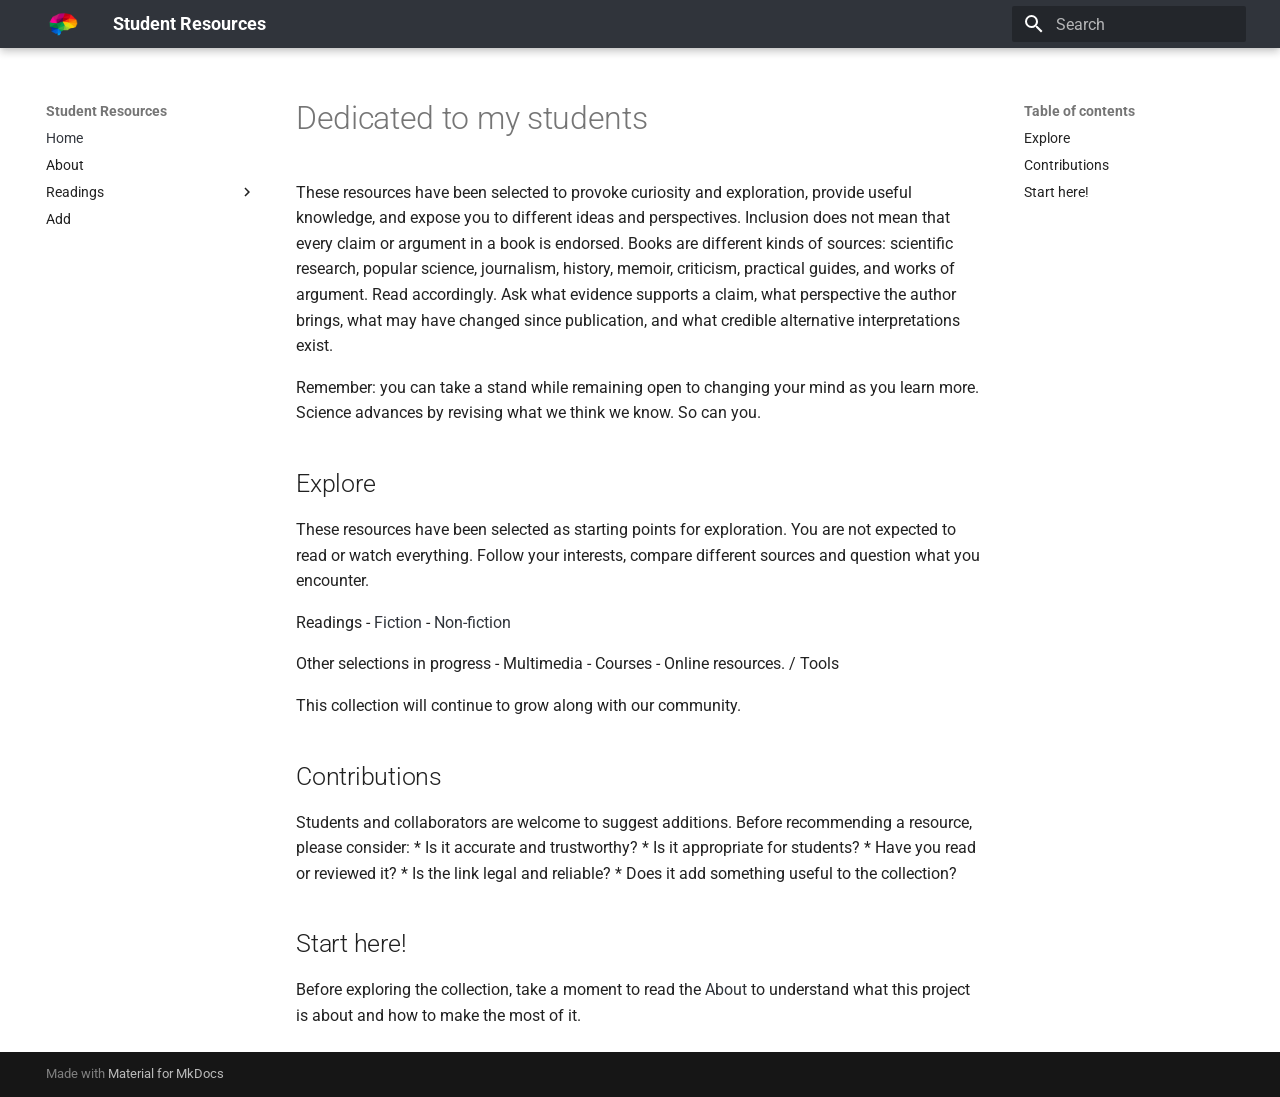
==== index.html @ 7e04d644 "Deployed b76cbcb with MkDocs version: 1.6.1" ====
<!doctype html>
<html lang="en" class="no-js">
  <head>
    
      <meta charset="utf-8">
      <meta name="viewport" content="width=device-width,initial-scale=1">
      
        <meta name="description" content="A curated collection of resources supporting curiosity, critical thinking and independent learning.">
      
      
        <meta name="author" content="cmr">
      
      
        <link rel="canonical" href="https://cr-1.github.io/student-resources-site/">
      
      
      
        <link rel="next" href="about/">
      
      
        
      
      
      <link rel="icon" href="assets/images/favicon.png">
      <meta name="generator" content="mkdocs-1.6.1, mkdocs-material-9.8.0">
    
    
      
        <title>Student Resources</title>
      
    
    
      <link rel="stylesheet" href="assets/stylesheets/main.57a0d79d.min.css">
      
        
        <link rel="stylesheet" href="assets/stylesheets/palette.fb2fffe2.min.css">
      
      


    
    
      
    
    
      
        
        
        <link rel="preconnect" href="https://fonts.gstatic.com" crossorigin>
        <link rel="stylesheet" href="https://fonts.googleapis.com/css?family=Roboto:300,300i,400,400i,700,700i%7CRoboto+Mono:400,400i,700,700i&display=fallback">
        <style>:root{--md-text-font:"Roboto";--md-code-font:"Roboto Mono"}</style>
      
    
    
      <link rel="stylesheet" href="assets/extra.css">
    
    <script>__md_scope=new URL(".",location),__md_hash=e=>[...e].reduce(((e,_)=>(e<<5)-e+_.charCodeAt(0)),0),__md_get=(e,_=localStorage,t=__md_scope)=>JSON.parse(_.getItem(t.pathname+"."+e)),__md_set=(e,_,t=localStorage,a=__md_scope)=>{try{t.setItem(a.pathname+"."+e,JSON.stringify(_))}catch(e){}}</script>
    
      

    
    
  </head>
  
  
    
    
    
    
    
    <body dir="ltr" data-md-color-scheme="default" data-md-color-primary="sage" data-md-color-accent="grey">
  
    
    <input class="md-toggle" data-md-toggle="drawer" type="checkbox" id="__drawer" autocomplete="off">
    <input class="md-toggle" data-md-toggle="search" type="checkbox" id="__search" autocomplete="off">
    <label class="md-overlay" for="__drawer"></label>
    <div data-md-component="skip">
      
        
        <a href="#dedicated-to-my-students" class="md-skip">
          Skip to content
        </a>
      
    </div>
    <div data-md-component="announce">
      
    </div>
    
    
      

  

<header class="md-header md-header--shadow" data-md-component="header">
  <nav class="md-header__inner md-grid" aria-label="Header">
    <a href="." title="Student Resources" class="md-header__button md-logo" aria-label="Student Resources" data-md-component="logo">
      
  <img src="assets/logo_cmr.png" alt="logo">

    </a>
    <label class="md-header__button md-icon" for="__drawer">
      
      <svg xmlns="http://www.w3.org/2000/svg" viewBox="0 0 24 24"><path d="M3 6h18v2H3zm0 5h18v2H3zm0 5h18v2H3z"/></svg>
    </label>
    <div class="md-header__title" data-md-component="header-title">
      <div class="md-header__ellipsis">
        <div class="md-header__topic">
          <span class="md-ellipsis">
            Student Resources
          </span>
        </div>
        <div class="md-header__topic" data-md-component="header-topic">
          <span class="md-ellipsis">
            
              Home
            
          </span>
        </div>
      </div>
    </div>
    
      
    
    
    
    
      
      
        <label class="md-header__button md-icon" for="__search">
          
          <svg xmlns="http://www.w3.org/2000/svg" viewBox="0 0 24 24"><path d="M9.5 3A6.5 6.5 0 0 1 16 9.5c0 1.61-.59 3.09-1.56 4.23l.27.27h.79l5 5-1.5 1.5-5-5v-.79l-.27-.27A6.52 6.52 0 0 1 9.5 16 6.5 6.5 0 0 1 3 9.5 6.5 6.5 0 0 1 9.5 3m0 2C7 5 5 7 5 9.5S7 14 9.5 14 14 12 14 9.5 12 5 9.5 5"/></svg>
        </label>
        <div class="md-search" data-md-component="search" role="dialog">
  <label class="md-search__overlay" for="__search"></label>
  <div class="md-search__inner" role="search">
    <form class="md-search__form" name="search">
      <input type="text" class="md-search__input" name="query" aria-label="Search" placeholder="Search" autocapitalize="off" autocorrect="off" autocomplete="off" spellcheck="false" data-md-component="search-query" required>
      <label class="md-search__icon md-icon" for="__search">
        
        <svg xmlns="http://www.w3.org/2000/svg" viewBox="0 0 24 24"><path d="M9.5 3A6.5 6.5 0 0 1 16 9.5c0 1.61-.59 3.09-1.56 4.23l.27.27h.79l5 5-1.5 1.5-5-5v-.79l-.27-.27A6.52 6.52 0 0 1 9.5 16 6.5 6.5 0 0 1 3 9.5 6.5 6.5 0 0 1 9.5 3m0 2C7 5 5 7 5 9.5S7 14 9.5 14 14 12 14 9.5 12 5 9.5 5"/></svg>
        
        <svg xmlns="http://www.w3.org/2000/svg" viewBox="0 0 24 24"><path d="M20 11v2H8l5.5 5.5-1.42 1.42L4.16 12l7.92-7.92L13.5 5.5 8 11z"/></svg>
      </label>
      <nav class="md-search__options" aria-label="Search">
        
        <button type="reset" class="md-search__icon md-icon" title="Clear" aria-label="Clear" tabindex="-1">
          
          <svg xmlns="http://www.w3.org/2000/svg" viewBox="0 0 24 24"><path d="M19 6.41 17.59 5 12 10.59 6.41 5 5 6.41 10.59 12 5 17.59 6.41 19 12 13.41 17.59 19 19 17.59 13.41 12z"/></svg>
        </button>
      </nav>
      
    </form>
    <div class="md-search__output">
      <div class="md-search__scrollwrap" tabindex="0" data-md-scrollfix>
        <div class="md-search-result" data-md-component="search-result">
          <div class="md-search-result__meta">
            Initializing search
          </div>
          <ol class="md-search-result__list" role="presentation"></ol>
        </div>
      </div>
    </div>
  </div>
</div>
      
    
    
  </nav>
  
</header>
    
    <div class="md-container" data-md-component="container">
      
      
        
          
        
      
      <main class="md-main" data-md-component="main">
        <div class="md-main__inner md-grid">
          
            
              
              <div class="md-sidebar md-sidebar--primary" data-md-component="sidebar" data-md-type="navigation" >
                <div class="md-sidebar__scrollwrap">
                  <div class="md-sidebar__inner">
                    



<nav class="md-nav md-nav--primary" aria-label="Navigation" data-md-level="0">
  <label class="md-nav__title" for="__drawer">
    <a href="." title="Student Resources" class="md-nav__button md-logo" aria-label="Student Resources" data-md-component="logo">
      
  <img src="assets/logo_cmr.png" alt="logo">

    </a>
    Student Resources
  </label>
  
  <ul class="md-nav__list" data-md-scrollfix>
    
      
      
  
  
    
  
  
  
    <li class="md-nav__item md-nav__item--active">
      
      <input class="md-nav__toggle md-toggle" type="checkbox" id="__toc">
      
      
        
      
      
        <label class="md-nav__link md-nav__link--active" for="__toc">
          
  
  
  <span class="md-ellipsis">
    
  
    Home
  

    
  </span>
  
  

          <span class="md-nav__icon md-icon"></span>
        </label>
      
      <a href="." class="md-nav__link md-nav__link--active">
        
  
  
  <span class="md-ellipsis">
    
  
    Home
  

    
  </span>
  
  

      </a>
      
        

<nav class="md-nav md-nav--secondary" aria-label="Table of contents">
  
  
  
    
  
  
    <label class="md-nav__title" for="__toc">
      <span class="md-nav__icon md-icon"></span>
      Table of contents
    </label>
    <ul class="md-nav__list" data-md-component="toc" data-md-scrollfix>
      
        <li class="md-nav__item">
  <a href="#explore" class="md-nav__link">
    <span class="md-ellipsis">
      
        Explore
      
    </span>
  </a>
  
</li>
      
        <li class="md-nav__item">
  <a href="#contributions" class="md-nav__link">
    <span class="md-ellipsis">
      
        Contributions
      
    </span>
  </a>
  
</li>
      
        <li class="md-nav__item">
  <a href="#start-here" class="md-nav__link">
    <span class="md-ellipsis">
      
        Start here!
      
    </span>
  </a>
  
</li>
      
    </ul>
  
</nav>
      
    </li>
  

    
      
      
  
  
  
  
    <li class="md-nav__item">
      <a href="about/" class="md-nav__link">
        
  
  
  <span class="md-ellipsis">
    
  
    About
  

    
  </span>
  
  

      </a>
    </li>
  

    
      
      
  
  
  
  
    
    
    
    
    
    <li class="md-nav__item md-nav__item--nested">
      
        
        
        <input class="md-nav__toggle md-toggle " type="checkbox" id="__nav_3" >
        
          
          <label class="md-nav__link" for="__nav_3" id="__nav_3_label" tabindex="0">
            
  
  
  <span class="md-ellipsis">
    
  
    Readings
  

    
  </span>
  
  

            <span class="md-nav__icon md-icon"></span>
          </label>
        
        <nav class="md-nav" data-md-level="1" aria-labelledby="__nav_3_label" aria-expanded="false">
          <label class="md-nav__title" for="__nav_3">
            <span class="md-nav__icon md-icon"></span>
            
  
    Readings
  

          </label>
          <ul class="md-nav__list" data-md-scrollfix>
            
              
                
  
  
  
  
    <li class="md-nav__item">
      <a href="readings/" class="md-nav__link">
        
  
  
  <span class="md-ellipsis">
    
  
    Overview
  

    
  </span>
  
  

      </a>
    </li>
  

              
            
              
                
  
  
  
  
    <li class="md-nav__item">
      <a href="Fiction/" class="md-nav__link">
        
  
  
  <span class="md-ellipsis">
    
  
    Fiction
  

    
  </span>
  
  

      </a>
    </li>
  

              
            
              
                
  
  
  
  
    <li class="md-nav__item">
      <a href="Non-fiction/" class="md-nav__link">
        
  
  
  <span class="md-ellipsis">
    
  
    Non-Fiction
  

    
  </span>
  
  

      </a>
    </li>
  

              
            
          </ul>
        </nav>
      
    </li>
  

    
      
      
  
  
  
  
    <li class="md-nav__item">
      <a href="contributing/" class="md-nav__link">
        
  
  
  <span class="md-ellipsis">
    
  
    Add
  

    
  </span>
  
  

      </a>
    </li>
  

    
  </ul>
</nav>
                  </div>
                </div>
              </div>
            
            
              
              <div class="md-sidebar md-sidebar--secondary" data-md-component="sidebar" data-md-type="toc" >
                <div class="md-sidebar__scrollwrap">
                  <div class="md-sidebar__inner">
                    

<nav class="md-nav md-nav--secondary" aria-label="Table of contents">
  
  
  
    
  
  
    <label class="md-nav__title" for="__toc">
      <span class="md-nav__icon md-icon"></span>
      Table of contents
    </label>
    <ul class="md-nav__list" data-md-component="toc" data-md-scrollfix>
      
        <li class="md-nav__item">
  <a href="#explore" class="md-nav__link">
    <span class="md-ellipsis">
      
        Explore
      
    </span>
  </a>
  
</li>
      
        <li class="md-nav__item">
  <a href="#contributions" class="md-nav__link">
    <span class="md-ellipsis">
      
        Contributions
      
    </span>
  </a>
  
</li>
      
        <li class="md-nav__item">
  <a href="#start-here" class="md-nav__link">
    <span class="md-ellipsis">
      
        Start here!
      
    </span>
  </a>
  
</li>
      
    </ul>
  
</nav>
                  </div>
                </div>
              </div>
            
          
          
            <div class="md-content" data-md-component="content">
              
              <article class="md-content__inner md-typeset">
                
                  



<h1 id="dedicated-to-my-students">Dedicated to my students</h1>
<p>These resources have been selected to provoke curiosity and exploration, provide useful knowledge, and expose you to different ideas and perspectives. Inclusion does not mean that every claim or argument in a book is endorsed.
Books are different kinds of sources: scientific research, popular science, journalism, history, memoir, criticism, practical guides, and works of argument. Read accordingly.
Ask what evidence supports a claim, what perspective the author brings, what may have changed since publication, and what credible alternative interpretations exist.</p>
<p>Remember: you can take a stand while remaining open to changing your mind as you learn more. Science advances by revising what we think we know. So can you.</p>
<h2 id="explore">Explore</h2>
<p>These resources have been selected as starting points for exploration. You are not expected to read or watch everything. Follow your interests, compare different sources and question what you encounter.</p>
<p>Readings
- <a href="Fiction/">Fiction</a>
- <a href="Non-fiction/">Non-fiction</a></p>
<p>Other selections in progress 
- Multimedia
- Courses
- Online resources. / Tools</p>
<p>This collection will continue to grow along with our community.</p>
<h2 id="contributions">Contributions</h2>
<p>Students and collaborators are welcome to suggest additions.
Before recommending a resource, please consider:
* Is it accurate and trustworthy?
* Is it appropriate for students?
* Have you read or reviewed it?
* Is the link legal and reliable?
* Does it add something useful to the collection?</p>
<h2 id="start-here">Start here!</h2>
<p>Before exploring the collection, take a moment to read the <a href="about/">About</a> to understand what this project is about and how to make the most of it.</p>












                
              </article>
            </div>
          
          
<script>var target=document.getElementById(location.hash.slice(1));target&&target.name&&(target.checked=target.name.startsWith("__tabbed_"))</script>
        </div>
        
      </main>
      
        <footer class="md-footer">
  
  <div class="md-footer-meta md-typeset">
    <div class="md-footer-meta__inner md-grid">
      <div class="md-copyright">
  
  
    Made with
    <a href="https://squidfunk.github.io/mkdocs-material/" target="_blank" rel="noopener">
      Material for MkDocs
    </a>
  
</div>
      
    </div>
  </div>
</footer>
      
    </div>
    <div class="md-dialog" data-md-component="dialog">
      <div class="md-dialog__inner md-typeset"></div>
    </div>
    
    
    
      
      
      <script id="__config" type="application/json">{"annotate": null, "base": ".", "features": [], "search": "assets/javascripts/workers/search.a7633da7.min.js", "tags": null, "translations": {"clipboard.copied": "Copied to clipboard", "clipboard.copy": "Copy to clipboard", "search.result.more.one": "1 more on this page", "search.result.more.other": "# more on this page", "search.result.none": "No matching documents", "search.result.one": "1 matching document", "search.result.other": "# matching documents", "search.result.placeholder": "Type to start searching", "search.result.term.missing": "Missing", "select.version": "Select version"}, "version": null}</script>
    
    
      <script src="assets/javascripts/bundle.c21346df.min.js"></script>
      
    
  </body>
</html>
---- assets/stylesheets/main.57a0d79d.min.css ----
@charset "UTF-8";html{box-sizing:border-box;-webkit-text-size-adjust:none;-moz-text-size-adjust:none;text-size-adjust:none}*,:after,:before{box-sizing:inherit}@media(prefers-reduced-motion){*,:after,:before{transition:none!important}}body{margin:0;-webkit-font-smoothing:antialiased;-moz-osx-font-smoothing:grayscale;--md-text-font-family:var(--md-text-font, _),
    -apple-system, BlinkMacSystemFont, Helvetica, Arial, sans-serif;--md-code-font-family:var(--md-code-font, _),
    SFMono-Regular, Consolas, Menlo, monospace}.md-typeset code:not(.focus-visible),a,button,input,label{-webkit-tap-highlight-color:transparent}a{color:inherit;text-decoration:none}hr{box-sizing:initial;display:block;height:.05rem;padding:0;overflow:visible;border:0}small{font-size:80%}sub,sup{line-height:1em}img{border-style:none}table{border-spacing:0;border-collapse:initial}td,th{font-weight:400;vertical-align:top}button{padding:0;margin:0;font-family:inherit;font-size:inherit;background:#0000;border:0}input{border:0;outline:none}:root{--md-primary-fg-color:#4051b5;--md-primary-fg-color--light:#5d6cc0;--md-primary-fg-color--dark:#303fa1;--md-primary-bg-color:#fff;--md-primary-bg-color--light:#ffffffb3;--md-accent-fg-color:#526cfe;--md-accent-fg-color--transparent:#526cfe1a;--md-accent-bg-color:#fff;--md-accent-bg-color--light:#ffffffb3;--md-typeset-table-sort-icon:url("data:image/svg+xml;charset=utf-8,<svg xmlns='http://www.w3.org/2000/svg' viewBox='0 0 24 24'><path d='m18 21-4-4h3V7h-3l4-4 4 4h-3v10h3M2 19v-2h10v2M2 13v-2h7v2M2 7V5h4v2z'/></svg>");--md-typeset-table-sort-icon--asc:url("data:image/svg+xml;charset=utf-8,<svg xmlns='http://www.w3.org/2000/svg' viewBox='0 0 24 24'><path d='M19 17h3l-4 4-4-4h3V3h2M2 17h10v2H2M6 5v2H2V5m0 6h7v2H2z'/></svg>");--md-typeset-table-sort-icon--desc:url("data:image/svg+xml;charset=utf-8,<svg xmlns='http://www.w3.org/2000/svg' viewBox='0 0 24 24'><path d='M19 7h3l-4-4-4 4h3v14h2M2 17h10v2H2M6 5v2H2V5m0 6h7v2H2z'/></svg>")}[data-md-color-scheme=default]{color-scheme:light}[data-md-color-scheme=default] img[src$="#gh-dark-mode-only"],[data-md-color-scheme=default] img[src$="#only-dark"]{display:none}:root,[data-md-color-scheme=default]{--md-hue:225deg;--md-default-fg-color:#000000de;--md-default-fg-color--light:#0000008a;--md-default-fg-color--lighter:#00000052;--md-default-fg-color--lightest:#00000012;--md-default-bg-color:#fff;--md-default-bg-color--light:#ffffffb3;--md-default-bg-color--lighter:#ffffff4d;--md-default-bg-color--lightest:#ffffff1f;--md-code-fg-color:#36464e;--md-code-bg-color:#f5f5f5;--md-code-bg-color--light:#f5f5f5b3;--md-code-bg-color--lighter:#f5f5f54d;--md-code-hl-color:#4287ff;--md-code-hl-color--light:#4287ff1a;--md-code-hl-number-color:#d52a2a;--md-code-hl-special-color:#db1457;--md-code-hl-function-color:#a846b9;--md-code-hl-constant-color:#6e59d9;--md-code-hl-keyword-color:#3f6ec6;--md-code-hl-string-color:#1c7d4d;--md-code-hl-name-color:var(--md-code-fg-color);--md-code-hl-operator-color:var(--md-default-fg-color--light);--md-code-hl-punctuation-color:var(--md-default-fg-color--light);--md-code-hl-comment-color:var(--md-default-fg-color--light);--md-code-hl-generic-color:var(--md-default-fg-color--light);--md-code-hl-variable-color:var(--md-default-fg-color--light);--md-typeset-color:var(--md-default-fg-color);--md-typeset-a-color:var(--md-primary-fg-color);--md-typeset-del-color:#f5503d26;--md-typeset-ins-color:#0bd57026;--md-typeset-kbd-color:#fafafa;--md-typeset-kbd-accent-color:#fff;--md-typeset-kbd-border-color:#b8b8b8;--md-typeset-mark-color:#ffff0080;--md-typeset-table-color:#0000001f;--md-typeset-table-color--light:#00000009;--md-admonition-fg-color:var(--md-default-fg-color);--md-admonition-bg-color:var(--md-default-bg-color);--md-warning-fg-color:#000000de;--md-warning-bg-color:#ff9;--md-footer-fg-color:#fff;--md-footer-fg-color--light:#ffffffb3;--md-footer-fg-color--lighter:#ffffff73;--md-footer-bg-color:#000000de;--md-footer-bg-color--dark:#00000052;--md-shadow-z1:0 0.2rem 0.5rem #0000000d,
    0 0 0.05rem #0000001a;--md-shadow-z2:0 0.2rem 0.5rem #0000001a,
    0 0 0.05rem #00000040;--md-shadow-z3:0 0.2rem 0.5rem #0003,
    0 0 0.05rem #00000059}.md-icon svg{display:block;width:1.2rem;height:1.2rem;fill:currentcolor}aside,body,input{font-family:var(--md-text-font-family);font-feature-settings:"kern","liga";color:var(--md-typeset-color)}code,kbd,pre{font-family:var(--md-code-font-family);font-feature-settings:"kern"}.md-typeset{font-size:.8rem;line-height:1.6;overflow-wrap:break-word;-webkit-print-color-adjust:exact;color-adjust:exact}@media print{.md-typeset{font-size:.68rem}.md-typeset code,.md-typeset kbd,.md-typeset pre{white-space:pre-wrap}}.md-typeset blockquote,.md-typeset dl,.md-typeset figure,.md-typeset ol,.md-typeset pre,.md-typeset ul{margin-top:1em;margin-bottom:1em}.md-typeset h1{margin:0 0 1.25em;font-size:2em;line-height:1.3;color:var(--md-default-fg-color--light)}.md-typeset h1,.md-typeset h2{font-weight:300;letter-spacing:-.01em}.md-typeset h2{margin:1.6em 0 .64em;font-size:1.5625em;line-height:1.4}.md-typeset h3{margin:1.6em 0 .8em;font-size:1.25em;font-weight:400;line-height:1.5;letter-spacing:-.01em}.md-typeset h2+h3{margin-top:.8em}.md-typeset h4{margin:1em 0;font-weight:700;letter-spacing:-.01em}.md-typeset h5,.md-typeset h6{margin:1.25em 0;font-size:.8em;font-weight:700;color:var(--md-default-fg-color--light);letter-spacing:-.01em}.md-typeset h5{text-transform:uppercase}.md-typeset h5 code{text-transform:none}.md-typeset hr{display:flow-root;margin:1.5em 0;border-bottom:.05rem solid var(--md-default-fg-color--lightest)}.md-typeset a{color:var(--md-typeset-a-color);word-break:break-word}.md-typeset a,.md-typeset a:before{transition:color 125ms}.md-typeset a:focus,.md-typeset a:hover{color:var(--md-accent-fg-color)}.md-typeset a:focus code,.md-typeset a:hover code{color:var(--md-accent-fg-color);background-color:var(--md-accent-fg-color--transparent)}.md-typeset a code{color:var(--md-typeset-a-color)}.md-typeset a.focus-visible{outline-color:var(--md-accent-fg-color);outline-offset:.2rem}.md-typeset code,.md-typeset kbd,.md-typeset pre{font-variant-ligatures:none;color:var(--md-code-fg-color);direction:ltr;transition:background-color 125ms}.md-typeset code{padding:0 .2941176471em;font-size:.85em;word-break:break-word;background-color:var(--md-code-bg-color);border-radius:.1rem;-webkit-box-decoration-break:clone;box-decoration-break:clone;transition:color 125ms,background-color 125ms}.md-typeset code:not(.focus-visible){outline:none}.md-typeset pre{position:relative;display:flow-root;line-height:1.4}.md-typeset pre>code{display:block;padding:.7720588235em 1.1764705882em;margin:0;overflow:auto;word-break:normal;touch-action:auto;scrollbar-color:var(--md-default-fg-color--lighter) #0000;scrollbar-width:thin;outline-color:var(--md-accent-fg-color);box-shadow:none;-webkit-box-decoration-break:slice;box-decoration-break:slice}.md-typeset pre>code:hover{scrollbar-color:var(--md-accent-fg-color) #0000}.md-typeset pre>code::-webkit-scrollbar{width:.2rem;height:.2rem}.md-typeset pre>code::-webkit-scrollbar-thumb{background-color:var(--md-default-fg-color--lighter)}.md-typeset pre>code::-webkit-scrollbar-thumb:hover{background-color:var(--md-accent-fg-color)}.md-typeset kbd{display:inline-block;padding:0 .6666666667em;font-size:.75em;color:var(--md-default-fg-color);word-break:break-word;vertical-align:text-top;background-color:var(--md-typeset-kbd-color);border-radius:.1rem;box-shadow:0 .1rem 0 .05rem var(--md-typeset-kbd-border-color),0 .1rem 0 var(--md-typeset-kbd-border-color),0 -.1rem .2rem var(--md-typeset-kbd-accent-color) inset}.md-typeset mark{color:inherit;word-break:break-word;background-color:var(--md-typeset-mark-color);-webkit-box-decoration-break:clone;box-decoration-break:clone}.md-typeset abbr{text-decoration:none;cursor:help}.md-typeset [data-preview],.md-typeset abbr{border-bottom:.05rem dotted var(--md-default-fg-color--light)}.md-typeset small{opacity:.75}[dir=ltr] .md-typeset sub,[dir=ltr] .md-typeset sup{margin-left:.078125em}[dir=rtl] .md-typeset sub,[dir=rtl] .md-typeset sup{margin-right:.078125em}[dir=ltr] .md-typeset blockquote{padding-left:.6rem;border-left:.2rem solid var(--md-default-fg-color--lighter)}[dir=rtl] .md-typeset blockquote{padding-right:.6rem;border-right:.2rem solid var(--md-default-fg-color--lighter)}.md-typeset blockquote{margin-left:0;margin-right:0;color:var(--md-default-fg-color--light)}.md-typeset ul{list-style-type:disc}.md-typeset ul[type]{list-style-type:revert-layer}[dir=ltr] .md-typeset ol,[dir=ltr] .md-typeset ol li ol,[dir=ltr] .md-typeset ol li ul,[dir=ltr] .md-typeset ul,[dir=ltr] .md-typeset ul li ol,[dir=ltr] .md-typeset ul li ul{margin-left:.625em}[dir=rtl] .md-typeset ol,[dir=rtl] .md-typeset ol li ol,[dir=rtl] .md-typeset ol li ul,[dir=rtl] .md-typeset ul,[dir=rtl] .md-typeset ul li ol,[dir=rtl] .md-typeset ul li ul{margin-right:.625em}.md-typeset ol,.md-typeset ul{padding:0}.md-typeset ol:not([hidden]),.md-typeset ul:not([hidden]){display:flow-root}.md-typeset ol ol,.md-typeset ul ol{list-style-type:lower-alpha}.md-typeset ol ol ol,.md-typeset ul ol ol{list-style-type:lower-roman}.md-typeset ol ol ol ol,.md-typeset ul ol ol ol{list-style-type:upper-alpha}.md-typeset ol ol ol ol ol,.md-typeset ul ol ol ol ol{list-style-type:upper-roman}.md-typeset ol[type],.md-typeset ul[type]{list-style-type:revert-layer}[dir=ltr] .md-typeset ol li,[dir=ltr] .md-typeset ul li{margin-left:1.25em}[dir=rtl] .md-typeset ol li,[dir=rtl] .md-typeset ul li{margin-right:1.25em}.md-typeset ol li,.md-typeset ul li{margin-bottom:.5em}.md-typeset ol li blockquote,.md-typeset ol li p,.md-typeset ul li blockquote,.md-typeset ul li p{margin:.5em 0}.md-typeset ol li:last-child,.md-typeset ul li:last-child{margin-bottom:0}.md-typeset ol li ol,.md-typeset ol li ul,.md-typeset ul li ol,.md-typeset ul li ul{margin-top:.5em;margin-bottom:.5em}[dir=ltr] .md-typeset dd{margin-left:1.875em}[dir=rtl] .md-typeset dd{margin-right:1.875em}.md-typeset dd{margin-top:1em;margin-bottom:1.5em}.md-typeset img,.md-typeset svg,.md-typeset video{max-width:100%;height:auto}.md-typeset img[align=left]{margin:1em 1em 1em 0}.md-typeset img[align=right]{margin:1em 0 1em 1em}.md-typeset img[align]:only-child{margin-top:0}.md-typeset figure{display:flow-root;width:fit-content;max-width:100%;margin:1em auto;text-align:center}.md-typeset figure img{display:block;margin:0 auto}.md-typeset figcaption{max-width:24rem;margin:1em auto;font-style:italic}.md-typeset iframe{max-width:100%}.md-typeset table:not([class]){display:inline-block;max-width:100%;overflow:auto;font-size:.64rem;touch-action:auto;background-color:var(--md-default-bg-color);border:.05rem solid var(--md-typeset-table-color);border-radius:.1rem}@media print{.md-typeset table:not([class]){display:table}}.md-typeset table:not([class])+*{margin-top:1.5em}.md-typeset table:not([class]) td>:first-child,.md-typeset table:not([class]) th>:first-child{margin-top:0}.md-typeset table:not([class]) td>:last-child,.md-typeset table:not([class]) th>:last-child{margin-bottom:0}.md-typeset table:not([class]) td:not([align]),.md-typeset table:not([class]) th:not([align]){text-align:left}[dir=rtl] .md-typeset table:not([class]) td:not([align]),[dir=rtl] .md-typeset table:not([class]) th:not([align]){text-align:right}.md-typeset table:not([class]) th{min-width:5rem;padding:.9375em 1.25em;font-weight:700;vertical-align:top}.md-typeset table:not([class]) td{padding:.9375em 1.25em;vertical-align:top;border-top:.05rem solid var(--md-typeset-table-color)}.md-typeset table:not([class]) tbody tr{transition:background-color 125ms}.md-typeset table:not([class]) tbody tr:hover{background-color:var(--md-typeset-table-color--light);box-shadow:0 .05rem 0 var(--md-default-bg-color) inset}.md-typeset table:not([class]) a{word-break:normal}.md-typeset table th[role=columnheader]{cursor:pointer}[dir=ltr] .md-typeset table th[role=columnheader]:after{margin-left:.5em}[dir=rtl] .md-typeset table th[role=columnheader]:after{margin-right:.5em}.md-typeset table th[role=columnheader]:after{display:inline-block;width:1.2em;height:1.2em;vertical-align:text-bottom;content:"";-webkit-mask-image:var(--md-typeset-table-sort-icon);mask-image:var(--md-typeset-table-sort-icon);-webkit-mask-repeat:no-repeat;mask-repeat:no-repeat;-webkit-mask-size:contain;mask-size:contain;transition:background-color 125ms}.md-typeset table th[role=columnheader]:hover:after{background-color:var(--md-default-fg-color--lighter)}.md-typeset table th[role=columnheader][aria-sort=ascending]:after{background-color:var(--md-default-fg-color--light);-webkit-mask-image:var(--md-typeset-table-sort-icon--asc);mask-image:var(--md-typeset-table-sort-icon--asc)}.md-typeset table th[role=columnheader][aria-sort=descending]:after{background-color:var(--md-default-fg-color--light);-webkit-mask-image:var(--md-typeset-table-sort-icon--desc);mask-image:var(--md-typeset-table-sort-icon--desc)}.md-typeset__scrollwrap{margin:1em -.8rem;overflow-x:auto;touch-action:auto}.md-typeset__table{display:inline-block;padding:0 .8rem;margin-bottom:.5em}@media print{.md-typeset__table{display:block}}html .md-typeset__table table{display:table;width:100%;margin:0;overflow:hidden}@media screen and (max-width:44.984375em){.md-content__inner>pre{margin:1em -.8rem}.md-content__inner>pre code{border-radius:0}}.md-typeset .md-author{position:relative;display:block;flex-shrink:0;width:1.6rem;height:1.6rem;overflow:hidden;border-radius:100%;transition:color 125ms,transform 125ms}.md-typeset .md-author img{display:block}.md-typeset .md-author--more{font-size:.6rem;font-weight:700;line-height:1.6rem;color:var(--md-default-fg-color--lighter);text-align:center;background:var(--md-default-fg-color--lightest)}.md-typeset .md-author--long{width:2.4rem;height:2.4rem}.md-typeset a.md-author{transform:scale(1)}.md-typeset a.md-author img{filter:grayscale(100%) opacity(75%);border-radius:100%;transition:filter 125ms}.md-typeset a.md-author:focus,.md-typeset a.md-author:hover{z-index:1;transform:scale(1.1)}.md-typeset a.md-author:focus img,.md-typeset a.md-author:hover img{filter:grayscale(0)}.md-banner{overflow:auto;color:var(--md-footer-fg-color);background-color:var(--md-footer-bg-color)}@media print{.md-banner{display:none}}.md-banner--warning{color:var(--md-warning-fg-color);background-color:var(--md-warning-bg-color)}.md-banner__inner{padding:0 .8rem;margin:.6rem auto;font-size:.7rem}[dir=ltr] .md-banner__button{float:right}[dir=rtl] .md-banner__button{float:left}.md-banner__button{color:inherit;cursor:pointer;transition:opacity .25s}.no-js .md-banner__button{display:none}.md-banner__button:hover{opacity:.7}html{height:100%;overflow-x:hidden;font-size:125%}@media screen and (min-width:100em){html{font-size:137.5%}}@media screen and (min-width:125em){html{font-size:150%}}body{position:relative;display:flex;flex-direction:column;width:100%;min-height:100%;font-size:.5rem;background-color:var(--md-default-bg-color)}@media print{body{display:block}}@media screen and (max-width:59.984375em){body[data-md-scrolllock]{position:fixed}}.md-grid{max-width:61rem;margin-left:auto;margin-right:auto}.md-container{display:flex;flex-grow:1;flex-direction:column}@media print{.md-container{display:block}}.md-main{flex-grow:1}.md-main__inner{display:flex;height:100%;margin-top:1.5rem}.md-ellipsis{overflow:hidden;text-overflow:ellipsis}.md-toggle{display:none}.md-option{position:absolute;width:0;height:0;opacity:0}.md-option:checked+label:not([hidden]){display:block}.md-option.focus-visible+label{outline-style:auto;outline-color:var(--md-accent-fg-color)}.md-skip{position:fixed;z-index:-1;padding:.3rem .5rem;margin:.5rem;font-size:.64rem;color:var(--md-default-bg-color);background-color:var(--md-default-fg-color);border-radius:.1rem;outline-color:var(--md-accent-fg-color);opacity:0;transform:translateY(.4rem)}.md-skip:focus{z-index:10;opacity:1;transition:transform .25s cubic-bezier(.4,0,.2,1),opacity 175ms 75ms;transform:translateY(0)}@page{margin:25mm}:root{--md-clipboard-icon:url("data:image/svg+xml;charset=utf-8,<svg xmlns='http://www.w3.org/2000/svg' viewBox='0 0 24 24'><path d='M19 21H8V7h11m0-2H8a2 2 0 0 0-2 2v14a2 2 0 0 0 2 2h11a2 2 0 0 0 2-2V7a2 2 0 0 0-2-2m-3-4H4a2 2 0 0 0-2 2v14h2V3h12z'/></svg>");--md-code-select-icon:url("data:image/svg+xml;charset=utf-8,<svg xmlns='http://www.w3.org/2000/svg' viewBox='0 0 24 24'><path d='M19 19h-4v2h4c1.1 0 2-.9 2-2v-4h-2m0-12h-4v2h4v4h2V5c0-1.1-.9-2-2-2M5 5h4V3H5c-1.1 0-2 .9-2 2v4h2m0 6H3v4c0 1.1.9 2 2 2h4v-2H5zm2-4h2v2H7zm4 0h2v2h-2zm4 0h2v2h-2zM7 7h2v2H7zm4 0h2v2h-2zm4 0h2v2h-2zm-8 8h2v2H7zm4 0h2v2h-2zm4 0h2v2h-2z'/></svg>");--md-code-copy-icon:url("data:image/svg+xml;charset=utf-8,<svg xmlns='http://www.w3.org/2000/svg' viewBox='0 0 24 24'><path d='M19 21H8V7h11m0-2H8a2 2 0 0 0-2 2v14a2 2 0 0 0 2 2h11a2 2 0 0 0 2-2V7a2 2 0 0 0-2-2m-3-4H4a2 2 0 0 0-2 2v14h2V3h12z'/></svg>")}.md-clipboard{z-index:1;width:1.5em;height:1.5em;color:var(--md-default-fg-color--lightest);cursor:pointer;border-radius:.1rem;outline-color:var(--md-accent-fg-color);outline-offset:.1rem;transition:color .25s}@media print{.md-clipboard{display:none}}.md-clipboard:not(.focus-visible){outline:none;-webkit-tap-highlight-color:transparent}:hover>.md-clipboard{color:var(--md-default-fg-color--light)}.md-clipboard:focus,.md-clipboard:hover{color:var(--md-accent-fg-color)}.md-clipboard:after{display:block;width:1.125em;height:1.125em;margin:0 auto;content:"";background-color:currentcolor;-webkit-mask-image:var(--md-clipboard-icon);mask-image:var(--md-clipboard-icon);-webkit-mask-repeat:no-repeat;mask-repeat:no-repeat;-webkit-mask-position:center;mask-position:center;-webkit-mask-size:contain;mask-size:contain}.md-clipboard--inline{cursor:pointer}.md-clipboard--inline code{transition:color .25s,background-color .25s}.md-clipboard--inline:focus code,.md-clipboard--inline:hover code{color:var(--md-accent-fg-color);background-color:var(--md-accent-fg-color--transparent)}.md-typeset .md-code__content{display:grid}.md-code__nav{position:absolute;top:.25em;right:.25em;z-index:1;display:flex;gap:.2rem;padding:.2rem;background-color:var(--md-code-bg-color--lighter);border-radius:.1rem;transition:background-color .25s}:hover>.md-code__nav{background-color:var(--md-code-bg-color--light)}.md-code__button{display:block;width:1.5em;height:1.5em;color:var(--md-default-fg-color--lightest);cursor:pointer;outline-color:var(--md-accent-fg-color);outline-offset:.1rem;transition:color .25s}:hover>*>.md-code__button{color:var(--md-default-fg-color--light)}.md-code__button.focus-visible,.md-code__button:hover{color:var(--md-accent-fg-color)}.md-code__button--active{color:var(--md-default-fg-color)!important}.md-code__button:after{display:block;width:1.125em;height:1.125em;margin:0 auto;content:"";background-color:currentcolor;-webkit-mask-repeat:no-repeat;mask-repeat:no-repeat;-webkit-mask-position:center;mask-position:center;-webkit-mask-size:contain;mask-size:contain}.md-code__button[data-md-type=select]:after{-webkit-mask-image:var(--md-code-select-icon);mask-image:var(--md-code-select-icon)}.md-code__button[data-md-type=copy]:after{-webkit-mask-image:var(--md-code-copy-icon);mask-image:var(--md-code-copy-icon)}@keyframes consent{0%{opacity:0;transform:translateY(100%)}to{opacity:1;transform:translateY(0)}}@keyframes overlay{0%{opacity:0}to{opacity:1}}.md-consent__overlay{position:fixed;top:0;z-index:5;width:100%;height:100%;background-color:#0000008a;-webkit-backdrop-filter:blur(.1rem);backdrop-filter:blur(.1rem);opacity:1;animation:overlay .25s both}.md-consent__inner{position:fixed;bottom:0;z-index:5;width:100%;max-height:100%;padding:0;overflow:auto;background-color:var(--md-default-bg-color);border:0;border-radius:.1rem;box-shadow:0 0 .2rem #0000001a,0 .2rem .4rem #0003;animation:consent .5s cubic-bezier(.1,.7,.1,1) both}.md-consent__form{padding:.8rem}.md-consent__settings{display:none;margin:1em 0}input:checked+.md-consent__settings{display:block}.md-consent__controls{margin-bottom:.8rem}.md-typeset .md-consent__controls .md-button{display:inline}@media screen and (max-width:44.984375em){.md-typeset .md-consent__controls .md-button{display:block;width:100%;margin-top:.4rem;text-align:center}}.md-consent label{cursor:pointer}.md-content{flex-grow:1;min-width:0}.md-content__inner{padding-top:.6rem;margin:0 .8rem 1.2rem}@media screen and (min-width:76.25em){[dir=ltr] .md-sidebar--primary:not([hidden])~.md-content>.md-content__inner,[dir=rtl] .md-sidebar--secondary:not([hidden])~.md-content>.md-content__inner{margin-left:1.2rem}[dir=ltr] .md-sidebar--secondary:not([hidden])~.md-content>.md-content__inner,[dir=rtl] .md-sidebar--primary:not([hidden])~.md-content>.md-content__inner{margin-right:1.2rem}}.md-content__inner:before{display:block;height:.4rem;content:""}.md-content__inner>:last-child{margin-bottom:0}[dir=ltr] .md-content__button{float:right;margin-left:.4rem}[dir=rtl] .md-content__button{float:left;margin-right:.4rem}.md-content__button{padding:0;margin:.4rem 0}@media print{.md-content__button{display:none}}.md-typeset .md-content__button{color:var(--md-default-fg-color--lighter)}.md-content__button svg{display:inline;vertical-align:top}[dir=rtl] .md-content__button svg{transform:scaleX(-1)}[dir=ltr] .md-dialog{right:.8rem}[dir=rtl] .md-dialog{left:.8rem}.md-dialog{position:fixed;bottom:.8rem;z-index:4;min-width:11.1rem;padding:.4rem .6rem;pointer-events:none;background-color:var(--md-default-fg-color);border-radius:.1rem;box-shadow:var(--md-shadow-z3);opacity:0;transition:transform 0s .4s,opacity .4s;transform:translateY(100%)}@media print{.md-dialog{display:none}}.md-dialog--active{pointer-events:auto;opacity:1;transition:transform .4s cubic-bezier(.075,.85,.175,1),opacity .4s;transform:translateY(0)}.md-dialog__inner{font-size:.7rem;color:var(--md-default-bg-color)}.md-feedback{margin:2em 0 1em;text-align:center}.md-feedback fieldset{padding:0;margin:0;border:none}.md-feedback__title{margin:1em auto;font-weight:700}.md-feedback__inner{position:relative}.md-feedback__list{position:relative;display:flex;flex-wrap:wrap;place-content:baseline center}.md-feedback__list:hover .md-icon:not(:disabled){color:var(--md-default-fg-color--lighter)}:disabled .md-feedback__list{min-height:1.8rem}.md-feedback__icon{flex-shrink:0;margin:0 .1rem;color:var(--md-default-fg-color--light);cursor:pointer;transition:color 125ms}.md-feedback__icon:not(:disabled).md-icon:hover{color:var(--md-accent-fg-color)}.md-feedback__icon:disabled{color:var(--md-default-fg-color--lightest);pointer-events:none}.md-feedback__note{position:relative;opacity:0;transition:transform .4s cubic-bezier(.1,.7,.1,1),opacity .15s;transform:translateY(.4rem)}.md-feedback__note>*{max-width:16rem;margin:0 auto}:disabled .md-feedback__note{opacity:1;transform:translateY(0)}@media print{.md-feedback,.md-footer{display:none}}.md-footer{color:var(--md-footer-fg-color);background-color:var(--md-footer-bg-color)}.md-footer__inner{justify-content:space-between;padding:.2rem;overflow:auto}.md-footer__inner:not([hidden]){display:flex}.md-footer__link{display:flex;flex-grow:.01;align-items:end;max-width:100%;margin-top:1rem;margin-bottom:.4rem;overflow:hidden;outline-color:var(--md-accent-fg-color);transition:opacity .25s}.md-footer__link:focus,.md-footer__link:hover{opacity:.7}[dir=rtl] .md-footer__link svg{transform:scaleX(-1)}@media screen and (max-width:44.984375em){.md-footer__link--prev{flex-shrink:0}.md-footer__link--prev .md-footer__title{display:none}}[dir=ltr] .md-footer__link--next{margin-left:auto}.md-footer__link--next{text-align:right}[dir=rtl] .md-footer__link--next{margin-right:auto;text-align:left}.md-footer__title{flex-grow:1;max-width:calc(100% - 2.4rem);padding:0 1rem;margin-bottom:.7rem;font-size:.9rem;white-space:nowrap}.md-footer__button{padding:.4rem;margin:.2rem}.md-footer__direction{font-size:.64rem;opacity:.7}.md-footer-meta{background-color:var(--md-footer-bg-color--dark)}.md-footer-meta__inner{display:flex;flex-wrap:wrap;justify-content:space-between;padding:.2rem}html .md-footer-meta.md-typeset a{color:var(--md-footer-fg-color--light)}html .md-footer-meta.md-typeset a:focus,html .md-footer-meta.md-typeset a:hover{color:var(--md-footer-fg-color)}.md-copyright{width:100%;padding:.4rem 0;margin:auto .6rem;font-size:.64rem;color:var(--md-footer-fg-color--lighter)}.md-copyright__highlight{color:var(--md-footer-fg-color--light)}.md-social{display:inline-flex;gap:.2rem;padding:.2rem 0 .6rem;margin:0 .4rem}@media screen and (min-width:45em){.md-copyright{width:auto}.md-social{padding:.6rem 0}}.md-social__link{display:inline-block;width:1.6rem;height:1.6rem;text-align:center}.md-social__link:before{line-height:1.9}.md-social__link svg{max-height:.8rem;vertical-align:-25%;fill:currentcolor}.md-typeset .md-button{display:inline-block;padding:.625em 2em;font-weight:700;color:var(--md-primary-fg-color);cursor:pointer;border:.1rem solid;border-radius:.1rem;transition:color 125ms,background-color 125ms,border-color 125ms}.md-typeset .md-button--primary{color:var(--md-primary-bg-color);background-color:var(--md-primary-fg-color);border-color:var(--md-primary-fg-color)}.md-typeset .md-button:focus,.md-typeset .md-button:hover{color:var(--md-accent-bg-color);background-color:var(--md-accent-fg-color);border-color:var(--md-accent-fg-color)}[dir=ltr] .md-typeset .md-input,[dir=rtl] .md-typeset .md-input{border-top-left-radius:.1rem}[dir=ltr] .md-typeset .md-input,[dir=rtl] .md-typeset .md-input{border-top-right-radius:.1rem}.md-typeset .md-input{height:1.8rem;padding:0 .6rem;font-size:.8rem;border-bottom:.1rem solid var(--md-default-fg-color--lighter);box-shadow:var(--md-shadow-z1);transition:border .25s,box-shadow .25s}.md-typeset .md-input:focus,.md-typeset .md-input:hover{border-bottom-color:var(--md-accent-fg-color);box-shadow:var(--md-shadow-z2)}.md-typeset .md-input--stretch{width:100%}.md-header{position:sticky;left:0;right:0;top:0;z-index:4;display:block;color:var(--md-primary-bg-color);background-color:var(--md-primary-fg-color);box-shadow:0 0 .2rem #0000,0 .2rem .4rem #0000}@media print{.md-header{display:none}}.md-header[hidden]{transition:transform .25s cubic-bezier(.8,0,.6,1),box-shadow .25s;transform:translateY(-100%)}.md-header--shadow{box-shadow:0 0 .2rem #0000001a,0 .2rem .4rem #0003;transition:transform .25s cubic-bezier(.1,.7,.1,1),box-shadow .25s}.md-header__inner{display:flex;align-items:center;padding:0 .2rem}.md-header__button{position:relative;z-index:1;padding:.4rem;margin:.2rem;color:currentcolor;vertical-align:middle;cursor:pointer;outline-color:var(--md-accent-fg-color);transition:opacity .25s}.md-header__button:hover{opacity:.7}.md-header__button:not([hidden]){display:inline-block}.md-header__button:not(.focus-visible){outline:none;-webkit-tap-highlight-color:transparent}.md-header__button.md-logo{padding:.4rem;margin:.2rem}@media screen and (max-width:76.234375em){.md-header__button.md-logo{display:none}}.md-header__button.md-logo img,.md-header__button.md-logo svg{display:block;width:auto;height:1.2rem;fill:currentcolor}@media screen and (min-width:60em){.md-header__button[for=__search]{display:none}}.no-js .md-header__button[for=__search]{display:none}[dir=rtl] .md-header__button[for=__search] svg{transform:scaleX(-1)}@media screen and (min-width:76.25em){.md-header__button[for=__drawer]{display:none}}.md-header__topic{position:absolute;display:flex;max-width:100%;white-space:nowrap;transition:transform .4s cubic-bezier(.1,.7,.1,1),opacity .15s}.md-header__topic+.md-header__topic{z-index:-1;pointer-events:none;opacity:0;transition:transform .4s cubic-bezier(1,.7,.1,.1),opacity .15s;transform:translateX(1.25rem)}[dir=rtl] .md-header__topic+.md-header__topic{transform:translateX(-1.25rem)}.md-draft,.md-header__topic:first-child,.md-nav__title{font-weight:700}[dir=ltr] .md-header__title{margin-left:1rem;margin-right:.4rem}[dir=rtl] .md-header__title{margin-right:1rem;margin-left:.4rem}.md-header__title{flex-grow:1;height:2.4rem;font-size:.9rem;line-height:2.4rem}.md-header__title--active .md-header__topic{z-index:-1;pointer-events:none;opacity:0;transition:transform .4s cubic-bezier(1,.7,.1,.1),opacity .15s;transform:translateX(-1.25rem)}[dir=rtl] .md-header__title--active .md-header__topic{transform:translateX(1.25rem)}.md-header__title--active .md-header__topic+.md-header__topic{z-index:0;pointer-events:auto;opacity:1;transition:transform .4s cubic-bezier(.1,.7,.1,1),opacity .15s;transform:translateX(0)}.md-header__title>.md-header__ellipsis{position:relative;width:100%;height:100%}.md-header__option{display:flex;flex-shrink:0;max-width:100%;white-space:nowrap;transition:max-width 0s .25s,opacity .25s .25s}[data-md-toggle=search]:checked~.md-header .md-header__option{max-width:0;opacity:0;transition:max-width,opacity}.md-header__option>input{bottom:0}.md-header__source{display:none}@media screen and (min-width:60em){[dir=ltr] .md-header__source{margin-left:1rem}[dir=rtl] .md-header__source{margin-right:1rem}.md-header__source{display:block;width:11.7rem;max-width:11.7rem}}@media screen and (min-width:76.25em){[dir=ltr] .md-header__source{margin-left:1.4rem}[dir=rtl] .md-header__source{margin-right:1.4rem}}.md-meta{font-size:.7rem;line-height:1.3;color:var(--md-default-fg-color--light)}.md-meta__list{display:inline-flex;flex-wrap:wrap;padding:0;margin:0;list-style:none}.md-meta__item:not(:last-child):after{margin-left:.2rem;margin-right:.2rem;content:"·"}.md-meta__link{color:var(--md-typeset-a-color)}.md-meta__link:focus,.md-meta__link:hover{color:var(--md-accent-fg-color)}.md-draft{display:inline-block;padding-left:.5714285714em;padding-right:.5714285714em;color:#fff;background-color:#ff1744;border-radius:.125em}:root{--md-nav-icon--prev:url("data:image/svg+xml;charset=utf-8,<svg xmlns='http://www.w3.org/2000/svg' viewBox='0 0 24 24'><path d='M20 11v2H8l5.5 5.5-1.42 1.42L4.16 12l7.92-7.92L13.5 5.5 8 11z'/></svg>");--md-nav-icon--next:url("data:image/svg+xml;charset=utf-8,<svg xmlns='http://www.w3.org/2000/svg' viewBox='0 0 24 24'><path d='M8.59 16.58 13.17 12 8.59 7.41 10 6l6 6-6 6z'/></svg>");--md-toc-icon:url("data:image/svg+xml;charset=utf-8,<svg xmlns='http://www.w3.org/2000/svg' viewBox='0 0 24 24'><path d='M3 9h14V7H3zm0 4h14v-2H3zm0 4h14v-2H3zm16 0h2v-2h-2zm0-10v2h2V7zm0 6h2v-2h-2z'/></svg>");--md-path-icon:url("data:image/svg+xml;charset=utf-8,<svg xmlns='http://www.w3.org/2000/svg' viewBox='0 0 24 24'><path d='M8.59 16.58 13.17 12 8.59 7.41 10 6l6 6-6 6z'/></svg>");--md-post-pin-icon:url("data:image/svg+xml;charset=utf-8,<svg xmlns='http://www.w3.org/2000/svg' viewBox='0 0 24 24'><path d='M16 12V4h1V2H7v2h1v8l-2 2v2h5.2v6h1.6v-6H18v-2z'/></svg>");--md-progress-value:0;--md-progress-delay:400ms;--md-search-result-icon:url("data:image/svg+xml;charset=utf-8,<svg xmlns='http://www.w3.org/2000/svg' viewBox='0 0 24 24'><path d='M14 2H6a2 2 0 0 0-2 2v16a2 2 0 0 0 2 2h7c-.41-.25-.8-.56-1.14-.9-.33-.33-.61-.7-.86-1.1H6V4h7v5h5v1.18c.71.16 1.39.43 2 .82V8zm6.31 16.9c1.33-2.11.69-4.9-1.4-6.22-2.11-1.33-4.91-.68-6.22 1.4-1.34 2.11-.69 4.89 1.4 6.22 1.46.93 3.32.93 4.79.02L22 23.39 23.39 22zm-3.81.1a2.5 2.5 0 0 1-2.5-2.5 2.5 2.5 0 0 1 2.5-2.5 2.5 2.5 0 0 1 2.5 2.5 2.5 2.5 0 0 1-2.5 2.5'/></svg>")}.md-nav,.md-nav__link .md-typeset{font-size:.7rem;line-height:1.3}.md-nav__title{display:block;padding:0 .6rem;overflow:hidden;color:var(--md-default-fg-color--light);text-overflow:ellipsis}.md-nav__title .md-nav__button{display:none}.md-nav__title .md-nav__button img{width:auto;height:100%}.md-nav__title .md-nav__button.md-logo img,.md-nav__title .md-nav__button.md-logo svg{display:block;width:auto;max-width:100%;height:2.4rem;object-fit:contain;fill:currentcolor}.md-nav__list{padding:0;margin:0;list-style:none}.md-nav__link{display:flex;gap:.4rem;align-items:flex-start;margin-top:.625em;scroll-snap-align:start;transition:color 125ms}.md-nav__link--passed,.md-nav__link--passed code{color:var(--md-default-fg-color--light)}.md-nav__item .md-nav__link--active,.md-nav__item .md-nav__link--active code{color:var(--md-typeset-a-color)}.md-nav__link .md-ellipsis{position:relative}.md-nav__link .md-ellipsis code{word-break:normal}[dir=ltr] .md-nav__link .md-icon:last-child{margin-left:auto}[dir=rtl] .md-nav__link .md-icon:last-child{margin-right:auto}.md-nav__link svg{position:relative;flex-shrink:0;height:1.3em;fill:currentcolor}.md-nav__link[for]:focus,.md-nav__link[for]:hover,.md-nav__link[href]:focus,.md-nav__link[href]:hover{color:var(--md-accent-fg-color);cursor:pointer}.md-nav__link[for]:focus code,.md-nav__link[for]:hover code,.md-nav__link[href]:focus code,.md-nav__link[href]:hover code{color:var(--md-accent-fg-color);background-color:var(--md-accent-fg-color--transparent)}.md-nav__link.focus-visible,.md-pagination__link.focus-visible{outline-color:var(--md-accent-fg-color);outline-offset:.2rem}.md-nav--primary .md-nav__link[for=__toc]{display:none}.md-nav--primary .md-nav__link[for=__toc] .md-icon:after{display:block;width:100%;height:100%;background-color:currentcolor;-webkit-mask-image:var(--md-toc-icon);mask-image:var(--md-toc-icon)}.md-nav--primary .md-nav__link[for=__toc]~.md-nav,.md-nav__source{display:none}.md-nav__container>.md-nav__link{margin-top:0}.md-nav__container>.md-nav__link:first-child{flex-grow:1;min-width:0}.md-nav__icon{flex-shrink:0}@media screen and (max-width:76.234375em){.md-nav--primary,.md-nav--primary .md-nav{position:absolute;left:0;right:0;top:0;z-index:1;display:flex;flex-direction:column;height:100%;background-color:var(--md-default-bg-color)}.md-nav--primary .md-nav__item,.md-nav--primary .md-nav__title{font-size:.8rem;line-height:1.5}.md-nav--primary .md-nav__title{position:relative;height:5.6rem;padding:3rem .8rem .2rem;line-height:2.4rem;color:var(--md-default-fg-color--light);white-space:nowrap;cursor:pointer;background-color:var(--md-default-fg-color--lightest)}[dir=ltr] .md-nav--primary .md-nav__title .md-nav__icon{left:.4rem}[dir=rtl] .md-nav--primary .md-nav__title .md-nav__icon{right:.4rem}.md-nav--primary .md-nav__title .md-nav__icon{position:absolute;top:.4rem;display:block;width:1.2rem;height:1.2rem;margin:.2rem}.md-nav--primary .md-nav__title .md-nav__icon:after{display:block;width:100%;height:100%;content:"";background-color:currentcolor;-webkit-mask-image:var(--md-nav-icon--prev);mask-image:var(--md-nav-icon--prev);-webkit-mask-repeat:no-repeat;mask-repeat:no-repeat;-webkit-mask-position:center;mask-position:center;-webkit-mask-size:contain;mask-size:contain}.md-nav--primary .md-nav__title~.md-nav__list{overflow-y:auto;touch-action:pan-y;scroll-snap-type:y mandatory;background-color:var(--md-default-bg-color);box-shadow:0 .05rem 0 var(--md-default-fg-color--lightest) inset}.md-nav--primary .md-nav__title~.md-nav__list>:first-child{border-top:0}.md-nav--primary .md-nav__title[for=__drawer]{font-weight:700;color:var(--md-primary-bg-color);background-color:var(--md-primary-fg-color)}.md-nav--primary .md-nav__title .md-logo{position:absolute;left:.2rem;right:.2rem;top:.2rem;display:block;padding:.4rem;margin:.2rem}.md-nav--primary .md-nav__list{flex:1}.md-nav--primary .md-nav__item{border-top:.05rem solid var(--md-default-fg-color--lightest)}.md-nav--primary .md-nav__item--active>.md-nav__link{color:var(--md-typeset-a-color)}.md-nav--primary .md-nav__item--active>.md-nav__link:focus,.md-nav--primary .md-nav__item--active>.md-nav__link:hover{color:var(--md-accent-fg-color)}.md-nav--primary .md-nav__link{padding:.6rem .8rem;margin-top:0}.md-nav--primary .md-nav__link svg{margin-top:.1em}.md-nav--primary .md-nav__link>.md-nav__link{padding:0}[dir=ltr] .md-nav--primary .md-nav__link .md-nav__icon{margin-right:-.2rem}[dir=rtl] .md-nav--primary .md-nav__link .md-nav__icon{margin-left:-.2rem}.md-nav--primary .md-nav__link .md-nav__icon{width:1.2rem;height:1.2rem;font-size:1.2rem}.md-nav--primary .md-nav__link .md-nav__icon:after{display:block;width:100%;height:100%;content:"";background-color:currentcolor;-webkit-mask-image:var(--md-nav-icon--next);mask-image:var(--md-nav-icon--next);-webkit-mask-repeat:no-repeat;mask-repeat:no-repeat;-webkit-mask-position:center;mask-position:center;-webkit-mask-size:contain;mask-size:contain}[dir=rtl] .md-nav--primary .md-nav__icon:after{transform:scale(-1)}.md-nav--primary .md-nav--secondary .md-nav{position:static;background-color:initial}[dir=ltr] .md-nav--primary .md-nav--secondary .md-nav .md-nav__link{padding-left:1.4rem}[dir=rtl] .md-nav--primary .md-nav--secondary .md-nav .md-nav__link{padding-right:1.4rem}[dir=ltr] .md-nav--primary .md-nav--secondary .md-nav .md-nav .md-nav__link{padding-left:2rem}[dir=rtl] .md-nav--primary .md-nav--secondary .md-nav .md-nav .md-nav__link{padding-right:2rem}[dir=ltr] .md-nav--primary .md-nav--secondary .md-nav .md-nav .md-nav .md-nav__link{padding-left:2.6rem}[dir=rtl] .md-nav--primary .md-nav--secondary .md-nav .md-nav .md-nav .md-nav__link{padding-right:2.6rem}[dir=ltr] .md-nav--primary .md-nav--secondary .md-nav .md-nav .md-nav .md-nav .md-nav__link{padding-left:3.2rem}[dir=rtl] .md-nav--primary .md-nav--secondary .md-nav .md-nav .md-nav .md-nav .md-nav__link{padding-right:3.2rem}.md-nav--secondary{background-color:initial}.md-nav__toggle~.md-nav{display:flex;opacity:0;transition:transform .25s cubic-bezier(.8,0,.6,1),opacity 125ms 50ms;transform:translateX(100%)}[dir=rtl] .md-nav__toggle~.md-nav{transform:translateX(-100%)}.md-nav__toggle:checked~.md-nav{opacity:1;transition:transform .25s cubic-bezier(.4,0,.2,1),opacity 125ms 125ms;transform:translateX(0)}.md-nav__toggle:checked~.md-nav>.md-nav__list{backface-visibility:hidden}}@media screen and (max-width:59.984375em){.md-nav--primary .md-nav__link[for=__toc]{display:flex}.md-nav--primary .md-nav__link[for=__toc] .md-icon:after{content:""}.md-nav--primary .md-nav__link[for=__toc]+.md-nav__link{display:none}.md-nav--primary .md-nav__link[for=__toc]~.md-nav{display:flex}.md-nav__source{display:block;padding:0 .2rem;color:var(--md-primary-bg-color);background-color:var(--md-primary-fg-color--dark)}}@media screen and (min-width:60em) and (max-width:76.234375em){.md-nav--integrated .md-nav__link[for=__toc]{display:flex}.md-nav--integrated .md-nav__link[for=__toc] .md-icon:after{content:""}.md-nav--integrated .md-nav__link[for=__toc]+.md-nav__link{display:none}.md-nav--integrated .md-nav__link[for=__toc]~.md-nav{display:flex}}@media screen and (min-width:60em){.md-nav{margin-bottom:-.4rem}.md-nav--secondary .md-nav__title{position:sticky;top:0;z-index:1;background:var(--md-default-bg-color);box-shadow:0 0 .4rem .4rem var(--md-default-bg-color)}.md-nav--secondary .md-nav__title[for=__toc]{scroll-snap-align:start}.md-nav--secondary .md-nav__title .md-nav__icon{display:none}[dir=ltr] .md-nav--secondary .md-nav__list{padding-left:.6rem}[dir=rtl] .md-nav--secondary .md-nav__list{padding-right:.6rem}.md-nav--secondary .md-nav__list{padding-bottom:.4rem}[dir=ltr] .md-nav--secondary .md-nav__item>.md-nav__link{margin-right:.4rem}[dir=rtl] .md-nav--secondary .md-nav__item>.md-nav__link{margin-left:.4rem}}@media screen and (min-width:76.25em){.md-nav{margin-bottom:-.4rem;transition:max-height .25s cubic-bezier(.86,0,.07,1)}.md-nav--primary .md-nav__title{position:sticky;top:0;z-index:1;background:var(--md-default-bg-color);box-shadow:0 0 .4rem .4rem var(--md-default-bg-color)}.md-nav--primary .md-nav__title[for=__drawer]{scroll-snap-align:start}.md-nav--primary .md-nav__title .md-nav__icon{display:none}[dir=ltr] .md-nav--primary .md-nav__list{padding-left:.6rem}[dir=rtl] .md-nav--primary .md-nav__list{padding-right:.6rem}.md-nav--primary .md-nav__list{padding-bottom:.4rem}[dir=ltr] .md-nav--primary .md-nav__item>.md-nav__link{margin-right:.4rem}[dir=rtl] .md-nav--primary .md-nav__item>.md-nav__link{margin-left:.4rem}.md-nav__toggle~.md-nav{display:grid;grid-template-rows:minmax(.4rem,0fr);visibility:collapse;opacity:0;transition:grid-template-rows .25s cubic-bezier(.86,0,.07,1),opacity .25s,visibility 0s .25s}.md-nav__toggle~.md-nav>.md-nav__list{overflow:hidden}.md-nav__toggle.md-toggle--indeterminate~.md-nav,.md-nav__toggle:checked~.md-nav{grid-template-rows:minmax(.4rem,1fr);visibility:visible;opacity:1;transition:grid-template-rows .25s cubic-bezier(.86,0,.07,1),opacity .15s .1s,visibility}.md-nav__toggle.md-toggle--indeterminate~.md-nav{transition:none}.md-nav__item--nested>.md-nav>.md-nav__title{display:none}.md-nav__item--section{display:block;margin:1.25em 0}.md-nav__item--section:last-child{margin-bottom:0}.md-nav__item--section>.md-nav__link{font-weight:700}.md-nav--lifted>.md-nav__list>.md-nav__item>[for],.md-nav__item--section>.md-nav__link[for]{color:var(--md-default-fg-color--light)}.md-nav--lifted>.md-nav__list>.md-nav__item--active>.md-nav__link:not(.md-nav__container),.md-nav__item--section>.md-nav__link:not(.md-nav__container){pointer-events:none}.md-nav__item--section>.md-nav__link .md-icon,.md-nav__item--section>.md-nav__link>[for]{display:none}[dir=ltr] .md-nav__item--section>.md-nav{margin-left:-.6rem}[dir=rtl] .md-nav__item--section>.md-nav{margin-right:-.6rem}.md-nav__item--section>.md-nav{display:block;visibility:visible;opacity:1}.md-nav__item--section>.md-nav>.md-nav__list>.md-nav__item{padding:0}.md-nav__icon{width:.9rem;height:.9rem;border-radius:100%;transition:background-color .25s}.md-nav__icon:hover{background-color:var(--md-accent-fg-color--transparent)}.md-nav__icon:after{display:inline-block;width:100%;height:100%;vertical-align:-.1rem;content:"";background-color:currentcolor;border-radius:100%;-webkit-mask-image:var(--md-nav-icon--next);mask-image:var(--md-nav-icon--next);-webkit-mask-repeat:no-repeat;mask-repeat:no-repeat;-webkit-mask-position:center;mask-position:center;-webkit-mask-size:contain;mask-size:contain;transition:transform .25s}[dir=rtl] .md-nav__icon:after{transform:rotate(180deg)}.md-nav__item--nested .md-nav__toggle:checked~.md-nav__link .md-nav__icon:after,.md-nav__item--nested .md-toggle--indeterminate~.md-nav__link .md-nav__icon:after{transform:rotate(90deg)}.md-nav--lifted>.md-nav__list>.md-nav__item,.md-nav--lifted>.md-nav__title{display:none}.md-nav--lifted>.md-nav__list>.md-nav__item--active{display:block}.md-nav--lifted>.md-nav__list>.md-nav__item--active>.md-nav__link{position:sticky;top:0;z-index:1;margin-top:0;background:var(--md-default-bg-color);box-shadow:0 0 .4rem .4rem var(--md-default-bg-color)}.md-nav--lifted>.md-nav__list>.md-nav__item--active.md-nav__item--section{margin:0}[dir=ltr] .md-nav--lifted>.md-nav__list>.md-nav__item>.md-nav:not(.md-nav--secondary){margin-left:-.6rem}[dir=rtl] .md-nav--lifted>.md-nav__list>.md-nav__item>.md-nav:not(.md-nav--secondary){margin-right:-.6rem}.md-nav--lifted .md-nav[data-md-level="1"]{grid-template-rows:minmax(.4rem,1fr);visibility:visible;opacity:1}[dir=ltr] .md-nav--integrated>.md-nav__list>.md-nav__item--active .md-nav--secondary{border-left:.05rem solid var(--md-primary-fg-color)}[dir=rtl] .md-nav--integrated>.md-nav__list>.md-nav__item--active .md-nav--secondary{border-right:.05rem solid var(--md-primary-fg-color)}.md-nav--integrated>.md-nav__list>.md-nav__item--active .md-nav--secondary{display:block;margin-bottom:1.25em;visibility:visible;opacity:1}.md-nav--integrated>.md-nav__list>.md-nav__item--active .md-nav--secondary>.md-nav__list{padding-bottom:0;overflow:visible}.md-nav--integrated>.md-nav__list>.md-nav__item--active .md-nav--secondary>.md-nav__title{display:none}}.md-pagination{gap:.4rem;font-size:.8rem;font-weight:700}.md-pagination,.md-pagination>*{display:flex;align-items:center;justify-content:center}.md-pagination>*{min-width:1.8rem;height:1.8rem;text-align:center;border-radius:.2rem}.md-pagination__current{color:var(--md-default-fg-color--light);background-color:var(--md-default-fg-color--lightest)}.md-pagination__link{transition:color 125ms,background-color 125ms}.md-pagination__link:focus,.md-pagination__link:hover{color:var(--md-accent-fg-color);background-color:var(--md-accent-fg-color--transparent)}.md-pagination__link:focus svg,.md-pagination__link:hover svg{color:var(--md-accent-fg-color)}.md-pagination__link svg{display:block;width:1.2rem;max-height:100%;color:var(--md-default-fg-color--lighter);fill:currentcolor}.md-path{padding-top:1.2rem;margin:0 .8rem;overflow:auto;font-size:.7rem}.md-path:not([hidden]){display:block}@media screen and (min-width:76.25em){.md-path{margin:0 1.2rem}}.md-path__list{display:flex;gap:.2rem;align-items:center;padding:0;margin:0;list-style:none}.md-path__item:not(:first-child){display:inline-flex;gap:.2rem;white-space:nowrap}.md-path__item:not(:first-child):before{display:inline;width:.8rem;height:.8rem;content:"";background-color:var(--md-default-fg-color--lighter);-webkit-mask-image:var(--md-path-icon);mask-image:var(--md-path-icon)}.md-path__link{display:flex;align-items:center;color:var(--md-default-fg-color--light)}.md-path__link:focus,.md-path__link:hover,.md-post .md-post__meta a:focus,.md-post .md-post__meta a:hover{color:var(--md-accent-fg-color)}.md-post__back{padding-bottom:1.2rem;margin-bottom:1.2rem;border-bottom:.05rem solid var(--md-default-fg-color--lightest)}@media screen and (max-width:76.234375em){.md-post__back{display:none}}[dir=rtl] .md-post__back svg{transform:scaleX(-1)}.md-post__authors{display:flex;flex-direction:column;gap:.6rem;margin:0 .6rem 1.2rem}.md-post .md-post__meta a{transition:color 125ms}.md-post__title{font-weight:700;color:var(--md-default-fg-color--light)}.md-post--excerpt{margin-bottom:3.2rem}.md-post--excerpt .md-post__header{display:flex;gap:.6rem;align-items:center;min-height:1.6rem}.md-post--excerpt .md-post__authors{display:inline-flex;flex-direction:row;gap:.2rem;align-items:center;min-height:2.4rem;margin:0}[dir=ltr] .md-post--excerpt .md-post__meta .md-meta__list{margin-right:.4rem}[dir=rtl] .md-post--excerpt .md-post__meta .md-meta__list{margin-left:.4rem}.md-post--excerpt .md-post__content>:first-child{--md-scroll-margin:6rem;margin-top:0}.md-post>.md-nav--secondary{margin:1em 0}.md-pin{padding:.2rem;margin-top:-.05rem;background:var(--md-default-fg-color--lightest);border-radius:1rem}.md-pin:after{display:block;width:.6rem;height:.6rem;margin:0 auto;content:"";background-color:currentcolor;-webkit-mask-image:var(--md-post-pin-icon);mask-image:var(--md-post-pin-icon);-webkit-mask-repeat:no-repeat;mask-repeat:no-repeat;-webkit-mask-position:center;mask-position:center;-webkit-mask-size:contain;mask-size:contain}.md-profile{display:flex;gap:.6rem;align-items:center;width:100%;font-size:.7rem;line-height:1.4}.md-profile__description{flex-grow:1}.md-content--post{display:flex}.md-content--post>.md-content__inner{flex-grow:1;min-width:0}@media screen and (min-width:76.25em){[dir=ltr] .md-content--post>.md-content__inner{margin-left:1.2rem}[dir=rtl] .md-content--post>.md-content__inner{margin-right:1.2rem}}@media screen and (max-width:76.234375em){.md-content--post{flex-flow:column-reverse}.md-sidebar.md-sidebar--post{position:static;width:100%;padding:0}.md-sidebar.md-sidebar--post .md-sidebar__scrollwrap{overflow:visible}.md-sidebar.md-sidebar--post .md-sidebar__inner{padding:0}.md-sidebar.md-sidebar--post .md-post__meta{margin-left:.6rem;margin-right:.6rem}.md-sidebar.md-sidebar--post .md-nav__item{display:inline;border:none}.md-sidebar.md-sidebar--post .md-nav__list{display:inline-flex;flex-wrap:wrap;gap:.6rem;padding-top:.6rem;padding-bottom:.6rem}.md-sidebar.md-sidebar--post .md-nav__link{padding:0}.md-sidebar.md-sidebar--post .md-nav{position:static;height:auto;margin-bottom:0}}.md-progress{position:fixed;top:0;z-index:4;width:100%;height:.075rem;background:var(--md-primary-bg-color);opacity:min(clamp(0,var(--md-progress-value),1),clamp(0,100 - var(--md-progress-value),1));transition:transform .5s cubic-bezier(.19,1,.22,1),opacity .25s var(--md-progress-delay);transform:scaleX(calc(var(--md-progress-value) * 1%));transform-origin:left}.md-search{position:relative}.no-js .md-search{display:none}.md-search__overlay{z-index:1;opacity:0}@media screen and (max-width:59.984375em){[dir=ltr] .md-search__overlay{left:-2.2rem}[dir=rtl] .md-search__overlay{right:-2.2rem}.md-search__overlay{position:absolute;top:-1rem;width:2rem;height:2rem;overflow:hidden;pointer-events:none;background-color:var(--md-default-bg-color);border-radius:1rem;transition:transform .3s .1s,opacity .2s .2s;transform-origin:center}[data-md-toggle=search]:checked~.md-header .md-search__overlay{opacity:1;transition:transform .4s,opacity .1s}}@media screen and (min-width:60em){.md-search{padding:.2rem 0}[dir=ltr] .md-search__overlay{left:0}[dir=rtl] .md-search__overlay{right:0}.md-search__overlay{position:fixed;top:0;width:0;height:0;cursor:pointer;background-color:#0000008a;transition:width 0s .25s,height 0s .25s,opacity .25s}[data-md-toggle=search]:checked~.md-header .md-search__overlay{width:100%;height:200vh;opacity:1;transition:width,height,opacity .25s}}@media screen and (max-width:29.984375em){[data-md-toggle=search]:checked~.md-header .md-search__overlay{transform:scale(45)}}@media screen and (min-width:30em) and (max-width:44.984375em){[data-md-toggle=search]:checked~.md-header .md-search__overlay{transform:scale(60)}}@media screen and (min-width:45em) and (max-width:59.984375em){[data-md-toggle=search]:checked~.md-header .md-search__overlay{transform:scale(75)}}.md-search__inner,.md-search__scrollwrap,.md-sidebar__scrollwrap{backface-visibility:hidden}@media screen and (max-width:59.984375em){[dir=ltr] .md-search__inner{left:0}.md-search__inner{position:fixed;top:0;z-index:2;width:0;height:0;overflow:hidden;opacity:0;transition:width 0s .3s,height 0s .3s,transform .15s cubic-bezier(.4,0,.2,1) .15s,opacity .15s .15s;transform:translateX(5%)}[dir=rtl] .md-search__inner{right:0;transform:translateX(-5%)}[data-md-toggle=search]:checked~.md-header .md-search__inner{width:100%;height:100%;opacity:1;transition:width,height,transform .15s cubic-bezier(.1,.7,.1,1) .15s,opacity .15s .15s;transform:translateX(0)}}@media screen and (min-width:60em){[dir=ltr] .md-search__inner{float:right}[dir=rtl] .md-search__inner{float:left}.md-search__inner{position:relative;width:11.7rem;padding:.1rem 0;transition:width .25s cubic-bezier(.1,.7,.1,1)}}@media screen and (min-width:60em) and (max-width:76.234375em){[data-md-toggle=search]:checked~.md-header .md-search__inner{width:23.4rem}}@media screen and (min-width:76.25em){[data-md-toggle=search]:checked~.md-header .md-search__inner{width:34.4rem}}.md-search__form{position:relative;z-index:2;height:2.4rem;background-color:var(--md-default-bg-color);box-shadow:0 0 .6rem #0000;transition:color .25s,background-color .25s}@media screen and (min-width:60em){.md-search__form{height:1.8rem;background-color:#00000042;border-radius:.1rem}.md-search__form:hover{background-color:#ffffff1f}}[data-md-toggle=search]:checked~.md-header .md-search__form{color:var(--md-default-fg-color);background-color:var(--md-default-bg-color);border-radius:.1rem .1rem 0 0;box-shadow:0 0 .6rem #00000012}[dir=ltr] .md-search__input{padding-left:3.6rem;padding-right:2.2rem}[dir=rtl] .md-search__input{padding-right:3.6rem;padding-left:2.2rem}.md-search__input{position:relative;z-index:2;width:100%;height:100%;font-size:.9rem;text-overflow:ellipsis;background:#0000}.md-search__input::placeholder{transition:color .25s}.md-search__input::placeholder,.md-search__input~.md-search__icon{color:var(--md-default-fg-color--light)}.md-search__input::-ms-clear{display:none}@media screen and (max-width:59.984375em){.md-search__input{width:100%;height:2.4rem;font-size:.9rem}}.md-search__icon{display:inline-block;width:1.2rem;height:1.2rem;cursor:pointer;transition:color .25s,opacity .25s}.md-search__icon:hover{opacity:.7}[dir=ltr] .md-search__icon[for=__search]{left:.5rem}[dir=rtl] .md-search__icon[for=__search]{right:.5rem}.md-search__icon[for=__search]{position:absolute;top:.3rem;z-index:2}[dir=rtl] .md-search__icon[for=__search] svg{transform:scaleX(-1)}@media screen and (max-width:59.984375em){[dir=ltr] .md-search__icon[for=__search]{left:.8rem}[dir=rtl] .md-search__icon[for=__search]{right:.8rem}.md-search__icon[for=__search]{top:.6rem}.md-search__icon[for=__search] svg:first-child{display:none}}@media screen and (min-width:60em){[dir=ltr] .md-search__input{padding-left:2.2rem}[dir=rtl] .md-search__input{padding-right:2.2rem}.md-search__input{font-size:.8rem;color:inherit}.md-search__input::placeholder{color:var(--md-primary-bg-color--light)}.md-search__input+.md-search__icon{color:var(--md-primary-bg-color)}[data-md-toggle=search]:checked~.md-header .md-search__input{text-overflow:clip}[data-md-toggle=search]:checked~.md-header .md-search__input+.md-search__icon{color:var(--md-default-fg-color--light)}[data-md-toggle=search]:checked~.md-header .md-search__input::placeholder{color:#0000}.md-search__icon[for=__search]{pointer-events:none}.md-search__icon[for=__search] svg:last-child{display:none}}[dir=ltr] .md-search__options{right:.5rem}[dir=rtl] .md-search__options{left:.5rem}.md-search__options{position:absolute;top:.3rem;z-index:2;pointer-events:none}@media screen and (max-width:59.984375em){[dir=ltr] .md-search__options{right:.8rem}[dir=rtl] .md-search__options{left:.8rem}.md-search__options{top:.6rem}}[dir=ltr] .md-search__options>.md-icon{margin-left:.2rem}[dir=rtl] .md-search__options>.md-icon{margin-right:.2rem}.md-search__options>.md-icon{color:var(--md-default-fg-color--light);opacity:0;transition:transform .15s cubic-bezier(.1,.7,.1,1),opacity .15s;transform:scale(.75)}.md-search__options>.md-icon:not(.focus-visible){outline:none;-webkit-tap-highlight-color:transparent}[data-md-toggle=search]:checked~.md-header .md-search__input:valid~.md-search__options>.md-icon{pointer-events:auto;opacity:1;transform:scale(1)}[data-md-toggle=search]:checked~.md-header .md-search__input:valid~.md-search__options>.md-icon:hover{opacity:.7}[dir=ltr] .md-search__suggest{padding-left:3.6rem;padding-right:2.2rem}[dir=rtl] .md-search__suggest{padding-right:3.6rem;padding-left:2.2rem}.md-search__suggest{position:absolute;top:0;display:flex;align-items:center;width:100%;height:100%;font-size:.9rem;color:var(--md-default-fg-color--lighter);white-space:pre;opacity:0;transition:opacity 50ms}[data-md-toggle=search]:checked~.md-header .md-search__suggest{opacity:1;transition:opacity .3s .1s}[dir=ltr] .md-search__output,[dir=rtl] .md-search__output{border-bottom-left-radius:.1rem}[dir=ltr] .md-search__output,[dir=rtl] .md-search__output{border-bottom-right-radius:.1rem}.md-search__output{position:absolute;z-index:1;width:100%;overflow:hidden}@media screen and (max-width:59.984375em){.md-search__output{top:2.4rem;bottom:0}}.md-search__scrollwrap{height:100%;overflow-y:auto;touch-action:pan-y;background-color:var(--md-default-bg-color)}@media(max-resolution:1dppx){.md-search__scrollwrap{transform:translateZ(0)}}@media screen and (min-width:60em) and (max-width:76.234375em){.md-search__scrollwrap{width:23.4rem}}@media screen and (min-width:76.25em){.md-search__scrollwrap{width:34.4rem}}@media screen and (min-width:60em){[dir=ltr] .md-search__suggest{padding-left:2.2rem}[dir=rtl] .md-search__suggest{padding-right:2.2rem}.md-search__suggest{font-size:.8rem}.md-search__output{top:1.9rem;opacity:0;transition:opacity .4s}[data-md-toggle=search]:checked~.md-header .md-search__output{box-shadow:var(--md-shadow-z3);opacity:1}.md-search__scrollwrap{max-height:0;scrollbar-color:var(--md-default-fg-color--lighter) #0000;scrollbar-width:thin}[data-md-toggle=search]:checked~.md-header .md-search__scrollwrap{max-height:75vh}.md-search__scrollwrap:hover{scrollbar-color:var(--md-accent-fg-color) #0000}.md-search__scrollwrap::-webkit-scrollbar{width:.2rem;height:.2rem}.md-search__scrollwrap::-webkit-scrollbar-thumb{background-color:var(--md-default-fg-color--lighter)}.md-search__scrollwrap::-webkit-scrollbar-thumb:hover{background-color:var(--md-accent-fg-color)}}.md-search-result{color:var(--md-default-fg-color);word-break:break-word}.md-search-result__meta{padding:0 .8rem;font-size:.64rem;line-height:1.8rem;color:var(--md-default-fg-color--light);scroll-snap-align:start;background-color:var(--md-default-fg-color--lightest)}@media screen and (min-width:60em){[dir=ltr] .md-search-result__meta{padding-left:2.2rem}[dir=rtl] .md-search-result__meta{padding-right:2.2rem}}.md-search-result__list{padding:0;margin:0;list-style:none;-webkit-user-select:none;user-select:none}.md-search-result__item{box-shadow:0 -.05rem var(--md-default-fg-color--lightest)}.md-search-result__item:first-child{box-shadow:none}.md-search-result__link{display:block;scroll-snap-align:start;outline:none;transition:background-color .25s}.md-search-result__link:focus,.md-search-result__link:hover{background-color:var(--md-accent-fg-color--transparent)}.md-search-result__link:last-child p:last-child{margin-bottom:.6rem}.md-search-result__more>summary{position:sticky;top:0;z-index:1;display:block;cursor:pointer;scroll-snap-align:start;outline:none}.md-search-result__more>summary::marker{display:none}.md-search-result__more>summary::-webkit-details-marker{display:none}.md-search-result__more>summary>div{padding:.75em .8rem;font-size:.64rem;color:var(--md-typeset-a-color);transition:color .25s,background-color .25s}@media screen and (min-width:60em){[dir=ltr] .md-search-result__more>summary>div{padding-left:2.2rem}[dir=rtl] .md-search-result__more>summary>div{padding-right:2.2rem}}.md-search-result__more>summary:focus>div,.md-search-result__more>summary:hover>div{color:var(--md-accent-fg-color);background-color:var(--md-accent-fg-color--transparent)}.md-search-result__more[open]>summary{background-color:var(--md-default-bg-color)}.md-search-result__article{position:relative;padding:0 .8rem;overflow:hidden}@media screen and (min-width:60em){[dir=ltr] .md-search-result__article{padding-left:2.2rem}[dir=rtl] .md-search-result__article{padding-right:2.2rem}}[dir=ltr] .md-search-result__icon{left:0}[dir=rtl] .md-search-result__icon{right:0}.md-search-result__icon{position:absolute;width:1.2rem;height:1.2rem;margin:.5rem;color:var(--md-default-fg-color--light)}@media screen and (max-width:59.984375em){.md-search-result__icon{display:none}}.md-search-result__icon:after{display:inline-block;width:100%;height:100%;content:"";background-color:currentcolor;-webkit-mask-image:var(--md-search-result-icon);mask-image:var(--md-search-result-icon);-webkit-mask-repeat:no-repeat;mask-repeat:no-repeat;-webkit-mask-position:center;mask-position:center;-webkit-mask-size:contain;mask-size:contain}[dir=rtl] .md-search-result__icon:after{transform:scaleX(-1)}.md-search-result .md-typeset{font-size:.64rem;line-height:1.6;color:var(--md-default-fg-color--light)}.md-search-result .md-typeset h1{margin:.55rem 0;font-size:.8rem;font-weight:400;line-height:1.4;color:var(--md-default-fg-color)}.md-search-result .md-typeset h1 mark,.md-search-result .md-typeset h2 mark{text-decoration:none}.md-search-result .md-typeset h2{font-weight:700;line-height:1.6}.md-search-result .md-typeset h2,.md-search-result__terms{margin:.5em 0;font-size:.64rem;color:var(--md-default-fg-color)}.md-search-result__terms{display:block;font-style:italic}.md-search-result mark{color:var(--md-accent-fg-color);text-decoration:underline;background-color:initial}.md-select{position:relative;z-index:1}.md-select__inner{position:absolute;top:calc(100% - .2rem);left:50%;max-height:0;margin-top:.2rem;color:var(--md-default-fg-color);background-color:var(--md-default-bg-color);border-radius:.1rem;box-shadow:var(--md-shadow-z2);opacity:0;transition:transform .25s 375ms,opacity .25s .25s,max-height 0s .5s;transform:translate3d(-50%,.3rem,0)}.md-select:focus-within .md-select__inner,.md-select:hover .md-select__inner{max-height:10rem;opacity:1;transition:transform .25s cubic-bezier(.1,.7,.1,1),opacity .25s,max-height;transform:translate3d(-50%,0,0)}.md-select__inner:after{position:absolute;top:0;left:50%;width:0;height:0;margin-top:-.2rem;margin-left:-.2rem;content:"";border:.2rem solid #0000;border-top:0;border-bottom-color:var(--md-default-bg-color)}.md-select__list{max-height:inherit;padding:0;margin:0;overflow:auto;font-size:.8rem;list-style-type:none;border-radius:.1rem}.md-select__item{line-height:1.8rem}[dir=ltr] .md-select__link{padding-left:.6rem;padding-right:1.2rem}[dir=rtl] .md-select__link{padding-right:.6rem;padding-left:1.2rem}.md-select__link{display:block;width:100%;cursor:pointer;scroll-snap-align:start;outline:none;transition:background-color .25s,color .25s}.md-select__link:focus,.md-select__link:hover{color:var(--md-accent-fg-color)}.md-select__link:focus{background-color:var(--md-default-fg-color--lightest)}.md-sidebar{position:sticky;top:2.4rem;flex-shrink:0;align-self:flex-start;width:12.1rem;padding:1.2rem 0}@media print{.md-sidebar{display:none}}@media screen and (max-width:76.234375em){[dir=ltr] .md-sidebar--primary{left:-12.1rem}[dir=rtl] .md-sidebar--primary{right:-12.1rem}.md-sidebar--primary{position:fixed;top:0;z-index:5;display:block;width:12.1rem;height:100%;background-color:var(--md-default-bg-color);transition:transform .25s cubic-bezier(.4,0,.2,1),box-shadow .25s;transform:translateX(0)}[data-md-toggle=drawer]:checked~.md-container .md-sidebar--primary{box-shadow:var(--md-shadow-z3);transform:translateX(12.1rem)}[dir=rtl] [data-md-toggle=drawer]:checked~.md-container .md-sidebar--primary{transform:translateX(-12.1rem)}.md-sidebar--primary .md-sidebar__scrollwrap{position:absolute;top:0;right:0;bottom:0;left:0;margin:0;overflow:hidden;scroll-snap-type:none}}@media screen and (min-width:76.25em){.md-sidebar{height:0}.no-js .md-sidebar{height:auto}.md-header--lifted~.md-container .md-sidebar{top:4.8rem}}.md-sidebar--secondary{display:none;order:2}@media screen and (min-width:60em){.md-sidebar--secondary{height:0}.no-js .md-sidebar--secondary{height:auto}.md-sidebar--secondary:not([hidden]){display:block}.md-sidebar--secondary .md-sidebar__scrollwrap{touch-action:pan-y}.md-sidebar__scrollwrap{scrollbar-gutter:stable;scrollbar-width:thin}}.md-sidebar__scrollwrap{margin:0 .2rem;overflow-y:auto;scrollbar-color:var(--md-default-fg-color--lighter) #0000}.md-sidebar__scrollwrap::-webkit-scrollbar{width:.2rem;height:.2rem}.md-sidebar__scrollwrap:focus-within,.md-sidebar__scrollwrap:hover{scrollbar-color:var(--md-accent-fg-color) #0000}.md-sidebar__scrollwrap:focus-within::-webkit-scrollbar-thumb,.md-sidebar__scrollwrap:hover::-webkit-scrollbar-thumb{background-color:var(--md-default-fg-color--lighter)}.md-sidebar__scrollwrap:focus-within::-webkit-scrollbar-thumb:hover,.md-sidebar__scrollwrap:hover::-webkit-scrollbar-thumb:hover{background-color:var(--md-accent-fg-color)}@supports selector(::-webkit-scrollbar){.md-sidebar__scrollwrap{scrollbar-gutter:auto}[dir=ltr] .md-sidebar__inner{padding-right:calc(100% - 11.5rem)}[dir=rtl] .md-sidebar__inner{padding-left:calc(100% - 11.5rem)}}@media screen and (max-width:76.234375em){.md-overlay{position:fixed;top:0;z-index:5;width:0;height:0;background-color:#0000008a;opacity:0;transition:width 0s .25s,height 0s .25s,opacity .25s}[data-md-toggle=drawer]:checked~.md-overlay{width:100%;height:100%;opacity:1;transition:width,height,opacity .25s}}@keyframes facts{0%{height:0}to{height:.65rem}}@keyframes fact{0%{opacity:0;transform:translateY(100%)}50%{opacity:0}to{opacity:1;transform:translateY(0)}}:root{--md-source-forks-icon:url("data:image/svg+xml;charset=utf-8,<svg xmlns='http://www.w3.org/2000/svg' viewBox='0 0 16 16'><path d='M5 5.372v.878c0 .414.336.75.75.75h4.5a.75.75 0 0 0 .75-.75v-.878a2.25 2.25 0 1 1 1.5 0v.878a2.25 2.25 0 0 1-2.25 2.25h-1.5v2.128a2.251 2.251 0 1 1-1.5 0V8.5h-1.5A2.25 2.25 0 0 1 3.5 6.25v-.878a2.25 2.25 0 1 1 1.5 0M5 3.25a.75.75 0 1 0-1.5 0 .75.75 0 0 0 1.5 0m6.75.75a.75.75 0 1 0 0-1.5.75.75 0 0 0 0 1.5m-3 8.75a.75.75 0 1 0-1.5 0 .75.75 0 0 0 1.5 0'/></svg>");--md-source-repositories-icon:url("data:image/svg+xml;charset=utf-8,<svg xmlns='http://www.w3.org/2000/svg' viewBox='0 0 16 16'><path d='M2 2.5A2.5 2.5 0 0 1 4.5 0h8.75a.75.75 0 0 1 .75.75v12.5a.75.75 0 0 1-.75.75h-2.5a.75.75 0 0 1 0-1.5h1.75v-2h-8a1 1 0 0 0-.714 1.7.75.75 0 1 1-1.072 1.05A2.5 2.5 0 0 1 2 11.5Zm10.5-1h-8a1 1 0 0 0-1 1v6.708A2.5 2.5 0 0 1 4.5 9h8ZM5 12.25a.25.25 0 0 1 .25-.25h3.5a.25.25 0 0 1 .25.25v3.25a.25.25 0 0 1-.4.2l-1.45-1.087a.25.25 0 0 0-.3 0L5.4 15.7a.25.25 0 0 1-.4-.2Z'/></svg>");--md-source-stars-icon:url("data:image/svg+xml;charset=utf-8,<svg xmlns='http://www.w3.org/2000/svg' viewBox='0 0 16 16'><path d='M8 .25a.75.75 0 0 1 .673.418l1.882 3.815 4.21.612a.75.75 0 0 1 .416 1.279l-3.046 2.97.719 4.192a.751.751 0 0 1-1.088.791L8 12.347l-3.766 1.98a.75.75 0 0 1-1.088-.79l.72-4.194L.818 6.374a.75.75 0 0 1 .416-1.28l4.21-.611L7.327.668A.75.75 0 0 1 8 .25m0 2.445L6.615 5.5a.75.75 0 0 1-.564.41l-3.097.45 2.24 2.184a.75.75 0 0 1 .216.664l-.528 3.084 2.769-1.456a.75.75 0 0 1 .698 0l2.77 1.456-.53-3.084a.75.75 0 0 1 .216-.664l2.24-2.183-3.096-.45a.75.75 0 0 1-.564-.41z'/></svg>");--md-source-version-icon:url("data:image/svg+xml;charset=utf-8,<svg xmlns='http://www.w3.org/2000/svg' viewBox='0 0 16 16'><path d='M1 7.775V2.75C1 1.784 1.784 1 2.75 1h5.025c.464 0 .91.184 1.238.513l6.25 6.25a1.75 1.75 0 0 1 0 2.474l-5.026 5.026a1.75 1.75 0 0 1-2.474 0l-6.25-6.25A1.75 1.75 0 0 1 1 7.775m1.5 0c0 .066.026.13.073.177l6.25 6.25a.25.25 0 0 0 .354 0l5.025-5.025a.25.25 0 0 0 0-.354l-6.25-6.25a.25.25 0 0 0-.177-.073H2.75a.25.25 0 0 0-.25.25ZM6 5a1 1 0 1 1 0 2 1 1 0 0 1 0-2'/></svg>");--md-status:url("data:image/svg+xml;charset=utf-8,<svg xmlns='http://www.w3.org/2000/svg' viewBox='0 0 24 24'><path d='M11 9h2V7h-2m1 13c-4.41 0-8-3.59-8-8s3.59-8 8-8 8 3.59 8 8-3.59 8-8 8m0-18A10 10 0 0 0 2 12a10 10 0 0 0 10 10 10 10 0 0 0 10-10A10 10 0 0 0 12 2m-1 15h2v-6h-2z'/></svg>");--md-status--new:url("data:image/svg+xml;charset=utf-8,<svg xmlns='http://www.w3.org/2000/svg' viewBox='0 0 24 24'><path d='m23 12-2.44-2.78.34-3.68-3.61-.82-1.89-3.18L12 3 8.6 1.54 6.71 4.72l-3.61.81.34 3.68L1 12l2.44 2.78-.34 3.69 3.61.82 1.89 3.18L12 21l3.4 1.46 1.89-3.18 3.61-.82-.34-3.68zm-10 5h-2v-2h2zm0-4h-2V7h2z'/></svg>");--md-status--deprecated:url("data:image/svg+xml;charset=utf-8,<svg xmlns='http://www.w3.org/2000/svg' viewBox='0 0 24 24'><path d='M9 3v1H4v2h1v13a2 2 0 0 0 2 2h10a2 2 0 0 0 2-2V6h1V4h-5V3zm0 5h2v9H9zm4 0h2v9h-2z'/></svg>");--md-status--encrypted:url("data:image/svg+xml;charset=utf-8,<svg xmlns='http://www.w3.org/2000/svg' viewBox='0 0 24 24'><path d='M12 1 3 5v6c0 5.55 3.84 10.74 9 12 5.16-1.26 9-6.45 9-12V5zm0 6c1.4 0 2.8 1.1 2.8 2.5V11c.6 0 1.2.6 1.2 1.3v3.5c0 .6-.6 1.2-1.3 1.2H9.2c-.6 0-1.2-.6-1.2-1.3v-3.5c0-.6.6-1.2 1.2-1.2V9.5C9.2 8.1 10.6 7 12 7m0 1.2c-.8 0-1.5.5-1.5 1.3V11h3V9.5c0-.8-.7-1.3-1.5-1.3'/></svg>");--md-tag-icon:url("data:image/svg+xml;charset=utf-8,<svg xmlns='http://www.w3.org/2000/svg' viewBox='0 0 24 24'><path d='m5.41 21 .71-4h-4l.35-2h4l1.06-6h-4l.35-2h4l.71-4h2l-.71 4h6l.71-4h2l-.71 4h4l-.35 2h-4l-1.06 6h4l-.35 2h-4l-.71 4h-2l.71-4h-6l-.71 4zM9.53 9l-1.06 6h6l1.06-6z'/></svg>")}.md-source{display:block;font-size:.65rem;line-height:1.2;white-space:nowrap;outline-color:var(--md-accent-fg-color);backface-visibility:hidden;transition:opacity .25s}.md-source:hover{opacity:.7}.md-source__icon{display:inline-block;width:2rem;height:2.4rem;vertical-align:middle}[dir=ltr] .md-source__icon svg{margin-left:.6rem}[dir=rtl] .md-source__icon svg{margin-right:.6rem}.md-source__icon svg{margin-top:.6rem}[dir=ltr] .md-source__icon+.md-source__repository{padding-left:2rem;margin-left:-2rem}[dir=rtl] .md-source__icon+.md-source__repository{padding-right:2rem;margin-right:-2rem}[dir=ltr] .md-source__repository{margin-left:.6rem}[dir=rtl] .md-source__repository{margin-right:.6rem}.md-source__repository{display:inline-block;max-width:calc(100% - 1.2rem);overflow:hidden;text-overflow:ellipsis;vertical-align:middle}.md-source__facts{display:flex;gap:.4rem;width:100%;padding:0;margin:.1rem 0 0;overflow:hidden;font-size:.55rem;list-style-type:none;opacity:.75}.md-source__repository--active .md-source__facts{animation:facts .25s ease-in}.md-source__fact{overflow:hidden;text-overflow:ellipsis}.md-source__repository--active .md-source__fact{animation:fact .4s ease-out}[dir=ltr] .md-source__fact:before{margin-right:.1rem}[dir=rtl] .md-source__fact:before{margin-left:.1rem}.md-source__fact:before{display:inline-block;width:.6rem;height:.6rem;vertical-align:text-top;content:"";background-color:currentcolor;-webkit-mask-repeat:no-repeat;mask-repeat:no-repeat;-webkit-mask-position:center;mask-position:center;-webkit-mask-size:contain;mask-size:contain}.md-source__fact:nth-child(1n+2){flex-shrink:0}.md-source__fact--version:before{-webkit-mask-image:var(--md-source-version-icon);mask-image:var(--md-source-version-icon)}.md-source__fact--stars:before{-webkit-mask-image:var(--md-source-stars-icon);mask-image:var(--md-source-stars-icon)}.md-source__fact--forks:before{-webkit-mask-image:var(--md-source-forks-icon);mask-image:var(--md-source-forks-icon)}.md-source__fact--repositories:before{-webkit-mask-image:var(--md-source-repositories-icon);mask-image:var(--md-source-repositories-icon)}.md-source-file{margin:1em 0}[dir=ltr] .md-source-file__fact{margin-right:.6rem}[dir=rtl] .md-source-file__fact{margin-left:.6rem}.md-source-file__fact{display:inline-flex;gap:.3rem;align-items:center;font-size:.68rem;color:var(--md-default-fg-color--light)}.md-source-file__fact .md-icon{flex-shrink:0;margin-bottom:.05rem}[dir=ltr] .md-source-file__fact .md-author{float:left}[dir=rtl] .md-source-file__fact .md-author{float:right}.md-source-file__fact .md-author,[dir=rtl] .md-tabs__list{margin-right:.2rem}.md-source-file__fact svg{width:.9rem}.md-status:after{display:inline-block;width:1.125em;height:1.125em;vertical-align:text-bottom;content:"";background-color:var(--md-default-fg-color--light);-webkit-mask-image:var(--md-status);mask-image:var(--md-status);-webkit-mask-repeat:no-repeat;mask-repeat:no-repeat;-webkit-mask-position:center;mask-position:center;-webkit-mask-size:contain;mask-size:contain}.md-status:hover:after{background-color:currentcolor}.md-status--new:after{-webkit-mask-image:var(--md-status--new);mask-image:var(--md-status--new)}.md-status--deprecated:after{-webkit-mask-image:var(--md-status--deprecated);mask-image:var(--md-status--deprecated)}.md-status--encrypted:after{-webkit-mask-image:var(--md-status--encrypted);mask-image:var(--md-status--encrypted)}.md-tabs{z-index:3;display:block;width:100%;overflow:auto;line-height:1.3;color:var(--md-primary-bg-color);background-color:var(--md-primary-fg-color)}@media print{.md-tabs{display:none}}@media screen and (max-width:76.234375em){.md-tabs{display:none}}.md-tabs[hidden]{pointer-events:none}[dir=ltr] .md-tabs__list{margin-left:.2rem}.md-tabs__list{display:flex;padding:0;margin:0;overflow:auto;white-space:nowrap;list-style:none;contain:content;scrollbar-width:none}.md-tabs__list::-webkit-scrollbar{display:none}.md-tabs__item{height:2.4rem;padding-left:.6rem;padding-right:.6rem}.md-tabs__item--active .md-tabs__link{color:inherit;opacity:1}.md-tabs__link{display:flex;margin-top:.8rem;font-size:.7rem;outline-color:var(--md-accent-fg-color);outline-offset:.2rem;backface-visibility:hidden;opacity:.7;transition:transform .4s cubic-bezier(.1,.7,.1,1),opacity .25s}.md-tabs__link:focus,.md-tabs__link:hover{color:inherit;opacity:1}[dir=ltr] .md-tabs__link svg{margin-right:.4rem}[dir=rtl] .md-tabs__link svg{margin-left:.4rem}.md-tabs__link svg{height:1.3em;fill:currentcolor}.md-tabs__item:nth-child(2) .md-tabs__link{transition-delay:20ms}.md-tabs__item:nth-child(3) .md-tabs__link{transition-delay:40ms}.md-tabs__item:nth-child(4) .md-tabs__link{transition-delay:60ms}.md-tabs__item:nth-child(5) .md-tabs__link{transition-delay:80ms}.md-tabs__item:nth-child(6) .md-tabs__link{transition-delay:.1s}.md-tabs__item:nth-child(7) .md-tabs__link{transition-delay:.12s}.md-tabs__item:nth-child(8) .md-tabs__link{transition-delay:.14s}.md-tabs__item:nth-child(9) .md-tabs__link{transition-delay:.16s}.md-tabs__item:nth-child(10) .md-tabs__link{transition-delay:.18s}.md-tabs__item:nth-child(11) .md-tabs__link{transition-delay:.2s}.md-tabs__item:nth-child(12) .md-tabs__link{transition-delay:.22s}.md-tabs__item:nth-child(13) .md-tabs__link{transition-delay:.24s}.md-tabs__item:nth-child(14) .md-tabs__link{transition-delay:.26s}.md-tabs__item:nth-child(15) .md-tabs__link{transition-delay:.28s}.md-tabs__item:nth-child(16) .md-tabs__link{transition-delay:.3s}.md-tabs[hidden] .md-tabs__link{opacity:0;transition:transform 0s .1s,opacity .1s;transform:translateY(50%)}.md-typeset .md-tags:not([hidden]){display:inline-flex;flex-wrap:wrap;gap:.5em;margin-top:-.125em;margin-bottom:.75em}.md-typeset .md-tag{display:inline-flex;gap:.5em;align-items:center;padding:.3125em .78125em;font-size:.64rem;font-size:calc(min(.8em,.64rem));font-weight:700;line-height:1.6;letter-spacing:normal;background:var(--md-default-fg-color--lightest);border-radius:2.4rem}.md-typeset .md-tag[href]{color:inherit;outline:none;-webkit-tap-highlight-color:transparent;transition:color 125ms,background-color 125ms}.md-typeset .md-tag[href]:focus,.md-typeset .md-tag[href]:hover{color:var(--md-accent-bg-color);background-color:var(--md-accent-fg-color)}[id]>.md-typeset .md-tag{vertical-align:text-top}.md-typeset .md-tag-shadow{opacity:.5}.md-typeset .md-tag-icon:before{display:inline-block;width:1.2em;height:1.2em;vertical-align:text-bottom;content:"";background-color:var(--md-default-fg-color--lighter);-webkit-mask-image:var(--md-tag-icon);mask-image:var(--md-tag-icon);-webkit-mask-repeat:no-repeat;mask-repeat:no-repeat;-webkit-mask-position:center;mask-position:center;-webkit-mask-size:contain;mask-size:contain;transition:background-color 125ms}.md-typeset .md-tag-icon[href]:focus:before,.md-typeset .md-tag-icon[href]:hover:before{background-color:var(--md-accent-bg-color)}@keyframes pulse{0%{transform:scale(.95)}75%{transform:scale(1)}to{transform:scale(.95)}}:root{--md-annotation-bg-icon:url("data:image/svg+xml;charset=utf-8,<svg xmlns='http://www.w3.org/2000/svg' viewBox='0 0 24 24'><path d='M12 2A10 10 0 0 0 2 12a10 10 0 0 0 10 10 10 10 0 0 0 10-10A10 10 0 0 0 12 2'/></svg>");--md-annotation-icon:url("data:image/svg+xml;charset=utf-8,<svg xmlns='http://www.w3.org/2000/svg' viewBox='0 0 24 24'><path d='M17 13h-4v4h-2v-4H7v-2h4V7h2v4h4m-5-9A10 10 0 0 0 2 12a10 10 0 0 0 10 10 10 10 0 0 0 10-10A10 10 0 0 0 12 2'/></svg>");--md-tooltip-width:20rem;--md-tooltip-tail:0.3rem}.md-tooltip{position:absolute;top:var(--md-tooltip-y);left:clamp(.8rem + var(--md-tooltip-0,0rem),var(--md-tooltip-x),100vw - .8rem + var(--md-tooltip-0,0rem) - var(--md-tooltip-width));z-index:0;width:var(--md-tooltip-width);max-width:calc(100vw - 1.6rem);font-family:var(--md-text-font-family);color:var(--md-default-fg-color);background-color:var(--md-default-bg-color);border-radius:.1rem;box-shadow:var(--md-shadow-z2);opacity:0;transition:transform 0s .25s,opacity .25s,z-index .25s;transform:translateY(-.4rem);backface-visibility:hidden}.md-tooltip--active{z-index:2;opacity:1;transition:transform .25s cubic-bezier(.1,.7,.1,1),opacity .25s,z-index;transform:translateY(0)}.md-tooltip--inline{width:auto;font-weight:700;-webkit-user-select:none;user-select:none}.md-tooltip--inline:not(.md-tooltip--active){transform:translateY(.2rem) scale(.9)}.md-tooltip--inline .md-tooltip__inner{padding:.2rem .4rem;font-size:.5rem}[hidden]+.md-tooltip--inline{display:none}.focus-visible>.md-tooltip,.md-tooltip:target{outline:var(--md-accent-fg-color) auto}.md-tooltip__inner{padding:.8rem;font-size:.64rem}.md-tooltip2__inner.md-typeset>:first-child,.md-tooltip__inner.md-typeset>:first-child{margin-top:0}.md-tooltip2__inner.md-typeset>:last-child,.md-tooltip__inner.md-typeset>:last-child{margin-bottom:0}.md-annotation{font-style:normal;font-weight:400;text-align:initial;white-space:normal;vertical-align:text-bottom;outline:none}[dir=rtl] .md-annotation{direction:rtl}code .md-annotation{font-family:var(--md-code-font-family);font-size:inherit}.md-annotation:not([hidden]){display:inline-block;line-height:1.25}.md-annotation__index{position:relative;z-index:0;display:inline-block;margin-left:.4ch;margin-right:.4ch;vertical-align:text-top;cursor:pointer;-webkit-user-select:none;user-select:none;outline:none;overflow:hidden;border-radius:.01px}.md-annotation .md-annotation__index{transition:z-index .25s}@media screen{.md-annotation__index{width:2.2ch}[data-md-visible]>.md-annotation__index{animation:pulse 2s infinite}.md-annotation__index:before{background:var(--md-default-bg-color);-webkit-mask-image:var(--md-annotation-bg-icon);mask-image:var(--md-annotation-bg-icon)}.md-annotation__index:after,.md-annotation__index:before{position:absolute;top:-.1ch;z-index:-1;width:2.2ch;height:2.2ch;content:"";-webkit-mask-repeat:no-repeat;mask-repeat:no-repeat;-webkit-mask-position:center;mask-position:center;-webkit-mask-size:contain;mask-size:contain}.md-annotation__index:after{background-color:var(--md-default-fg-color--lighter);-webkit-mask-image:var(--md-annotation-icon);mask-image:var(--md-annotation-icon);transition:background-color .25s,transform .25s;transform:scale(1.0001)}.md-tooltip--active+.md-annotation__index:after{transform:rotate(45deg)}.md-tooltip--active+.md-annotation__index:after,:hover>.md-annotation__index:after{background-color:var(--md-accent-fg-color)}}.md-tooltip--active+.md-annotation__index{z-index:2;transition-duration:0s;animation-play-state:paused}.md-annotation__index [data-md-annotation-id]{display:inline-block}@media print{.md-annotation__index [data-md-annotation-id]{padding:0 .6ch;font-weight:700;color:var(--md-default-bg-color);white-space:nowrap;background:var(--md-default-fg-color--lighter);border-radius:2ch}.md-annotation__index [data-md-annotation-id]:after{content:attr(data-md-annotation-id)}}.md-typeset .md-annotation-list{list-style:none!important;counter-reset:annotation}.md-typeset .md-annotation-list li{position:relative}[dir=ltr] .md-typeset .md-annotation-list li:before{left:-2.125em}[dir=rtl] .md-typeset .md-annotation-list li:before{right:-2.125em}.md-typeset .md-annotation-list li:before{position:absolute;top:.25em;min-width:2ch;height:2ch;padding:0 .6ch;font-size:.8875em;font-weight:700;line-height:1.25;color:var(--md-default-bg-color);text-align:center;content:counter(annotation);counter-increment:annotation;background:var(--md-default-fg-color--lighter);border-radius:2ch}.md-tooltip2{position:absolute;top:calc(var(--md-tooltip-host-y) + var(--md-tooltip-y));z-index:0;width:100%;font-family:var(--md-text-font-family);color:var(--md-default-fg-color);pointer-events:none;opacity:0;transition:transform 0s .25s,opacity .25s,z-index .25s;transform:translateY(-.4rem);transform-origin:calc(var(--md-tooltip-host-x) + var(--md-tooltip-x)) 0;backface-visibility:hidden}.md-tooltip2:before{position:absolute;left:clamp(1.2rem,var(--md-tooltip-host-x) + var(--md-tooltip-x) - var(--md-tooltip-tail),100vw - 1.2rem - 2 * var(--md-tooltip-tail));z-index:1;display:block;content:"";border-left:var(--md-tooltip-tail) solid #0000;border-right:var(--md-tooltip-tail) solid #0000}.md-tooltip2--top:before{bottom:calc(.025rem + -1 * var(--md-tooltip-tail));filter:drop-shadow(0 1px 0 hsla(0,0%,0%,.05));border-top:var(--md-tooltip-tail) solid var(--md-default-bg-color)}.md-tooltip2--bottom:before{top:calc(.025rem + -1 * var(--md-tooltip-tail));filter:drop-shadow(0 -1px 0 hsla(0,0%,0%,.05));border-bottom:var(--md-tooltip-tail) solid var(--md-default-bg-color)}.md-tooltip2--active{z-index:2;opacity:1;transition:transform .4s cubic-bezier(0,1,.5,1),opacity .25s,z-index;transform:translateY(0)}.md-tooltip2__inner{position:relative;left:clamp(.8rem,-.8rem + var(--md-tooltip-host-x),100vw - .8rem - var(--md-tooltip-width));max-width:calc(100vw - 1.6rem);max-height:40vh;scrollbar-gutter:stable;scrollbar-width:thin;background-color:var(--md-default-bg-color);border-radius:.1rem;box-shadow:var(--md-shadow-z2)}.md-tooltip2__inner::-webkit-scrollbar{width:.2rem;height:.2rem}.md-tooltip2__inner::-webkit-scrollbar-thumb{background-color:var(--md-default-fg-color--lighter)}.md-tooltip2__inner::-webkit-scrollbar-thumb:hover{background-color:var(--md-accent-fg-color)}[role=dialog]>.md-tooltip2__inner{width:var(--md-tooltip-width);padding:0 .8rem;overflow:auto;font-size:.64rem;pointer-events:auto}[role=dialog]>.md-tooltip2__inner:after,[role=dialog]>.md-tooltip2__inner:before{position:sticky;z-index:10;display:block;width:100%;height:.8rem;content:""}[role=dialog]>.md-tooltip2__inner:before{top:0;background:linear-gradient(var(--md-default-bg-color),#0000 75%)}[role=dialog]>.md-tooltip2__inner:after{bottom:0;background:linear-gradient(#0000,var(--md-default-bg-color) 75%)}[role=tooltip]>.md-tooltip2__inner{left:clamp(.8rem,var(--md-tooltip-host-x) + var(--md-tooltip-x) - var(--md-tooltip-width) / 2,100vw - .8rem - var(--md-tooltip-width));width:fit-content;max-width:calc(min(100vw - 1.6rem,400px));padding:.2rem .4rem;font-size:.5rem;font-weight:700;-webkit-user-select:none;user-select:none}[dir=ltr] .md-top{margin-left:50%}.md-top{position:fixed;top:3.2rem;z-index:2;display:block;padding:.4rem .8rem;font-size:.7rem;color:var(--md-default-fg-color--light);cursor:pointer;background-color:var(--md-default-bg-color);border-radius:1.6rem;outline:none;box-shadow:var(--md-shadow-z2);transition:color 125ms,background-color 125ms,transform 125ms cubic-bezier(.4,0,.2,1),opacity 125ms;transform:translate(-50%)}@media print{.md-top{display:none}}[dir=rtl] .md-top{margin-right:50%;transform:translate(50%)}.md-top[hidden]{pointer-events:none;opacity:0;transition-duration:0s;transform:translate(-50%,.2rem)}[dir=rtl] .md-top[hidden]{transform:translate(50%,.2rem)}.md-top:focus,.md-top:hover{color:var(--md-accent-bg-color);background-color:var(--md-accent-fg-color)}.md-top svg{display:inline-block;vertical-align:-.5em}@keyframes hoverfix{0%{pointer-events:none}}:root{--md-version-icon:url("data:image/svg+xml;charset=utf-8,<svg xmlns='http://www.w3.org/2000/svg' viewBox='0 0 320 512'>\3c !--! Font Awesome Free 7.1.0 by @fontawesome - https://fontawesome.com License - https://fontawesome.com/license/free (Icons: CC BY 4.0, Fonts: SIL OFL 1.1, Code: MIT License) Copyright 2025 Fonticons, Inc.--><path d='M140.3 376.8c12.6 10.2 31.1 9.5 42.8-2.2l128-128c9.2-9.2 11.9-22.9 6.9-34.9S301.4 192 288.5 192h-256c-12.9 0-24.6 7.8-29.6 19.8s-2.2 25.7 7 34.8l128 128z'/></svg>");--md-admonition-icon--note:url("data:image/svg+xml;charset=utf-8,<svg xmlns='http://www.w3.org/2000/svg' viewBox='0 0 24 24'><path d='M12 2C6.47 2 2 6.47 2 12s4.47 10 10 10 10-4.47 10-10S17.53 2 12 2m3.1 5.07c.14 0 .28.05.4.16l1.27 1.27c.23.22.23.57 0 .78l-1 1-2.05-2.05 1-1c.1-.11.24-.16.38-.16m-1.97 1.74 2.06 2.06-6.06 6.06H7.07v-2.06z'/></svg>");--md-admonition-icon--abstract:url("data:image/svg+xml;charset=utf-8,<svg xmlns='http://www.w3.org/2000/svg' viewBox='0 0 24 24'><path d='M17 9H7V7h10m0 6H7v-2h10m-3 6H7v-2h7M12 3a1 1 0 0 1 1 1 1 1 0 0 1-1 1 1 1 0 0 1-1-1 1 1 0 0 1 1-1m7 0h-4.18C14.4 1.84 13.3 1 12 1s-2.4.84-2.82 2H5a2 2 0 0 0-2 2v14a2 2 0 0 0 2 2h14a2 2 0 0 0 2-2V5a2 2 0 0 0-2-2'/></svg>");--md-admonition-icon--info:url("data:image/svg+xml;charset=utf-8,<svg xmlns='http://www.w3.org/2000/svg' viewBox='0 0 24 24'><path d='M13 9h-2V7h2m0 10h-2v-6h2m-1-9A10 10 0 0 0 2 12a10 10 0 0 0 10 10 10 10 0 0 0 10-10A10 10 0 0 0 12 2'/></svg>");--md-admonition-icon--tip:url("data:image/svg+xml;charset=utf-8,<svg xmlns='http://www.w3.org/2000/svg' viewBox='0 0 24 24'><path d='M17.66 11.2c-.23-.3-.51-.56-.77-.82-.67-.6-1.43-1.03-2.07-1.66C13.33 7.26 13 4.85 13.95 3c-.95.23-1.78.75-2.49 1.32-2.59 2.08-3.61 5.75-2.39 8.9.04.1.08.2.08.33 0 .22-.15.42-.35.5-.23.1-.47.04-.66-.12a.6.6 0 0 1-.14-.17c-1.13-1.43-1.31-3.48-.55-5.12C5.78 10 4.87 12.3 5 14.47c.06.5.12 1 .29 1.5.14.6.41 1.2.71 1.73 1.08 1.73 2.95 2.97 4.96 3.22 2.14.27 4.43-.12 6.07-1.6 1.83-1.66 2.47-4.32 1.53-6.6l-.13-.26c-.21-.46-.77-1.26-.77-1.26m-3.16 6.3c-.28.24-.74.5-1.1.6-1.12.4-2.24-.16-2.9-.82 1.19-.28 1.9-1.16 2.11-2.05.17-.8-.15-1.46-.28-2.23-.12-.74-.1-1.37.17-2.06.19.38.39.76.63 1.06.77 1 1.98 1.44 2.24 2.8.04.14.06.28.06.43.03.82-.33 1.72-.93 2.27'/></svg>");--md-admonition-icon--success:url("data:image/svg+xml;charset=utf-8,<svg xmlns='http://www.w3.org/2000/svg' viewBox='0 0 24 24'><path d='M21 7 9 19l-5.5-5.5 1.41-1.41L9 16.17 19.59 5.59z'/></svg>");--md-admonition-icon--question:url("data:image/svg+xml;charset=utf-8,<svg xmlns='http://www.w3.org/2000/svg' viewBox='0 0 24 24'><path d='m15.07 11.25-.9.92C13.45 12.89 13 13.5 13 15h-2v-.5c0-1.11.45-2.11 1.17-2.83l1.24-1.26c.37-.36.59-.86.59-1.41a2 2 0 0 0-2-2 2 2 0 0 0-2 2H8a4 4 0 0 1 4-4 4 4 0 0 1 4 4 3.2 3.2 0 0 1-.93 2.25M13 19h-2v-2h2M12 2A10 10 0 0 0 2 12a10 10 0 0 0 10 10 10 10 0 0 0 10-10c0-5.53-4.5-10-10-10'/></svg>");--md-admonition-icon--warning:url("data:image/svg+xml;charset=utf-8,<svg xmlns='http://www.w3.org/2000/svg' viewBox='0 0 24 24'><path d='M13 14h-2V9h2m0 9h-2v-2h2M1 21h22L12 2z'/></svg>");--md-admonition-icon--failure:url("data:image/svg+xml;charset=utf-8,<svg xmlns='http://www.w3.org/2000/svg' viewBox='0 0 24 24'><path d='M19 6.41 17.59 5 12 10.59 6.41 5 5 6.41 10.59 12 5 17.59 6.41 19 12 13.41 17.59 19 19 17.59 13.41 12z'/></svg>");--md-admonition-icon--danger:url("data:image/svg+xml;charset=utf-8,<svg xmlns='http://www.w3.org/2000/svg' viewBox='0 0 24 24'><path d='m11.5 20 4.86-9.73H13V4l-5 9.73h3.5zM12 2c2.75 0 5.1 1 7.05 2.95S22 9.25 22 12s-1 5.1-2.95 7.05S14.75 22 12 22s-5.1-1-7.05-2.95S2 14.75 2 12s1-5.1 2.95-7.05S9.25 2 12 2'/></svg>");--md-admonition-icon--bug:url("data:image/svg+xml;charset=utf-8,<svg xmlns='http://www.w3.org/2000/svg' viewBox='0 0 24 24'><path d='M11 13h2v1h-2zm10-8v6c0 5.5-3.8 10.7-9 12-5.2-1.3-9-6.5-9-12V5l9-4zm-4 5h-2.2c-.2-.6-.6-1.1-1.1-1.5l1.2-1.2-.7-.7L12.8 8H12c-.2 0-.5 0-.7.1L9.9 6.6l-.8.8 1.2 1.2c-.5.3-.9.8-1.1 1.4H7v1h2v1H7v1h2v1H7v1h2.2c.4 1.2 1.5 2 2.8 2s2.4-.8 2.8-2H17v-1h-2v-1h2v-1h-2v-1h2zm-6 2h2v-1h-2z'/></svg>");--md-admonition-icon--example:url("data:image/svg+xml;charset=utf-8,<svg xmlns='http://www.w3.org/2000/svg' viewBox='0 0 24 24'><path d='M7 2v2h1v14a4 4 0 0 0 4 4 4 4 0 0 0 4-4V4h1V2zm4 14c-.6 0-1-.4-1-1s.4-1 1-1 1 .4 1 1-.4 1-1 1m2-4c-.6 0-1-.4-1-1s.4-1 1-1 1 .4 1 1-.4 1-1 1m1-5h-4V4h4z'/></svg>");--md-admonition-icon--quote:url("data:image/svg+xml;charset=utf-8,<svg xmlns='http://www.w3.org/2000/svg' viewBox='0 0 24 24'><path d='M14 17h3l2-4V7h-6v6h3M6 17h3l2-4V7H5v6h3z'/></svg>");--md-footnotes-icon:url("data:image/svg+xml;charset=utf-8,<svg xmlns='http://www.w3.org/2000/svg' viewBox='0 0 24 24'><path d='M19 7v4H5.83l3.58-3.59L8 6l-6 6 6 6 1.41-1.42L5.83 13H21V7z'/></svg>");--md-details-icon:url("data:image/svg+xml;charset=utf-8,<svg xmlns='http://www.w3.org/2000/svg' viewBox='0 0 24 24'><path d='M8.59 16.58 13.17 12 8.59 7.41 10 6l6 6-6 6z'/></svg>");--md-tabbed-icon--prev:url("data:image/svg+xml;charset=utf-8,<svg xmlns='http://www.w3.org/2000/svg' viewBox='0 0 24 24'><path d='M15.41 16.58 10.83 12l4.58-4.59L14 6l-6 6 6 6z'/></svg>");--md-tabbed-icon--next:url("data:image/svg+xml;charset=utf-8,<svg xmlns='http://www.w3.org/2000/svg' viewBox='0 0 24 24'><path d='M8.59 16.58 13.17 12 8.59 7.41 10 6l6 6-6 6z'/></svg>");--md-tasklist-icon:url("data:image/svg+xml;charset=utf-8,<svg xmlns='http://www.w3.org/2000/svg' viewBox='0 0 24 24'><path d='M1 12C1 5.925 5.925 1 12 1s11 4.925 11 11-4.925 11-11 11S1 18.075 1 12m16.28-2.72a.75.75 0 0 0-.018-1.042.75.75 0 0 0-1.042-.018l-5.97 5.97-2.47-2.47a.75.75 0 0 0-1.042.018.75.75 0 0 0-.018 1.042l3 3a.75.75 0 0 0 1.06 0Z'/></svg>");--md-tasklist-icon--checked:url("data:image/svg+xml;charset=utf-8,<svg xmlns='http://www.w3.org/2000/svg' viewBox='0 0 24 24'><path d='M1 12C1 5.925 5.925 1 12 1s11 4.925 11 11-4.925 11-11 11S1 18.075 1 12m16.28-2.72a.75.75 0 0 0-.018-1.042.75.75 0 0 0-1.042-.018l-5.97 5.97-2.47-2.47a.75.75 0 0 0-1.042.018.75.75 0 0 0-.018 1.042l3 3a.75.75 0 0 0 1.06 0Z'/></svg>")}.md-version{flex-shrink:0;height:2.4rem;font-size:.8rem}[dir=ltr] .md-version__current{margin-left:1.4rem;margin-right:.4rem}[dir=rtl] .md-version__current{margin-right:1.4rem;margin-left:.4rem}.md-version__current{position:relative;top:.05rem;color:inherit;cursor:pointer;outline:none}[dir=ltr] .md-version__current:after{margin-left:.4rem}[dir=rtl] .md-version__current:after{margin-right:.4rem}.md-version__current:after{display:inline-block;width:.4rem;height:.6rem;content:"";background-color:currentcolor;-webkit-mask-image:var(--md-version-icon);mask-image:var(--md-version-icon);-webkit-mask-repeat:no-repeat;mask-repeat:no-repeat;-webkit-mask-position:center;mask-position:center;-webkit-mask-size:contain;mask-size:contain}.md-version__alias{margin-left:.3rem;opacity:.7}.md-version__list{position:absolute;top:.15rem;z-index:3;max-height:0;padding:0;margin:.2rem .8rem;overflow:auto;color:var(--md-default-fg-color);list-style-type:none;scroll-snap-type:y mandatory;background-color:var(--md-default-bg-color);border-radius:.1rem;box-shadow:var(--md-shadow-z2);opacity:0;transition:max-height 0s .5s,opacity .25s .25s}.md-version:focus-within .md-version__list,.md-version:hover .md-version__list{max-height:10rem;opacity:1;transition:max-height,opacity .25s}@media(hover:none),(pointer:coarse){.md-version:hover .md-version__list{animation:hoverfix .25s forwards}.md-version:focus-within .md-version__list{animation:none}}.md-version__item{line-height:1.8rem}[dir=ltr] .md-version__link{padding-left:.6rem;padding-right:1.2rem}[dir=rtl] .md-version__link{padding-right:.6rem;padding-left:1.2rem}.md-version__link{display:block;width:100%;white-space:nowrap;cursor:pointer;scroll-snap-align:start;outline:none;transition:color .25s,background-color .25s}.md-version__link:focus,.md-version__link:hover{color:var(--md-accent-fg-color)}.md-version__link:focus{background-color:var(--md-default-fg-color--lightest)}.md-typeset .admonition,.md-typeset details{display:flow-root;padding:0 .6rem;margin:1.5625em 0;font-size:.64rem;color:var(--md-admonition-fg-color);background-color:var(--md-admonition-bg-color);border:.075rem solid #448aff;border-radius:.2rem;box-shadow:var(--md-shadow-z1);transition:box-shadow 125ms;page-break-inside:avoid}@media print{.md-typeset .admonition,.md-typeset details{box-shadow:none}}.md-typeset .admonition:focus-within,.md-typeset details:focus-within{box-shadow:0 0 0 .2rem #448aff1a}.md-typeset .admonition>*,.md-typeset details>*{box-sizing:border-box}.md-typeset .admonition .admonition,.md-typeset .admonition details,.md-typeset details .admonition,.md-typeset details details{margin-top:1em;margin-bottom:1em}.md-typeset .admonition .md-typeset__scrollwrap,.md-typeset details .md-typeset__scrollwrap{margin:1em -.6rem}.md-typeset .admonition .md-typeset__table,.md-typeset details .md-typeset__table{padding:0 .6rem}.md-typeset .admonition>.tabbed-set:only-child,.md-typeset details>.tabbed-set:only-child{margin-top:0}html .md-typeset .admonition>:last-child,html .md-typeset details>:last-child{margin-bottom:.6rem}[dir=ltr] .md-typeset .admonition-title,[dir=ltr] .md-typeset summary{padding-left:2rem;padding-right:.6rem;border-left-width:.2rem;border-top-left-radius:.1rem}[dir=rtl] .md-typeset .admonition-title,[dir=rtl] .md-typeset summary{padding-right:2rem;padding-left:.6rem;border-right-width:.2rem;border-top-left-radius:.1rem}[dir=ltr] .md-typeset .admonition-title,[dir=ltr] .md-typeset summary,[dir=rtl] .md-typeset .admonition-title,[dir=rtl] .md-typeset summary{border-top-right-radius:.1rem}.md-typeset .admonition-title,.md-typeset summary{position:relative;padding-top:.4rem;padding-bottom:.4rem;margin:0 -.6rem;font-weight:700;background-color:#448aff1a;border:none}html .md-typeset .admonition-title:last-child,html .md-typeset summary:last-child{margin-bottom:0}[dir=ltr] .md-typeset .admonition-title:before,[dir=ltr] .md-typeset summary:before{left:.6rem}[dir=rtl] .md-typeset .admonition-title:before,[dir=rtl] .md-typeset summary:before{right:.6rem}.md-typeset .admonition-title:before,.md-typeset summary:before{position:absolute;top:.625em;width:1rem;height:1rem;content:"";background-color:#448aff;-webkit-mask-image:var(--md-admonition-icon--note);mask-image:var(--md-admonition-icon--note);-webkit-mask-repeat:no-repeat;mask-repeat:no-repeat;-webkit-mask-position:center;mask-position:center;-webkit-mask-size:contain;mask-size:contain}.md-typeset .admonition-title code,.md-typeset summary code{box-shadow:0 0 0 .05rem var(--md-default-fg-color--lightest)}.md-typeset .admonition.note,.md-typeset details.note{border-color:#448aff}.md-typeset .admonition.note:focus-within,.md-typeset details.note:focus-within{box-shadow:0 0 0 .2rem #448aff1a}.md-typeset .note>.admonition-title,.md-typeset .note>summary{background-color:#448aff1a}.md-typeset .note>.admonition-title:before,.md-typeset .note>summary:before{background-color:#448aff;-webkit-mask-image:var(--md-admonition-icon--note);mask-image:var(--md-admonition-icon--note)}.md-typeset .note>.admonition-title:after,.md-typeset .note>summary:after{color:#448aff}.md-typeset .admonition.abstract,.md-typeset details.abstract{border-color:#00b0ff}.md-typeset .admonition.abstract:focus-within,.md-typeset details.abstract:focus-within{box-shadow:0 0 0 .2rem #00b0ff1a}.md-typeset .abstract>.admonition-title,.md-typeset .abstract>summary{background-color:#00b0ff1a}.md-typeset .abstract>.admonition-title:before,.md-typeset .abstract>summary:before{background-color:#00b0ff;-webkit-mask-image:var(--md-admonition-icon--abstract);mask-image:var(--md-admonition-icon--abstract)}.md-typeset .abstract>.admonition-title:after,.md-typeset .abstract>summary:after{color:#00b0ff}.md-typeset .admonition.info,.md-typeset details.info{border-color:#00b8d4}.md-typeset .admonition.info:focus-within,.md-typeset details.info:focus-within{box-shadow:0 0 0 .2rem #00b8d41a}.md-typeset .info>.admonition-title,.md-typeset .info>summary{background-color:#00b8d41a}.md-typeset .info>.admonition-title:before,.md-typeset .info>summary:before{background-color:#00b8d4;-webkit-mask-image:var(--md-admonition-icon--info);mask-image:var(--md-admonition-icon--info)}.md-typeset .info>.admonition-title:after,.md-typeset .info>summary:after{color:#00b8d4}.md-typeset .admonition.tip,.md-typeset details.tip{border-color:#00bfa5}.md-typeset .admonition.tip:focus-within,.md-typeset details.tip:focus-within{box-shadow:0 0 0 .2rem #00bfa51a}.md-typeset .tip>.admonition-title,.md-typeset .tip>summary{background-color:#00bfa51a}.md-typeset .tip>.admonition-title:before,.md-typeset .tip>summary:before{background-color:#00bfa5;-webkit-mask-image:var(--md-admonition-icon--tip);mask-image:var(--md-admonition-icon--tip)}.md-typeset .tip>.admonition-title:after,.md-typeset .tip>summary:after{color:#00bfa5}.md-typeset .admonition.success,.md-typeset details.success{border-color:#00c853}.md-typeset .admonition.success:focus-within,.md-typeset details.success:focus-within{box-shadow:0 0 0 .2rem #00c8531a}.md-typeset .success>.admonition-title,.md-typeset .success>summary{background-color:#00c8531a}.md-typeset .success>.admonition-title:before,.md-typeset .success>summary:before{background-color:#00c853;-webkit-mask-image:var(--md-admonition-icon--success);mask-image:var(--md-admonition-icon--success)}.md-typeset .success>.admonition-title:after,.md-typeset .success>summary:after{color:#00c853}.md-typeset .admonition.question,.md-typeset details.question{border-color:#64dd17}.md-typeset .admonition.question:focus-within,.md-typeset details.question:focus-within{box-shadow:0 0 0 .2rem #64dd171a}.md-typeset .question>.admonition-title,.md-typeset .question>summary{background-color:#64dd171a}.md-typeset .question>.admonition-title:before,.md-typeset .question>summary:before{background-color:#64dd17;-webkit-mask-image:var(--md-admonition-icon--question);mask-image:var(--md-admonition-icon--question)}.md-typeset .question>.admonition-title:after,.md-typeset .question>summary:after{color:#64dd17}.md-typeset .admonition.warning,.md-typeset details.warning{border-color:#ff9100}.md-typeset .admonition.warning:focus-within,.md-typeset details.warning:focus-within{box-shadow:0 0 0 .2rem #ff91001a}.md-typeset .warning>.admonition-title,.md-typeset .warning>summary{background-color:#ff91001a}.md-typeset .warning>.admonition-title:before,.md-typeset .warning>summary:before{background-color:#ff9100;-webkit-mask-image:var(--md-admonition-icon--warning);mask-image:var(--md-admonition-icon--warning)}.md-typeset .warning>.admonition-title:after,.md-typeset .warning>summary:after{color:#ff9100}.md-typeset .admonition.failure,.md-typeset details.failure{border-color:#ff5252}.md-typeset .admonition.failure:focus-within,.md-typeset details.failure:focus-within{box-shadow:0 0 0 .2rem #ff52521a}.md-typeset .failure>.admonition-title,.md-typeset .failure>summary{background-color:#ff52521a}.md-typeset .failure>.admonition-title:before,.md-typeset .failure>summary:before{background-color:#ff5252;-webkit-mask-image:var(--md-admonition-icon--failure);mask-image:var(--md-admonition-icon--failure)}.md-typeset .failure>.admonition-title:after,.md-typeset .failure>summary:after{color:#ff5252}.md-typeset .admonition.danger,.md-typeset details.danger{border-color:#ff1744}.md-typeset .admonition.danger:focus-within,.md-typeset details.danger:focus-within{box-shadow:0 0 0 .2rem #ff17441a}.md-typeset .danger>.admonition-title,.md-typeset .danger>summary{background-color:#ff17441a}.md-typeset .danger>.admonition-title:before,.md-typeset .danger>summary:before{background-color:#ff1744;-webkit-mask-image:var(--md-admonition-icon--danger);mask-image:var(--md-admonition-icon--danger)}.md-typeset .danger>.admonition-title:after,.md-typeset .danger>summary:after{color:#ff1744}.md-typeset .admonition.bug,.md-typeset details.bug{border-color:#f50057}.md-typeset .admonition.bug:focus-within,.md-typeset details.bug:focus-within{box-shadow:0 0 0 .2rem #f500571a}.md-typeset .bug>.admonition-title,.md-typeset .bug>summary{background-color:#f500571a}.md-typeset .bug>.admonition-title:before,.md-typeset .bug>summary:before{background-color:#f50057;-webkit-mask-image:var(--md-admonition-icon--bug);mask-image:var(--md-admonition-icon--bug)}.md-typeset .bug>.admonition-title:after,.md-typeset .bug>summary:after{color:#f50057}.md-typeset .admonition.example,.md-typeset details.example{border-color:#7c4dff}.md-typeset .admonition.example:focus-within,.md-typeset details.example:focus-within{box-shadow:0 0 0 .2rem #7c4dff1a}.md-typeset .example>.admonition-title,.md-typeset .example>summary{background-color:#7c4dff1a}.md-typeset .example>.admonition-title:before,.md-typeset .example>summary:before{background-color:#7c4dff;-webkit-mask-image:var(--md-admonition-icon--example);mask-image:var(--md-admonition-icon--example)}.md-typeset .example>.admonition-title:after,.md-typeset .example>summary:after{color:#7c4dff}.md-typeset .admonition.quote,.md-typeset details.quote{border-color:#9e9e9e}.md-typeset .admonition.quote:focus-within,.md-typeset details.quote:focus-within{box-shadow:0 0 0 .2rem #9e9e9e1a}.md-typeset .quote>.admonition-title,.md-typeset .quote>summary{background-color:#9e9e9e1a}.md-typeset .quote>.admonition-title:before,.md-typeset .quote>summary:before{background-color:#9e9e9e;-webkit-mask-image:var(--md-admonition-icon--quote);mask-image:var(--md-admonition-icon--quote)}.md-typeset .quote>.admonition-title:after,.md-typeset .quote>summary:after{color:#9e9e9e}.md-typeset .footnote{font-size:.64rem;color:var(--md-default-fg-color--light)}[dir=ltr] .md-typeset .footnote>ol{margin-left:0}[dir=rtl] .md-typeset .footnote>ol{margin-right:0}.md-typeset .footnote>ol>li{transition:color 125ms}.md-typeset .footnote>ol>li:target{color:var(--md-default-fg-color)}.md-typeset .footnote>ol>li:focus-within .footnote-backref{opacity:1;transition:none;transform:translateX(0)}.md-typeset .footnote>ol>li:hover .footnote-backref,.md-typeset .footnote>ol>li:target .footnote-backref{opacity:1;transform:translateX(0)}.md-typeset .footnote>ol>li>:first-child{margin-top:0}.md-typeset .footnote-ref{font-size:.75em;font-weight:700}html .md-typeset .footnote-ref{outline-offset:.1rem}.md-typeset [id^="fnref:"]:target>.footnote-ref{outline:auto}.md-typeset .footnote-backref{display:inline-block;font-size:0;color:var(--md-typeset-a-color);vertical-align:text-bottom;opacity:0;transition:color .25s,transform .25s .25s,opacity 125ms .25s;transform:translateX(.25rem)}@media print{.md-typeset .footnote-backref{color:var(--md-typeset-a-color);opacity:1;transform:translateX(0)}}[dir=rtl] .md-typeset .footnote-backref{transform:translateX(-.25rem)}.md-typeset .footnote-backref:hover{color:var(--md-accent-fg-color)}.md-typeset .footnote-backref:before{display:inline-block;width:.8rem;height:.8rem;content:"";background-color:currentcolor;-webkit-mask-image:var(--md-footnotes-icon);mask-image:var(--md-footnotes-icon);-webkit-mask-repeat:no-repeat;mask-repeat:no-repeat;-webkit-mask-position:center;mask-position:center;-webkit-mask-size:contain;mask-size:contain}[dir=rtl] .md-typeset .footnote-backref:before{transform:scaleX(-1)}[dir=ltr] .md-typeset .headerlink{margin-left:.5rem}[dir=rtl] .md-typeset .headerlink{margin-right:.5rem}.md-typeset .headerlink{display:inline-block;color:var(--md-default-fg-color--lighter);opacity:0;transition:color .25s,opacity 125ms}@media print{.md-typeset .headerlink{display:none}}.md-typeset .headerlink:focus,.md-typeset :hover>.headerlink,.md-typeset :target>.headerlink{opacity:1;transition:color .25s,opacity 125ms}.md-typeset .headerlink:focus,.md-typeset .headerlink:hover,.md-typeset :target>.headerlink{color:var(--md-accent-fg-color)}.md-typeset :target{--md-scroll-margin:3.6rem;--md-scroll-offset:0rem;scroll-margin-top:calc(var(--md-scroll-margin) - var(--md-scroll-offset))}@media screen and (min-width:76.25em){.md-header--lifted~.md-container .md-typeset :target{--md-scroll-margin:6rem}}.md-typeset h1:target,.md-typeset h2:target,.md-typeset h3:target{--md-scroll-offset:0.2rem}.md-typeset h4:target{--md-scroll-offset:0.15rem}.md-typeset div.arithmatex{overflow:auto}@media screen and (max-width:44.984375em){.md-typeset div.arithmatex{margin:0 -.8rem}.md-typeset div.arithmatex>*{width:min-content}}.md-typeset div.arithmatex>*{padding:0 .8rem;margin-left:auto!important;margin-right:auto!important;touch-action:auto}.md-typeset div.arithmatex>* mjx-container{margin:0!important}.md-typeset div.arithmatex mjx-assistive-mml{height:0}.md-typeset .katex-html svg{max-width:revert}.md-typeset del.critic{background-color:var(--md-typeset-del-color)}.md-typeset .critic.comment,.md-typeset del.critic,.md-typeset ins.critic{-webkit-box-decoration-break:clone;box-decoration-break:clone}.md-typeset ins.critic{background-color:var(--md-typeset-ins-color)}.md-typeset .critic.comment{color:var(--md-code-hl-comment-color)}.md-typeset .critic.comment:before{content:"/* "}.md-typeset .critic.comment:after{content:" */"}.md-typeset .critic.block{display:block;padding-left:.8rem;padding-right:.8rem;margin:1em 0;overflow:auto;box-shadow:none}.md-typeset .critic.block>:first-child{margin-top:.5em}.md-typeset .critic.block>:last-child{margin-bottom:.5em}.md-typeset details{display:flow-root;padding-top:0;overflow:visible}.md-typeset details[open]>summary:after{transform:rotate(90deg)}.md-typeset details:not([open]){padding-bottom:0;box-shadow:none}.md-typeset details:not([open])>summary{border-radius:.1rem}[dir=ltr] .md-typeset summary{padding-right:1.8rem;border-top-left-radius:.1rem}[dir=rtl] .md-typeset summary{padding-left:1.8rem;border-top-left-radius:.1rem}[dir=ltr] .md-typeset summary,[dir=rtl] .md-typeset summary{border-top-right-radius:.1rem}.md-typeset summary{display:block;min-height:1rem;overflow:hidden;cursor:pointer}.md-typeset summary.focus-visible{outline-color:var(--md-accent-fg-color);outline-offset:.2rem}.md-typeset summary:not(.focus-visible){outline:none;-webkit-tap-highlight-color:transparent}[dir=ltr] .md-typeset summary:after{right:.4rem}.md-typeset summary:after{position:absolute;top:.625em;width:1rem;height:1rem;content:"";background-color:currentcolor;-webkit-mask-image:var(--md-details-icon);mask-image:var(--md-details-icon);-webkit-mask-repeat:no-repeat;mask-repeat:no-repeat;-webkit-mask-position:center;mask-position:center;-webkit-mask-size:contain;mask-size:contain;transition:transform .25s;transform:rotate(0deg)}[dir=rtl] .md-typeset summary:after{left:.4rem;transform:rotate(180deg)}.md-typeset summary::marker{display:none}.md-typeset summary::-webkit-details-marker{display:none}.md-typeset .emojione,.md-typeset .gemoji,.md-typeset .twemoji{--md-icon-size:1.125em;display:inline-flex;height:var(--md-icon-size);vertical-align:text-top}.md-typeset .emojione svg,.md-typeset .gemoji svg,.md-typeset .twemoji svg{width:var(--md-icon-size);max-height:100%;fill:currentcolor}.md-typeset .lg,.md-typeset .xl,.md-typeset .xxl,.md-typeset .xxxl{vertical-align:text-bottom}.md-typeset .middle{vertical-align:middle}.md-typeset .lg{--md-icon-size:1.5em}.md-typeset .xl{--md-icon-size:2.25em}.md-typeset .xxl{--md-icon-size:3em}.md-typeset .xxxl{--md-icon-size:4em}.highlight .o,.highlight .ow{color:var(--md-code-hl-operator-color)}.highlight .p{color:var(--md-code-hl-punctuation-color)}.highlight .cpf,.highlight .l,.highlight .s,.highlight .s1,.highlight .s2,.highlight .sb,.highlight .sc,.highlight .si,.highlight .ss{color:var(--md-code-hl-string-color)}.highlight .cp,.highlight .se,.highlight .sh,.highlight .sr,.highlight .sx{color:var(--md-code-hl-special-color)}.highlight .il,.highlight .m,.highlight .mb,.highlight .mf,.highlight .mh,.highlight .mi,.highlight .mo{color:var(--md-code-hl-number-color)}.highlight .k,.highlight .kd,.highlight .kn,.highlight .kp,.highlight .kr,.highlight .kt{color:var(--md-code-hl-keyword-color)}.highlight .kc,.highlight .n{color:var(--md-code-hl-name-color)}.highlight .bp,.highlight .nb,.highlight .no{color:var(--md-code-hl-constant-color)}.highlight .nc,.highlight .ne,.highlight .nf,.highlight .nn{color:var(--md-code-hl-function-color)}.highlight .nd,.highlight .ni,.highlight .nl,.highlight .nt{color:var(--md-code-hl-keyword-color)}.highlight .c,.highlight .c1,.highlight .ch,.highlight .cm,.highlight .cs,.highlight .sd{color:var(--md-code-hl-comment-color)}.highlight .na,.highlight .nv,.highlight .vc,.highlight .vg,.highlight .vi{color:var(--md-code-hl-variable-color)}.highlight .ge,.highlight .gh,.highlight .go,.highlight .gp,.highlight .gr,.highlight .gs,.highlight .gt,.highlight .gu{color:var(--md-code-hl-generic-color)}.highlight .gd,.highlight .gi{padding:0 .125em;margin:0 -.125em;border-radius:.1rem}.highlight .gd{background-color:var(--md-typeset-del-color)}.highlight .gi{background-color:var(--md-typeset-ins-color)}.highlight .hll{display:block;padding:0 1.1764705882em;margin:0 -1.1764705882em;background-color:var(--md-code-hl-color--light);box-shadow:2px 0 0 0 var(--md-code-hl-color) inset}.highlight span.filename{position:relative;display:flow-root;padding:.6617647059em 1.1764705882em;margin-top:1em;font-size:.85em;font-weight:700;background-color:var(--md-code-bg-color);border-bottom:.05rem solid var(--md-default-fg-color--lightest);border-top-left-radius:.1rem;border-top-right-radius:.1rem}.highlight span.filename+pre{margin-top:0}.highlight span.filename+pre>code{border-top-left-radius:0;border-top-right-radius:0}.highlight [data-linenos]:before{position:sticky;left:-1.1764705882em;z-index:3;float:left;padding-left:1.1764705882em;margin-right:1.1764705882em;margin-left:-1.1764705882em;color:var(--md-default-fg-color--light);content:attr(data-linenos);-webkit-user-select:none;user-select:none;background-color:var(--md-code-bg-color);box-shadow:-.05rem 0 var(--md-default-fg-color--lightest) inset}.highlight code a[id]{position:absolute;visibility:hidden}.highlight code[data-md-copying]{display:initial}.highlight code[data-md-copying] .hll{display:contents}.highlight code[data-md-copying] .md-annotation{display:none}.highlighttable{display:flow-root}.highlighttable tbody,.highlighttable td{display:block;padding:0}.highlighttable tr{display:flex}.highlighttable pre{margin:0}.highlighttable th.filename{flex-grow:1;padding:0;text-align:left}.highlighttable th.filename span.filename{margin-top:0}.highlighttable .linenos{padding:.7720588235em 0 .7720588235em 1.1764705882em;font-size:.85em;-webkit-user-select:none;user-select:none;background-color:var(--md-code-bg-color);border-top-left-radius:.1rem;border-bottom-left-radius:.1rem}.highlighttable .linenodiv{box-shadow:-.05rem 0 var(--md-default-fg-color--lightest) inset}.highlighttable .linenodiv pre{color:var(--md-default-fg-color--light);text-align:right}.highlighttable .linenodiv span[class]{padding-right:.5882352941em}.highlighttable .code{flex:1;min-width:0}.linenodiv a{color:inherit}.md-typeset .highlighttable{margin:1em 0;direction:ltr}.md-typeset .highlighttable>tbody>tr>.code>div>pre>code{border-top-left-radius:0;border-bottom-left-radius:0}.md-typeset .highlight+.result{padding:0 1em;margin-top:calc(-1.125em);overflow:visible;border:.05rem solid var(--md-code-bg-color);border-top-width:.1rem;border-bottom-right-radius:.1rem;border-bottom-left-radius:.1rem}.md-typeset .highlight+.result:after{display:block;clear:both;content:""}@media screen and (max-width:44.984375em){.md-content__inner>.highlight{margin:1em -.8rem}.md-content__inner>.highlight>.filename,.md-content__inner>.highlight>.highlighttable>tbody>tr>.code>div>pre>code,.md-content__inner>.highlight>.highlighttable>tbody>tr>.filename span.filename,.md-content__inner>.highlight>.highlighttable>tbody>tr>.linenos,.md-content__inner>.highlight>pre>code{border-radius:0}.md-content__inner>.highlight+.result{margin-left:-.8rem;margin-right:-.8rem;border-left-width:0;border-right-width:0;border-radius:0}}.md-typeset .keys kbd:after,.md-typeset .keys kbd:before{position:relative;margin:0;color:inherit;-moz-osx-font-smoothing:initial;-webkit-font-smoothing:initial}.md-typeset .keys span{padding:0 .2em;color:var(--md-default-fg-color--light)}.md-typeset .keys .key-alt:before,.md-typeset .keys .key-left-alt:before,.md-typeset .keys .key-right-alt:before{padding-right:.4em;content:"⎇"}.md-typeset .keys .key-command:before,.md-typeset .keys .key-left-command:before,.md-typeset .keys .key-right-command:before{padding-right:.4em;content:"⌘"}.md-typeset .keys .key-control:before,.md-typeset .keys .key-left-control:before,.md-typeset .keys .key-right-control:before{padding-right:.4em;content:"⌃"}.md-typeset .keys .key-left-meta:before,.md-typeset .keys .key-meta:before,.md-typeset .keys .key-right-meta:before{padding-right:.4em;content:"◆"}.md-typeset .keys .key-left-option:before,.md-typeset .keys .key-option:before,.md-typeset .keys .key-right-option:before{padding-right:.4em;content:"⌥"}.md-typeset .keys .key-left-shift:before,.md-typeset .keys .key-right-shift:before,.md-typeset .keys .key-shift:before{padding-right:.4em;content:"⇧"}.md-typeset .keys .key-left-super:before,.md-typeset .keys .key-right-super:before,.md-typeset .keys .key-super:before{padding-right:.4em;content:"❖"}.md-typeset .keys .key-left-windows:before,.md-typeset .keys .key-right-windows:before,.md-typeset .keys .key-windows:before{padding-right:.4em;content:"⊞"}.md-typeset .keys .key-arrow-down:before{padding-right:.4em;content:"↓"}.md-typeset .keys .key-arrow-left:before{padding-right:.4em;content:"←"}.md-typeset .keys .key-arrow-right:before{padding-right:.4em;content:"→"}.md-typeset .keys .key-arrow-up:before{padding-right:.4em;content:"↑"}.md-typeset .keys .key-backspace:before{padding-right:.4em;content:"⌫"}.md-typeset .keys .key-backtab:before{padding-right:.4em;content:"⇤"}.md-typeset .keys .key-caps-lock:before{padding-right:.4em;content:"⇪"}.md-typeset .keys .key-clear:before{padding-right:.4em;content:"⌧"}.md-typeset .keys .key-context-menu:before{padding-right:.4em;content:"☰"}.md-typeset .keys .key-delete:before{padding-right:.4em;content:"⌦"}.md-typeset .keys .key-eject:before{padding-right:.4em;content:"⏏"}.md-typeset .keys .key-end:before{padding-right:.4em;content:"⤓"}.md-typeset .keys .key-escape:before{padding-right:.4em;content:"⎋"}.md-typeset .keys .key-home:before{padding-right:.4em;content:"⤒"}.md-typeset .keys .key-insert:before{padding-right:.4em;content:"⎀"}.md-typeset .keys .key-page-down:before{padding-right:.4em;content:"⇟"}.md-typeset .keys .key-page-up:before{padding-right:.4em;content:"⇞"}.md-typeset .keys .key-print-screen:before{padding-right:.4em;content:"⎙"}.md-typeset .keys .key-tab:after{padding-left:.4em;content:"⇥"}.md-typeset .keys .key-num-enter:after{padding-left:.4em;content:"⌤"}.md-typeset .keys .key-enter:after{padding-left:.4em;content:"⏎"}.md-typeset .tabbed-set{position:relative;display:flex;flex-flow:column wrap;margin:1em 0;border-radius:.1rem}.md-typeset .tabbed-set>input{position:absolute;width:0;height:0;opacity:0}.md-typeset .tabbed-set>input:target{--md-scroll-offset:0.625em}.md-typeset .tabbed-set>input.focus-visible~.tabbed-labels:before{background-color:var(--md-accent-fg-color)}.md-typeset .tabbed-labels{display:flex;max-width:100%;overflow:auto;scrollbar-width:none;box-shadow:0 -.05rem var(--md-default-fg-color--lightest) inset;-ms-overflow-style:none}@media print{.md-typeset .tabbed-labels{display:contents}.md-typeset .tabbed-labels>label:first-child{order:1}.md-typeset .tabbed-labels>label:nth-child(2){order:2}.md-typeset .tabbed-labels>label:nth-child(3){order:3}.md-typeset .tabbed-labels>label:nth-child(4){order:4}.md-typeset .tabbed-labels>label:nth-child(5){order:5}.md-typeset .tabbed-labels>label:nth-child(6){order:6}.md-typeset .tabbed-labels>label:nth-child(7){order:7}.md-typeset .tabbed-labels>label:nth-child(8){order:8}.md-typeset .tabbed-labels>label:nth-child(9){order:9}.md-typeset .tabbed-labels>label:nth-child(10){order:10}.md-typeset .tabbed-labels>label:nth-child(11){order:11}.md-typeset .tabbed-labels>label:nth-child(12){order:12}.md-typeset .tabbed-labels>label:nth-child(13){order:13}.md-typeset .tabbed-labels>label:nth-child(14){order:14}.md-typeset .tabbed-labels>label:nth-child(15){order:15}.md-typeset .tabbed-labels>label:nth-child(16){order:16}.md-typeset .tabbed-labels>label:nth-child(17){order:17}.md-typeset .tabbed-labels>label:nth-child(18){order:18}.md-typeset .tabbed-labels>label:nth-child(19){order:19}.md-typeset .tabbed-labels>label:nth-child(20){order:20}}@media screen{.js .md-typeset .tabbed-labels{position:relative}.js .md-typeset .tabbed-labels:before{position:absolute;bottom:0;left:0;display:block;width:var(--md-indicator-width);height:2px;content:"";background:var(--md-default-fg-color);transition:width 225ms,background-color .25s,transform .25s;transition-timing-function:cubic-bezier(.4,0,.2,1);transform:translateX(var(--md-indicator-x))}}.md-typeset .tabbed-labels::-webkit-scrollbar{display:none}.md-typeset .tabbed-labels>label{flex-shrink:0;width:auto;padding:.78125em 1.25em .625em;font-size:.64rem;font-weight:700;color:var(--md-default-fg-color--light);white-space:nowrap;cursor:pointer;scroll-margin-inline-start:1rem;border-bottom:.1rem solid #0000;border-radius:.1rem .1rem 0 0;transition:background-color .25s,color .25s}.md-typeset .tabbed-labels>label:hover{color:var(--md-default-fg-color)}.md-typeset .tabbed-labels>label>[href]:first-child{color:inherit}.md-typeset .tabbed-labels--linked>label{padding:0}.md-typeset .tabbed-labels--linked>label>a{display:block;padding:.78125em 1.25em .625em}.md-typeset .tabbed-content{width:100%}@media print{.md-typeset .tabbed-content{display:contents}}.md-typeset .tabbed-block{display:none}@media print{.md-typeset .tabbed-block{display:block}.md-typeset .tabbed-block:first-child{order:1}.md-typeset .tabbed-block:nth-child(2){order:2}.md-typeset .tabbed-block:nth-child(3){order:3}.md-typeset .tabbed-block:nth-child(4){order:4}.md-typeset .tabbed-block:nth-child(5){order:5}.md-typeset .tabbed-block:nth-child(6){order:6}.md-typeset .tabbed-block:nth-child(7){order:7}.md-typeset .tabbed-block:nth-child(8){order:8}.md-typeset .tabbed-block:nth-child(9){order:9}.md-typeset .tabbed-block:nth-child(10){order:10}.md-typeset .tabbed-block:nth-child(11){order:11}.md-typeset .tabbed-block:nth-child(12){order:12}.md-typeset .tabbed-block:nth-child(13){order:13}.md-typeset .tabbed-block:nth-child(14){order:14}.md-typeset .tabbed-block:nth-child(15){order:15}.md-typeset .tabbed-block:nth-child(16){order:16}.md-typeset .tabbed-block:nth-child(17){order:17}.md-typeset .tabbed-block:nth-child(18){order:18}.md-typeset .tabbed-block:nth-child(19){order:19}.md-typeset .tabbed-block:nth-child(20){order:20}}.md-typeset .tabbed-block>.highlight:first-child>pre,.md-typeset .tabbed-block>pre:first-child{margin:0}.md-typeset .tabbed-block>.highlight:first-child>pre>code,.md-typeset .tabbed-block>pre:first-child>code{border-top-left-radius:0;border-top-right-radius:0}.md-typeset .tabbed-block>.highlight:first-child>.filename{margin:0;border-top-left-radius:0;border-top-right-radius:0}.md-typeset .tabbed-block>.highlight:first-child>.highlighttable{margin:0}.md-typeset .tabbed-block>.highlight:first-child>.highlighttable>tbody>tr>.filename span.filename,.md-typeset .tabbed-block>.highlight:first-child>.highlighttable>tbody>tr>.linenos{margin:0;border-top-left-radius:0;border-top-right-radius:0}.md-typeset .tabbed-block>.highlight:first-child>.highlighttable>tbody>tr>.code>div>pre>code{border-top-left-radius:0;border-top-right-radius:0}.md-typeset .tabbed-block>.highlight:first-child+.result{margin-top:-.125em}.md-typeset .tabbed-block>.tabbed-set{margin:0}.md-typeset .tabbed-button{display:block;align-self:center;width:.9rem;height:.9rem;margin-top:.1rem;color:var(--md-default-fg-color--light);pointer-events:auto;cursor:pointer;border-radius:100%;transition:background-color .25s}.md-typeset .tabbed-button:hover{color:var(--md-accent-fg-color);background-color:var(--md-accent-fg-color--transparent)}.md-typeset .tabbed-button:after{display:block;width:100%;height:100%;content:"";background-color:currentcolor;-webkit-mask-image:var(--md-tabbed-icon--prev);mask-image:var(--md-tabbed-icon--prev);-webkit-mask-repeat:no-repeat;mask-repeat:no-repeat;-webkit-mask-position:center;mask-position:center;-webkit-mask-size:contain;mask-size:contain;transition:background-color .25s,transform .25s}.md-typeset .tabbed-control{position:absolute;display:flex;justify-content:start;width:1.2rem;height:1.9rem;pointer-events:none;background:linear-gradient(to right,var(--md-default-bg-color) 60%,#0000);transition:opacity 125ms}[dir=rtl] .md-typeset .tabbed-control{transform:rotate(180deg)}.md-typeset .tabbed-control[hidden]{opacity:0}.md-typeset .tabbed-control--next{right:0;justify-content:end;background:linear-gradient(to left,var(--md-default-bg-color) 60%,#0000)}.md-typeset .tabbed-control--next .tabbed-button:after{-webkit-mask-image:var(--md-tabbed-icon--next);mask-image:var(--md-tabbed-icon--next)}@media screen and (max-width:44.984375em){[dir=ltr] .md-content__inner>.tabbed-set .tabbed-labels,[dir=rtl] .md-content__inner>.tabbed-set .tabbed-labels:after{padding-left:.8rem}[dir=ltr] .md-content__inner>.tabbed-set .tabbed-labels:after,[dir=rtl] .md-content__inner>.tabbed-set .tabbed-labels{padding-right:.8rem}.md-content__inner>.tabbed-set .tabbed-labels{max-width:100vw;margin:0 -.8rem;scroll-padding-inline-start:.8rem}.md-content__inner>.tabbed-set .tabbed-labels:after{content:""}[dir=ltr] .md-content__inner>.tabbed-set .tabbed-labels~.tabbed-control--prev,[dir=rtl] .md-content__inner>.tabbed-set .tabbed-labels~.tabbed-control--next{padding-left:.8rem;margin-left:-.8rem}[dir=ltr] .md-content__inner>.tabbed-set .tabbed-labels~.tabbed-control--next,[dir=rtl] .md-content__inner>.tabbed-set .tabbed-labels~.tabbed-control--prev{padding-right:.8rem;margin-right:-.8rem}.md-content__inner>.tabbed-set .tabbed-labels~.tabbed-control--next,.md-content__inner>.tabbed-set .tabbed-labels~.tabbed-control--prev{width:2rem}}@media screen{.md-typeset .tabbed-set>input:first-child:checked~.tabbed-labels>:first-child,.md-typeset .tabbed-set>input:nth-child(10):checked~.tabbed-labels>:nth-child(10),.md-typeset .tabbed-set>input:nth-child(11):checked~.tabbed-labels>:nth-child(11),.md-typeset .tabbed-set>input:nth-child(12):checked~.tabbed-labels>:nth-child(12),.md-typeset .tabbed-set>input:nth-child(13):checked~.tabbed-labels>:nth-child(13),.md-typeset .tabbed-set>input:nth-child(14):checked~.tabbed-labels>:nth-child(14),.md-typeset .tabbed-set>input:nth-child(15):checked~.tabbed-labels>:nth-child(15),.md-typeset .tabbed-set>input:nth-child(16):checked~.tabbed-labels>:nth-child(16),.md-typeset .tabbed-set>input:nth-child(17):checked~.tabbed-labels>:nth-child(17),.md-typeset .tabbed-set>input:nth-child(18):checked~.tabbed-labels>:nth-child(18),.md-typeset .tabbed-set>input:nth-child(19):checked~.tabbed-labels>:nth-child(19),.md-typeset .tabbed-set>input:nth-child(2):checked~.tabbed-labels>:nth-child(2),.md-typeset .tabbed-set>input:nth-child(20):checked~.tabbed-labels>:nth-child(20),.md-typeset .tabbed-set>input:nth-child(3):checked~.tabbed-labels>:nth-child(3),.md-typeset .tabbed-set>input:nth-child(4):checked~.tabbed-labels>:nth-child(4),.md-typeset .tabbed-set>input:nth-child(5):checked~.tabbed-labels>:nth-child(5),.md-typeset .tabbed-set>input:nth-child(6):checked~.tabbed-labels>:nth-child(6),.md-typeset .tabbed-set>input:nth-child(7):checked~.tabbed-labels>:nth-child(7),.md-typeset .tabbed-set>input:nth-child(8):checked~.tabbed-labels>:nth-child(8),.md-typeset .tabbed-set>input:nth-child(9):checked~.tabbed-labels>:nth-child(9){color:var(--md-default-fg-color)}.md-typeset .no-js .tabbed-set>input:first-child:checked~.tabbed-labels>:first-child,.md-typeset .no-js .tabbed-set>input:nth-child(10):checked~.tabbed-labels>:nth-child(10),.md-typeset .no-js .tabbed-set>input:nth-child(11):checked~.tabbed-labels>:nth-child(11),.md-typeset .no-js .tabbed-set>input:nth-child(12):checked~.tabbed-labels>:nth-child(12),.md-typeset .no-js .tabbed-set>input:nth-child(13):checked~.tabbed-labels>:nth-child(13),.md-typeset .no-js .tabbed-set>input:nth-child(14):checked~.tabbed-labels>:nth-child(14),.md-typeset .no-js .tabbed-set>input:nth-child(15):checked~.tabbed-labels>:nth-child(15),.md-typeset .no-js .tabbed-set>input:nth-child(16):checked~.tabbed-labels>:nth-child(16),.md-typeset .no-js .tabbed-set>input:nth-child(17):checked~.tabbed-labels>:nth-child(17),.md-typeset .no-js .tabbed-set>input:nth-child(18):checked~.tabbed-labels>:nth-child(18),.md-typeset .no-js .tabbed-set>input:nth-child(19):checked~.tabbed-labels>:nth-child(19),.md-typeset .no-js .tabbed-set>input:nth-child(2):checked~.tabbed-labels>:nth-child(2),.md-typeset .no-js .tabbed-set>input:nth-child(20):checked~.tabbed-labels>:nth-child(20),.md-typeset .no-js .tabbed-set>input:nth-child(3):checked~.tabbed-labels>:nth-child(3),.md-typeset .no-js .tabbed-set>input:nth-child(4):checked~.tabbed-labels>:nth-child(4),.md-typeset .no-js .tabbed-set>input:nth-child(5):checked~.tabbed-labels>:nth-child(5),.md-typeset .no-js .tabbed-set>input:nth-child(6):checked~.tabbed-labels>:nth-child(6),.md-typeset .no-js .tabbed-set>input:nth-child(7):checked~.tabbed-labels>:nth-child(7),.md-typeset .no-js .tabbed-set>input:nth-child(8):checked~.tabbed-labels>:nth-child(8),.md-typeset .no-js .tabbed-set>input:nth-child(9):checked~.tabbed-labels>:nth-child(9),.md-typeset [role=dialog] .tabbed-set>input:first-child:checked~.tabbed-labels>:first-child,.md-typeset [role=dialog] .tabbed-set>input:nth-child(10):checked~.tabbed-labels>:nth-child(10),.md-typeset [role=dialog] .tabbed-set>input:nth-child(11):checked~.tabbed-labels>:nth-child(11),.md-typeset [role=dialog] .tabbed-set>input:nth-child(12):checked~.tabbed-labels>:nth-child(12),.md-typeset [role=dialog] .tabbed-set>input:nth-child(13):checked~.tabbed-labels>:nth-child(13),.md-typeset [role=dialog] .tabbed-set>input:nth-child(14):checked~.tabbed-labels>:nth-child(14),.md-typeset [role=dialog] .tabbed-set>input:nth-child(15):checked~.tabbed-labels>:nth-child(15),.md-typeset [role=dialog] .tabbed-set>input:nth-child(16):checked~.tabbed-labels>:nth-child(16),.md-typeset [role=dialog] .tabbed-set>input:nth-child(17):checked~.tabbed-labels>:nth-child(17),.md-typeset [role=dialog] .tabbed-set>input:nth-child(18):checked~.tabbed-labels>:nth-child(18),.md-typeset [role=dialog] .tabbed-set>input:nth-child(19):checked~.tabbed-labels>:nth-child(19),.md-typeset [role=dialog] .tabbed-set>input:nth-child(2):checked~.tabbed-labels>:nth-child(2),.md-typeset [role=dialog] .tabbed-set>input:nth-child(20):checked~.tabbed-labels>:nth-child(20),.md-typeset [role=dialog] .tabbed-set>input:nth-child(3):checked~.tabbed-labels>:nth-child(3),.md-typeset [role=dialog] .tabbed-set>input:nth-child(4):checked~.tabbed-labels>:nth-child(4),.md-typeset [role=dialog] .tabbed-set>input:nth-child(5):checked~.tabbed-labels>:nth-child(5),.md-typeset [role=dialog] .tabbed-set>input:nth-child(6):checked~.tabbed-labels>:nth-child(6),.md-typeset [role=dialog] .tabbed-set>input:nth-child(7):checked~.tabbed-labels>:nth-child(7),.md-typeset [role=dialog] .tabbed-set>input:nth-child(8):checked~.tabbed-labels>:nth-child(8),.md-typeset [role=dialog] .tabbed-set>input:nth-child(9):checked~.tabbed-labels>:nth-child(9),.no-js .md-typeset .tabbed-set>input:first-child:checked~.tabbed-labels>:first-child,.no-js .md-typeset .tabbed-set>input:nth-child(10):checked~.tabbed-labels>:nth-child(10),.no-js .md-typeset .tabbed-set>input:nth-child(11):checked~.tabbed-labels>:nth-child(11),.no-js .md-typeset .tabbed-set>input:nth-child(12):checked~.tabbed-labels>:nth-child(12),.no-js .md-typeset .tabbed-set>input:nth-child(13):checked~.tabbed-labels>:nth-child(13),.no-js .md-typeset .tabbed-set>input:nth-child(14):checked~.tabbed-labels>:nth-child(14),.no-js .md-typeset .tabbed-set>input:nth-child(15):checked~.tabbed-labels>:nth-child(15),.no-js .md-typeset .tabbed-set>input:nth-child(16):checked~.tabbed-labels>:nth-child(16),.no-js .md-typeset .tabbed-set>input:nth-child(17):checked~.tabbed-labels>:nth-child(17),.no-js .md-typeset .tabbed-set>input:nth-child(18):checked~.tabbed-labels>:nth-child(18),.no-js .md-typeset .tabbed-set>input:nth-child(19):checked~.tabbed-labels>:nth-child(19),.no-js .md-typeset .tabbed-set>input:nth-child(2):checked~.tabbed-labels>:nth-child(2),.no-js .md-typeset .tabbed-set>input:nth-child(20):checked~.tabbed-labels>:nth-child(20),.no-js .md-typeset .tabbed-set>input:nth-child(3):checked~.tabbed-labels>:nth-child(3),.no-js .md-typeset .tabbed-set>input:nth-child(4):checked~.tabbed-labels>:nth-child(4),.no-js .md-typeset .tabbed-set>input:nth-child(5):checked~.tabbed-labels>:nth-child(5),.no-js .md-typeset .tabbed-set>input:nth-child(6):checked~.tabbed-labels>:nth-child(6),.no-js .md-typeset .tabbed-set>input:nth-child(7):checked~.tabbed-labels>:nth-child(7),.no-js .md-typeset .tabbed-set>input:nth-child(8):checked~.tabbed-labels>:nth-child(8),.no-js .md-typeset .tabbed-set>input:nth-child(9):checked~.tabbed-labels>:nth-child(9),[role=dialog] .md-typeset .tabbed-set>input:first-child:checked~.tabbed-labels>:first-child,[role=dialog] .md-typeset .tabbed-set>input:nth-child(10):checked~.tabbed-labels>:nth-child(10),[role=dialog] .md-typeset .tabbed-set>input:nth-child(11):checked~.tabbed-labels>:nth-child(11),[role=dialog] .md-typeset .tabbed-set>input:nth-child(12):checked~.tabbed-labels>:nth-child(12),[role=dialog] .md-typeset .tabbed-set>input:nth-child(13):checked~.tabbed-labels>:nth-child(13),[role=dialog] .md-typeset .tabbed-set>input:nth-child(14):checked~.tabbed-labels>:nth-child(14),[role=dialog] .md-typeset .tabbed-set>input:nth-child(15):checked~.tabbed-labels>:nth-child(15),[role=dialog] .md-typeset .tabbed-set>input:nth-child(16):checked~.tabbed-labels>:nth-child(16),[role=dialog] .md-typeset .tabbed-set>input:nth-child(17):checked~.tabbed-labels>:nth-child(17),[role=dialog] .md-typeset .tabbed-set>input:nth-child(18):checked~.tabbed-labels>:nth-child(18),[role=dialog] .md-typeset .tabbed-set>input:nth-child(19):checked~.tabbed-labels>:nth-child(19),[role=dialog] .md-typeset .tabbed-set>input:nth-child(2):checked~.tabbed-labels>:nth-child(2),[role=dialog] .md-typeset .tabbed-set>input:nth-child(20):checked~.tabbed-labels>:nth-child(20),[role=dialog] .md-typeset .tabbed-set>input:nth-child(3):checked~.tabbed-labels>:nth-child(3),[role=dialog] .md-typeset .tabbed-set>input:nth-child(4):checked~.tabbed-labels>:nth-child(4),[role=dialog] .md-typeset .tabbed-set>input:nth-child(5):checked~.tabbed-labels>:nth-child(5),[role=dialog] .md-typeset .tabbed-set>input:nth-child(6):checked~.tabbed-labels>:nth-child(6),[role=dialog] .md-typeset .tabbed-set>input:nth-child(7):checked~.tabbed-labels>:nth-child(7),[role=dialog] .md-typeset .tabbed-set>input:nth-child(8):checked~.tabbed-labels>:nth-child(8),[role=dialog] .md-typeset .tabbed-set>input:nth-child(9):checked~.tabbed-labels>:nth-child(9){border-color:var(--md-default-fg-color)}}.md-typeset .tabbed-set>input:first-child.focus-visible~.tabbed-labels>:first-child,.md-typeset .tabbed-set>input:nth-child(10).focus-visible~.tabbed-labels>:nth-child(10),.md-typeset .tabbed-set>input:nth-child(11).focus-visible~.tabbed-labels>:nth-child(11),.md-typeset .tabbed-set>input:nth-child(12).focus-visible~.tabbed-labels>:nth-child(12),.md-typeset .tabbed-set>input:nth-child(13).focus-visible~.tabbed-labels>:nth-child(13),.md-typeset .tabbed-set>input:nth-child(14).focus-visible~.tabbed-labels>:nth-child(14),.md-typeset .tabbed-set>input:nth-child(15).focus-visible~.tabbed-labels>:nth-child(15),.md-typeset .tabbed-set>input:nth-child(16).focus-visible~.tabbed-labels>:nth-child(16),.md-typeset .tabbed-set>input:nth-child(17).focus-visible~.tabbed-labels>:nth-child(17),.md-typeset .tabbed-set>input:nth-child(18).focus-visible~.tabbed-labels>:nth-child(18),.md-typeset .tabbed-set>input:nth-child(19).focus-visible~.tabbed-labels>:nth-child(19),.md-typeset .tabbed-set>input:nth-child(2).focus-visible~.tabbed-labels>:nth-child(2),.md-typeset .tabbed-set>input:nth-child(20).focus-visible~.tabbed-labels>:nth-child(20),.md-typeset .tabbed-set>input:nth-child(3).focus-visible~.tabbed-labels>:nth-child(3),.md-typeset .tabbed-set>input:nth-child(4).focus-visible~.tabbed-labels>:nth-child(4),.md-typeset .tabbed-set>input:nth-child(5).focus-visible~.tabbed-labels>:nth-child(5),.md-typeset .tabbed-set>input:nth-child(6).focus-visible~.tabbed-labels>:nth-child(6),.md-typeset .tabbed-set>input:nth-child(7).focus-visible~.tabbed-labels>:nth-child(7),.md-typeset .tabbed-set>input:nth-child(8).focus-visible~.tabbed-labels>:nth-child(8),.md-typeset .tabbed-set>input:nth-child(9).focus-visible~.tabbed-labels>:nth-child(9){color:var(--md-accent-fg-color)}.md-typeset .tabbed-set>input:first-child:checked~.tabbed-content>:first-child,.md-typeset .tabbed-set>input:nth-child(10):checked~.tabbed-content>:nth-child(10),.md-typeset .tabbed-set>input:nth-child(11):checked~.tabbed-content>:nth-child(11),.md-typeset .tabbed-set>input:nth-child(12):checked~.tabbed-content>:nth-child(12),.md-typeset .tabbed-set>input:nth-child(13):checked~.tabbed-content>:nth-child(13),.md-typeset .tabbed-set>input:nth-child(14):checked~.tabbed-content>:nth-child(14),.md-typeset .tabbed-set>input:nth-child(15):checked~.tabbed-content>:nth-child(15),.md-typeset .tabbed-set>input:nth-child(16):checked~.tabbed-content>:nth-child(16),.md-typeset .tabbed-set>input:nth-child(17):checked~.tabbed-content>:nth-child(17),.md-typeset .tabbed-set>input:nth-child(18):checked~.tabbed-content>:nth-child(18),.md-typeset .tabbed-set>input:nth-child(19):checked~.tabbed-content>:nth-child(19),.md-typeset .tabbed-set>input:nth-child(2):checked~.tabbed-content>:nth-child(2),.md-typeset .tabbed-set>input:nth-child(20):checked~.tabbed-content>:nth-child(20),.md-typeset .tabbed-set>input:nth-child(3):checked~.tabbed-content>:nth-child(3),.md-typeset .tabbed-set>input:nth-child(4):checked~.tabbed-content>:nth-child(4),.md-typeset .tabbed-set>input:nth-child(5):checked~.tabbed-content>:nth-child(5),.md-typeset .tabbed-set>input:nth-child(6):checked~.tabbed-content>:nth-child(6),.md-typeset .tabbed-set>input:nth-child(7):checked~.tabbed-content>:nth-child(7),.md-typeset .tabbed-set>input:nth-child(8):checked~.tabbed-content>:nth-child(8),.md-typeset .tabbed-set>input:nth-child(9):checked~.tabbed-content>:nth-child(9){display:block}.md-typeset .task-list-item{position:relative;list-style-type:none}[dir=ltr] .md-typeset .task-list-item [type=checkbox]{left:-2em}[dir=rtl] .md-typeset .task-list-item [type=checkbox]{right:-2em}.md-typeset .task-list-item [type=checkbox]{position:absolute;top:.45em}.md-typeset .task-list-control [type=checkbox]{z-index:-1;opacity:0}[dir=ltr] .md-typeset .task-list-indicator:before{left:-1.5em}[dir=rtl] .md-typeset .task-list-indicator:before{right:-1.5em}.md-typeset .task-list-indicator:before{position:absolute;top:.15em;width:1.25em;height:1.25em;content:"";background-color:var(--md-default-fg-color--lightest);-webkit-mask-image:var(--md-tasklist-icon);mask-image:var(--md-tasklist-icon);-webkit-mask-repeat:no-repeat;mask-repeat:no-repeat;-webkit-mask-position:center;mask-position:center;-webkit-mask-size:contain;mask-size:contain}.md-typeset [type=checkbox]:checked+.task-list-indicator:before{background-color:#00e676;-webkit-mask-image:var(--md-tasklist-icon--checked);mask-image:var(--md-tasklist-icon--checked)}@media print{.giscus,[id=__comments]{display:none}}:root>*{--md-mermaid-font-family:var(--md-text-font-family), sans-serif;--md-mermaid-edge-color:var(--md-code-fg-color);--md-mermaid-node-bg-color:var(--md-accent-fg-color--transparent);--md-mermaid-node-fg-color:var(--md-accent-fg-color);--md-mermaid-label-bg-color:var(--md-default-bg-color);--md-mermaid-label-fg-color:var(--md-code-fg-color);--md-mermaid-sequence-actor-bg-color:var(--md-mermaid-label-bg-color);--md-mermaid-sequence-actor-fg-color:var(--md-mermaid-label-fg-color);--md-mermaid-sequence-actor-border-color:var(--md-mermaid-node-fg-color);--md-mermaid-sequence-actor-line-color:var(--md-default-fg-color--lighter);--md-mermaid-sequence-actorman-bg-color:var(--md-mermaid-label-bg-color);--md-mermaid-sequence-actorman-line-color:var(--md-mermaid-node-fg-color);--md-mermaid-sequence-box-bg-color:var(--md-mermaid-node-bg-color);--md-mermaid-sequence-box-fg-color:var(--md-mermaid-edge-color);--md-mermaid-sequence-label-bg-color:var(--md-mermaid-node-bg-color);--md-mermaid-sequence-label-fg-color:var(--md-mermaid-node-fg-color);--md-mermaid-sequence-loop-bg-color:var(--md-mermaid-node-bg-color);--md-mermaid-sequence-loop-fg-color:var(--md-mermaid-edge-color);--md-mermaid-sequence-loop-border-color:var(--md-mermaid-node-fg-color);--md-mermaid-sequence-message-fg-color:var(--md-mermaid-edge-color);--md-mermaid-sequence-message-line-color:var(--md-mermaid-edge-color);--md-mermaid-sequence-note-bg-color:var(--md-mermaid-label-bg-color);--md-mermaid-sequence-note-fg-color:var(--md-mermaid-edge-color);--md-mermaid-sequence-note-border-color:var(--md-mermaid-label-fg-color);--md-mermaid-sequence-number-bg-color:var(--md-mermaid-node-fg-color);--md-mermaid-sequence-number-fg-color:var(--md-accent-bg-color)}.mermaid{margin:1em 0;line-height:normal}.md-typeset .grid{display:grid;grid-template-columns:repeat(auto-fit,minmax(min(100%,16rem),1fr));grid-gap:.4rem;margin:1em 0}.md-typeset .grid.cards>ol,.md-typeset .grid.cards>ul{display:contents}.md-typeset .grid.cards>ol>li,.md-typeset .grid.cards>ul>li,.md-typeset .grid>.card{display:block;padding:.8rem;margin:0;border:.05rem solid var(--md-default-fg-color--lightest);border-radius:.1rem;transition:border .25s,box-shadow .25s}.md-typeset .grid.cards>ol>li:focus-within,.md-typeset .grid.cards>ol>li:hover,.md-typeset .grid.cards>ul>li:focus-within,.md-typeset .grid.cards>ul>li:hover,.md-typeset .grid>.card:focus-within,.md-typeset .grid>.card:hover{border-color:#0000;box-shadow:var(--md-shadow-z2)}.md-typeset .grid.cards>ol>li>hr,.md-typeset .grid.cards>ul>li>hr,.md-typeset .grid>.card>hr{margin-top:1em;margin-bottom:1em}.md-typeset .grid.cards>ol>li>:first-child,.md-typeset .grid.cards>ul>li>:first-child,.md-typeset .grid>.card>:first-child{margin-top:0}.md-typeset .grid.cards>ol>li>:last-child,.md-typeset .grid.cards>ul>li>:last-child,.md-typeset .grid>.card>:last-child{margin-bottom:0}.md-typeset .grid>*,.md-typeset .grid>.admonition,.md-typeset .grid>.highlight>*,.md-typeset .grid>.highlighttable,.md-typeset .grid>.md-typeset details,.md-typeset .grid>.tabbed-set,.md-typeset .grid>details,.md-typeset .grid>pre{margin-top:0;margin-bottom:0}.md-typeset .grid>.highlight>pre:only-child,.md-typeset .grid>.highlight>pre>code,.md-typeset .grid>.highlighttable,.md-typeset .grid>.highlighttable>tbody,.md-typeset .grid>.highlighttable>tbody>tr,.md-typeset .grid>.highlighttable>tbody>tr>.code,.md-typeset .grid>.highlighttable>tbody>tr>.code>.highlight,.md-typeset .grid>.highlighttable>tbody>tr>.code>.highlight>pre,.md-typeset .grid>.highlighttable>tbody>tr>.code>.highlight>pre>code{height:100%}@media screen and (min-width:45em){[dir=ltr] .md-typeset .inline{float:left;margin-right:.8rem}[dir=rtl] .md-typeset .inline{float:right;margin-left:.8rem}.md-typeset .inline{width:11.7rem;margin-top:0;margin-bottom:.8rem}[dir=ltr] .md-typeset .inline.end{float:right;margin-left:.8rem;margin-right:0}[dir=rtl] .md-typeset .inline.end{float:left;margin-right:.8rem;margin-left:0}}
---- assets/stylesheets/palette.fb2fffe2.min.css ----
@media screen{[data-md-color-scheme=slate]{color-scheme:dark;--md-default-fg-color:hsla(var(--md-hue), 15%, 90%, 0.82);--md-default-fg-color--light:hsla(var(--md-hue), 15%, 90%, 0.56);--md-default-fg-color--lighter:hsla(var(--md-hue), 15%, 90%, 0.32);--md-default-fg-color--lightest:hsla(var(--md-hue), 15%, 90%, 0.12);--md-default-bg-color:hsla(var(--md-hue), 15%, 14%, 1);--md-default-bg-color--light:hsla(var(--md-hue), 15%, 14%, 0.54);--md-default-bg-color--lighter:hsla(var(--md-hue), 15%, 14%, 0.26);--md-default-bg-color--lightest:hsla(var(--md-hue), 15%, 14%, 0.07);--md-code-fg-color:hsla(var(--md-hue), 18%, 86%, 0.82);--md-code-bg-color:hsla(var(--md-hue), 15%, 18%, 1);--md-code-bg-color--light:hsla(var(--md-hue), 15%, 18%, 0.9);--md-code-bg-color--lighter:hsla(var(--md-hue), 15%, 18%, 0.54);--md-code-hl-color:#2977ff;--md-code-hl-color--light:#2977ff1a;--md-code-hl-number-color:#e6695b;--md-code-hl-special-color:#f06090;--md-code-hl-function-color:#c973d9;--md-code-hl-constant-color:#9383e2;--md-code-hl-keyword-color:#6791e0;--md-code-hl-string-color:#2fb170;--md-code-hl-name-color:var(--md-code-fg-color);--md-code-hl-operator-color:var(--md-default-fg-color--light);--md-code-hl-punctuation-color:var(--md-default-fg-color--light);--md-code-hl-comment-color:var(--md-default-fg-color--light);--md-code-hl-generic-color:var(--md-default-fg-color--light);--md-code-hl-variable-color:var(--md-default-fg-color--light);--md-typeset-color:var(--md-default-fg-color);--md-typeset-a-color:var(--md-primary-fg-color);--md-typeset-kbd-color:hsla(var(--md-hue), 15%, 90%, 0.12);--md-typeset-kbd-accent-color:hsla(var(--md-hue), 15%, 90%, 0.2);--md-typeset-kbd-border-color:hsla(var(--md-hue), 15%, 14%, 1);--md-typeset-mark-color:#4287ff4d;--md-typeset-table-color:hsla(var(--md-hue), 15%, 95%, 0.12);--md-typeset-table-color--light:hsla(var(--md-hue), 15%, 95%, 0.035);--md-admonition-fg-color:var(--md-default-fg-color);--md-admonition-bg-color:var(--md-default-bg-color);--md-footer-bg-color:hsla(var(--md-hue), 15%, 10%, 0.87);--md-footer-bg-color--dark:hsla(var(--md-hue), 15%, 8%, 1);--md-shadow-z1:0 0.2rem 0.5rem #0000000d,
      0 0 0.05rem #0000001a;--md-shadow-z2:0 0.2rem 0.5rem #00000040,
      0 0 0.05rem #00000040;--md-shadow-z3:0 0.2rem 0.5rem #0006,
      0 0 0.05rem #00000059}[data-md-color-scheme=slate] img[src$="#gh-light-mode-only"],[data-md-color-scheme=slate] img[src$="#only-light"]{display:none}[data-md-color-scheme=slate][data-md-color-primary=pink]{--md-typeset-a-color:#ed5487}[data-md-color-scheme=slate][data-md-color-primary=purple]{--md-typeset-a-color:#c46fd3}[data-md-color-scheme=slate][data-md-color-primary=deep-purple]{--md-typeset-a-color:#a47bea}[data-md-color-scheme=slate][data-md-color-primary=indigo]{--md-typeset-a-color:#5488e8}[data-md-color-scheme=slate][data-md-color-primary=teal]{--md-typeset-a-color:#00ccb8}[data-md-color-scheme=slate][data-md-color-primary=green]{--md-typeset-a-color:#71c174}[data-md-color-scheme=slate][data-md-color-primary=deep-orange]{--md-typeset-a-color:#ff764d}[data-md-color-scheme=slate][data-md-color-primary=brown]{--md-typeset-a-color:#c1775c}[data-md-color-scheme=slate][data-md-color-primary=black],[data-md-color-scheme=slate][data-md-color-primary=blue-grey],[data-md-color-scheme=slate][data-md-color-primary=grey],[data-md-color-scheme=slate][data-md-color-primary=white]{--md-typeset-a-color:#5e8bde}[data-md-color-switching] *,[data-md-color-switching] :after,[data-md-color-switching] :before{transition-duration:0s!important}}[data-md-color-accent=red]{--md-accent-fg-color:#ff1a47;--md-accent-fg-color--transparent:#ff1a471a}[data-md-color-accent=blue],[data-md-color-accent=cyan],[data-md-color-accent=deep-purple],[data-md-color-accent=green],[data-md-color-accent=indigo],[data-md-color-accent=light-blue],[data-md-color-accent=light-green],[data-md-color-accent=pink],[data-md-color-accent=purple],[data-md-color-accent=red],[data-md-color-accent=teal]{--md-accent-bg-color:#fff;--md-accent-bg-color--light:#ffffffb3}[data-md-color-accent=pink]{--md-accent-fg-color:#f50056;--md-accent-fg-color--transparent:#f500561a}[data-md-color-accent=purple]{--md-accent-fg-color:#df41fb;--md-accent-fg-color--transparent:#df41fb1a}[data-md-color-accent=deep-purple]{--md-accent-fg-color:#7c4dff;--md-accent-fg-color--transparent:#7c4dff1a}[data-md-color-accent=indigo]{--md-accent-fg-color:#526cfe;--md-accent-fg-color--transparent:#526cfe1a}[data-md-color-accent=blue]{--md-accent-fg-color:#4287ff;--md-accent-fg-color--transparent:#4287ff1a}[data-md-color-accent=light-blue]{--md-accent-fg-color:#0091eb;--md-accent-fg-color--transparent:#0091eb1a}[data-md-color-accent=cyan]{--md-accent-fg-color:#00bad6;--md-accent-fg-color--transparent:#00bad61a}[data-md-color-accent=teal]{--md-accent-fg-color:#00bda4;--md-accent-fg-color--transparent:#00bda41a}[data-md-color-accent=green]{--md-accent-fg-color:#00c753;--md-accent-fg-color--transparent:#00c7531a}[data-md-color-accent=light-green]{--md-accent-fg-color:#63de17;--md-accent-fg-color--transparent:#63de171a}[data-md-color-accent=lime]{--md-accent-fg-color:#b0eb00;--md-accent-fg-color--transparent:#b0eb001a}[data-md-color-accent=amber],[data-md-color-accent=lime],[data-md-color-accent=orange],[data-md-color-accent=yellow]{--md-accent-bg-color:#000000de;--md-accent-bg-color--light:#0000008a}[data-md-color-accent=yellow]{--md-accent-fg-color:hsl(50,100%,50%);--md-accent-fg-color--transparent:hsla(50,100%,50%,.1)}[data-md-color-accent=amber]{--md-accent-fg-color:#fa0;--md-accent-fg-color--transparent:#ffaa001a}[data-md-color-accent=orange]{--md-accent-fg-color:hsl(34,100%,50%);--md-accent-fg-color--transparent:hsla(34,100%,50%,.1)}[data-md-color-accent=deep-orange]{--md-accent-fg-color:#ff6e42;--md-accent-fg-color--transparent:#ff6e421a;--md-accent-bg-color:#fff;--md-accent-bg-color--light:#ffffffb3}[data-md-color-primary=red]{--md-primary-fg-color:#ef5552;--md-primary-fg-color--light:#e57171;--md-primary-fg-color--dark:#e53734}[data-md-color-primary=blue],[data-md-color-primary=cyan],[data-md-color-primary=deep-purple],[data-md-color-primary=green],[data-md-color-primary=indigo],[data-md-color-primary=light-blue],[data-md-color-primary=light-green],[data-md-color-primary=pink],[data-md-color-primary=purple],[data-md-color-primary=red],[data-md-color-primary=teal]{--md-primary-bg-color:#fff;--md-primary-bg-color--light:#ffffffb3}[data-md-color-primary=pink]{--md-primary-fg-color:#e92063;--md-primary-fg-color--light:#ec417a;--md-primary-fg-color--dark:#c3185d}[data-md-color-primary=purple]{--md-primary-fg-color:#ab47bd;--md-primary-fg-color--light:#bb69c9;--md-primary-fg-color--dark:#8c24a8}[data-md-color-primary=deep-purple]{--md-primary-fg-color:#7e56c2;--md-primary-fg-color--light:#9574cd;--md-primary-fg-color--dark:#673ab6}[data-md-color-primary=indigo]{--md-primary-fg-color:#4051b5;--md-primary-fg-color--light:#5d6cc0;--md-primary-fg-color--dark:#303fa1}[data-md-color-primary=blue]{--md-primary-fg-color:#2094f3;--md-primary-fg-color--light:hsl(207,90%,61%);--md-primary-fg-color--dark:#1975d2}[data-md-color-primary=light-blue]{--md-primary-fg-color:#02a6f2;--md-primary-fg-color--light:#28b5f6;--md-primary-fg-color--dark:#0287cf}[data-md-color-primary=cyan]{--md-primary-fg-color:#00bdd6;--md-primary-fg-color--light:#25c5da;--md-primary-fg-color--dark:#0097a8}[data-md-color-primary=teal]{--md-primary-fg-color:#009485;--md-primary-fg-color--light:#26a699;--md-primary-fg-color--dark:#007a6c}[data-md-color-primary=green]{--md-primary-fg-color:#4cae4f;--md-primary-fg-color--light:#68bb6c;--md-primary-fg-color--dark:#398e3d}[data-md-color-primary=light-green]{--md-primary-fg-color:#8bc34b;--md-primary-fg-color--light:#9ccc66;--md-primary-fg-color--dark:#689f38}[data-md-color-primary=lime]{--md-primary-fg-color:#cbdc38;--md-primary-fg-color--light:#d3e156;--md-primary-fg-color--dark:#b0b52c}[data-md-color-primary=amber],[data-md-color-primary=lime],[data-md-color-primary=orange],[data-md-color-primary=yellow]{--md-primary-bg-color:#000000de;--md-primary-bg-color--light:#0000008a}[data-md-color-primary=yellow]{--md-primary-fg-color:#ffec3d;--md-primary-fg-color--light:#ffee57;--md-primary-fg-color--dark:#fbc02d}[data-md-color-primary=amber]{--md-primary-fg-color:#ffc105;--md-primary-fg-color--light:#ffc929;--md-primary-fg-color--dark:hsl(38,100%,50%)}[data-md-color-primary=orange]{--md-primary-fg-color:#ffa724;--md-primary-fg-color--light:#ffa724;--md-primary-fg-color--dark:#fa8900}[data-md-color-primary=deep-orange]{--md-primary-fg-color:#ff6e42;--md-primary-fg-color--light:#ff8a66;--md-primary-fg-color--dark:#f4511f}[data-md-color-primary=blue-grey],[data-md-color-primary=brown],[data-md-color-primary=deep-orange],[data-md-color-primary=grey]{--md-primary-bg-color:#fff;--md-primary-bg-color--light:#ffffffb3}[data-md-color-primary=brown]{--md-primary-fg-color:#795649;--md-primary-fg-color--light:#8d6e62;--md-primary-fg-color--dark:#5d4037}[data-md-color-primary=grey]{--md-primary-fg-color:#757575;--md-primary-fg-color--light:#9e9e9e;--md-primary-fg-color--dark:#616161;--md-typeset-a-color:#4051b5}[data-md-color-primary=blue-grey]{--md-primary-fg-color:#546d78;--md-primary-fg-color--light:#607c8a;--md-primary-fg-color--dark:#455a63;--md-typeset-a-color:#4051b5}[data-md-color-primary=light-green]:not([data-md-color-scheme=slate]){--md-typeset-a-color:#72ad2e}[data-md-color-primary=lime]:not([data-md-color-scheme=slate]){--md-typeset-a-color:#8b990a}[data-md-color-primary=yellow]:not([data-md-color-scheme=slate]){--md-typeset-a-color:#b8a500}[data-md-color-primary=amber]:not([data-md-color-scheme=slate]){--md-typeset-a-color:#d19d00}[data-md-color-primary=orange]:not([data-md-color-scheme=slate]){--md-typeset-a-color:#e68a00}[data-md-color-primary=white]{--md-primary-fg-color:hsla(var(--md-hue), 0%, 100%, 1);--md-primary-fg-color--light:hsla(var(--md-hue), 0%, 100%, 0.7);--md-primary-fg-color--dark:hsla(var(--md-hue), 0%, 0%, 0.07);--md-primary-bg-color:hsla(var(--md-hue), 0%, 0%, 0.87);--md-primary-bg-color--light:hsla(var(--md-hue), 0%, 0%, 0.54);--md-typeset-a-color:#4051b5}[data-md-color-primary=white] .md-button{color:var(--md-typeset-a-color)}[data-md-color-primary=white] .md-button--primary{color:hsla(var(--md-hue),0%,100%,1);background-color:var(--md-typeset-a-color);border-color:var(--md-typeset-a-color)}@media screen and (min-width:60em){[data-md-color-primary=white] .md-search__form{background-color:hsla(var(--md-hue),0%,0%,.07)}[data-md-color-primary=white] .md-search__form:hover{background-color:hsla(var(--md-hue),0%,0%,.32)}[data-md-color-primary=white] .md-search__input+.md-search__icon{color:hsla(var(--md-hue),0%,0%,.87)}}@media screen and (min-width:76.25em){[data-md-color-primary=white] .md-tabs{border-bottom:.05rem solid #00000012}}[data-md-color-primary=black]{--md-primary-fg-color:hsla(var(--md-hue), 15%, 9%, 1);--md-primary-fg-color--light:hsla(var(--md-hue), 15%, 9%, 0.54);--md-primary-fg-color--dark:hsla(var(--md-hue), 15%, 9%, 1);--md-primary-bg-color:hsla(var(--md-hue), 15%, 100%, 1);--md-primary-bg-color--light:hsla(var(--md-hue), 15%, 100%, 0.7);--md-typeset-a-color:#4051b5}[data-md-color-primary=black] .md-button{color:var(--md-typeset-a-color)}[data-md-color-primary=black] .md-button--primary{color:hsla(var(--md-hue),0%,100%,1);background-color:var(--md-typeset-a-color);border-color:var(--md-typeset-a-color)}[data-md-color-primary=black] .md-header{background-color:hsla(var(--md-hue),15%,9%,1)}@media screen and (max-width:59.984375em){[data-md-color-primary=black] .md-nav__source{background-color:hsla(var(--md-hue),15%,11%,.87)}}@media screen and (max-width:76.234375em){html [data-md-color-primary=black] .md-nav--primary .md-nav__title[for=__drawer]{background-color:hsla(var(--md-hue),15%,9%,1)}}@media screen and (min-width:76.25em){[data-md-color-primary=black] .md-tabs{background-color:hsla(var(--md-hue),15%,9%,1)}}
---- assets/extra.css ----
:root {
  --md-primary-fg-color: #30343B;
  --md-primary-fg-color--light: #42464D;
  --md-primary-fg-color--dark: #22252B;
  --md-accent-fg-color: #607D8B;
}
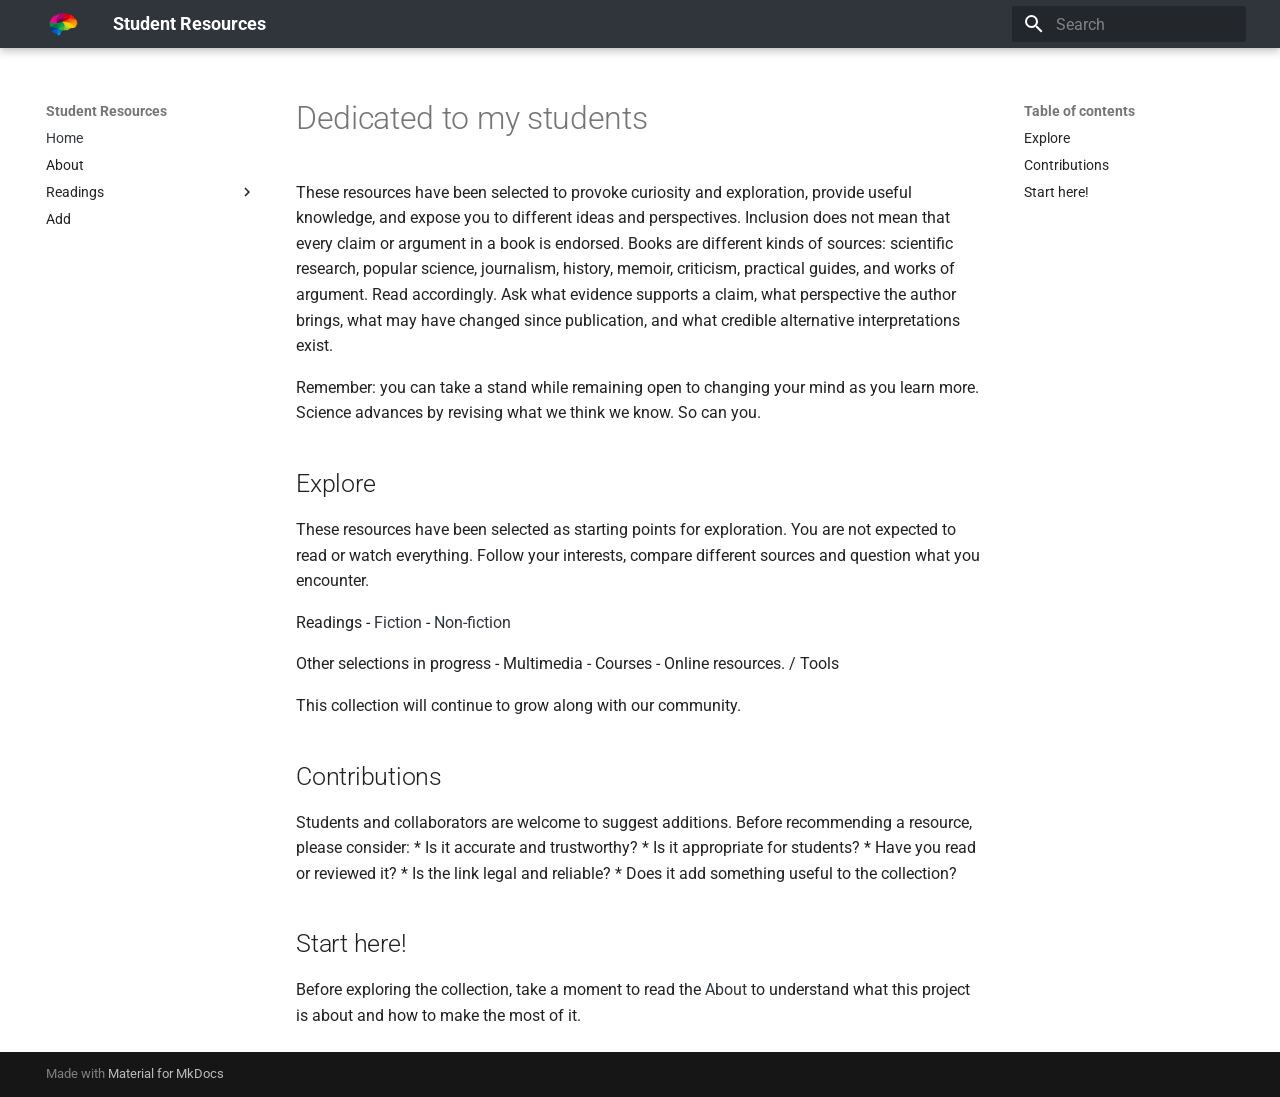
==== commit faacc7aa: "Deployed 8940b5c with MkDocs version: 1.6.1" ====
--- a/index.html
+++ b/index.html
@@ -6,7 +6,7 @@
       <meta charset="utf-8">
       <meta name="viewport" content="width=device-width,initial-scale=1">
       
-        <meta name="description" content="A curated collection of resources supporting curiosity, critical thinking and independent learning.">
+        <meta name="description" content="Stay curious. Keep learning.">
       
       
         <meta name="author" content="cmr">
@@ -27,7 +27,7 @@
     
     
       
-        <title>Student Resources</title>
+        <title>Resource Collection - Student Resources</title>
       
     
     
@@ -61,6 +61,15 @@
 
     
     
+  
+  
+    <meta property="og:title" content="Curious Community | Resource Collection">
+    <meta property="og:description" content="Stay curious. Keep learning.">
+    <meta property="og:image" content="https://cr-1.github.io/student-resources-site/assets/social-preview.jpg">
+    <meta property="og:url" content="https://cr-1.github.io/student-resources-site/">
+    <meta name="twitter:card" content="summary_large_image">
+  
+
   </head>
   
   
@@ -113,7 +122,7 @@
         <div class="md-header__topic" data-md-component="header-topic">
           <span class="md-ellipsis">
             
-              Home
+              Resource Collection
             
           </span>
         </div>
@@ -608,6 +617,9 @@
 
 
 
+  
+  
+
 
 
 
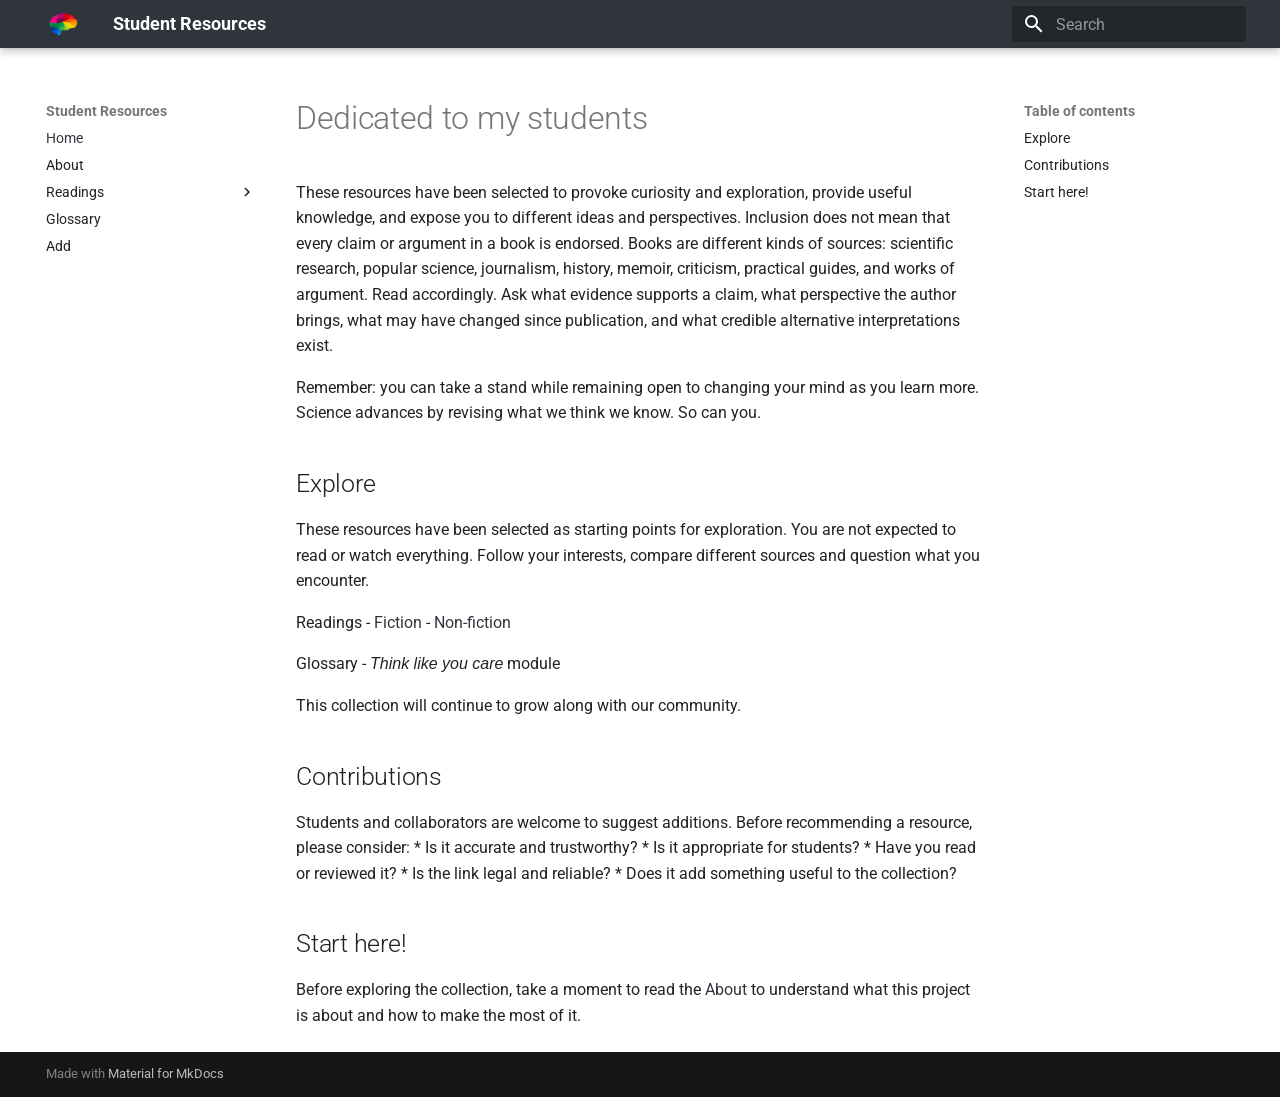
==== commit b512ad97: "Deployed 8d20e6c with MkDocs version: 1.6.1" ====
--- a/index.html
+++ b/index.html
@@ -489,6 +489,33 @@
   
   
     <li class="md-nav__item">
+      <a href="glossary/" class="md-nav__link">
+        
+  
+  
+  <span class="md-ellipsis">
+    
+  
+    Glossary
+  
+
+    
+  </span>
+  
+  
+
+      </a>
+    </li>
+  
+
+    
+      
+      
+  
+  
+  
+  
+    <li class="md-nav__item">
       <a href="contributing/" class="md-nav__link">
         
   
@@ -595,10 +622,8 @@
 <p>Readings
 - <a href="Fiction/">Fiction</a>
 - <a href="Non-fiction/">Non-fiction</a></p>
-<p>Other selections in progress 
-- Multimedia
-- Courses
-- Online resources. / Tools</p>
+<p>Glossary
+- <em>Think like you care</em> module</p>
 <p>This collection will continue to grow along with our community.</p>
 <h2 id="contributions">Contributions</h2>
 <p>Students and collaborators are welcome to suggest additions.
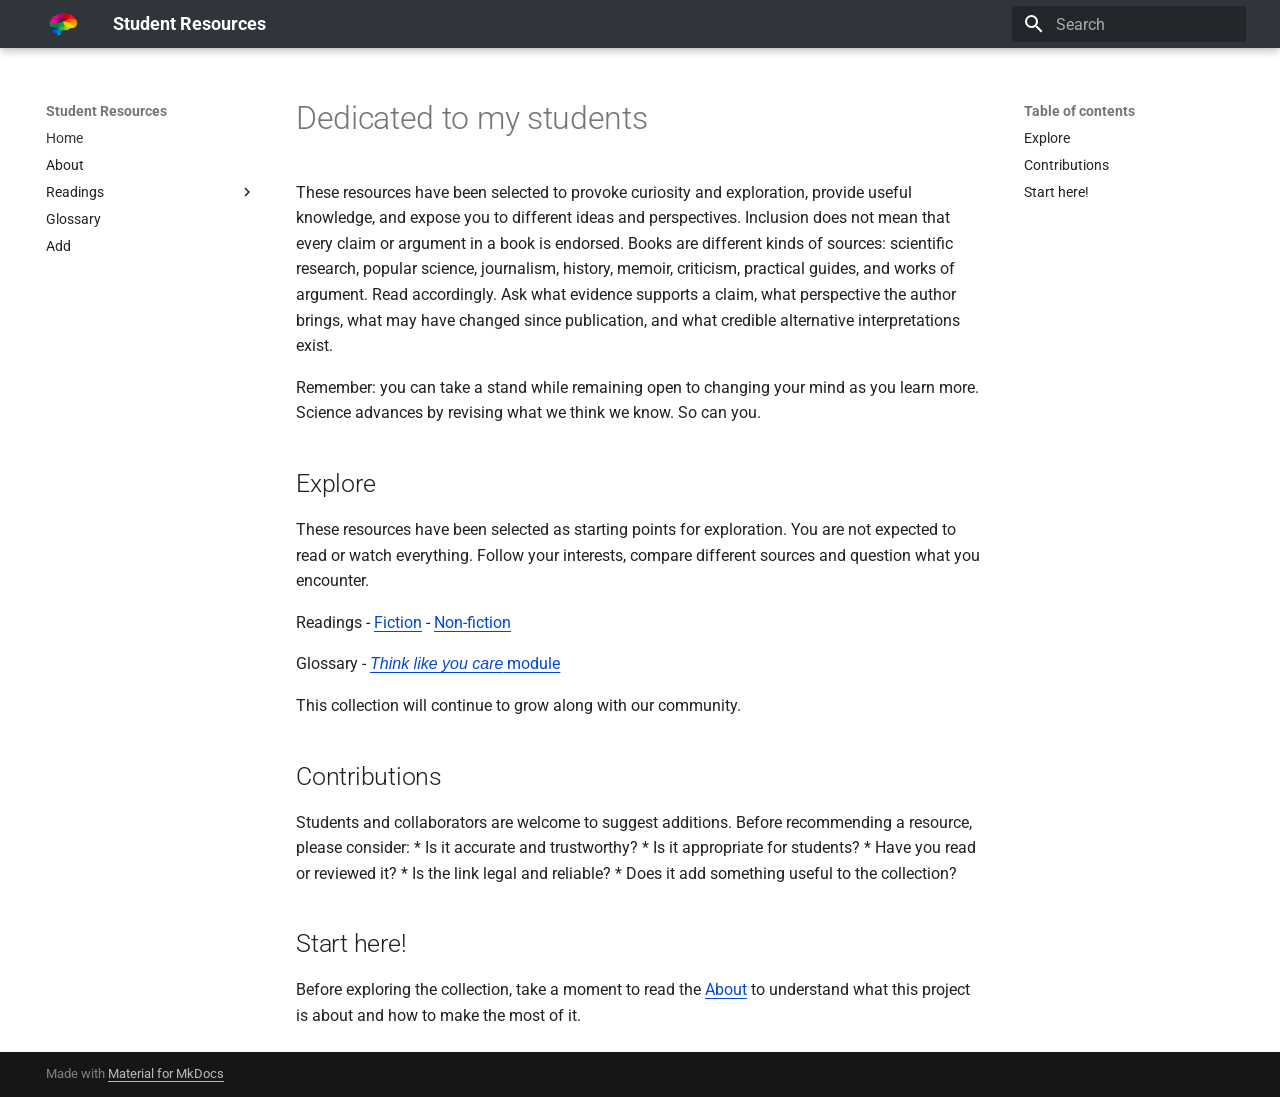
==== commit 4715e1d6: "Deployed b0e8698 with MkDocs version: 1.6.1" ====
--- a/index.html
+++ b/index.html
@@ -623,7 +623,7 @@
 - <a href="Fiction/">Fiction</a>
 - <a href="Non-fiction/">Non-fiction</a></p>
 <p>Glossary
-- <em>Think like you care</em> module</p>
+- <a href="glossary/"><em>Think like you care</em> module</a></p>
 <p>This collection will continue to grow along with our community.</p>
 <h2 id="contributions">Contributions</h2>
 <p>Students and collaborators are welcome to suggest additions.
--- a/assets/extra.css
+++ b/assets/extra.css
@@ -4,3 +4,15 @@
   --md-primary-fg-color--dark: #22252B;
   --md-accent-fg-color: #607D8B;
 }
+
+/* Make links more visible */
+.md-typeset a {
+  color: #0047da;
+  text-decoration: underline;
+  text-underline-offset: 3px;
+}
+
+/* Change colour when hovering over links */
+.md-typeset a:hover {
+  color: #005f8f;
+}
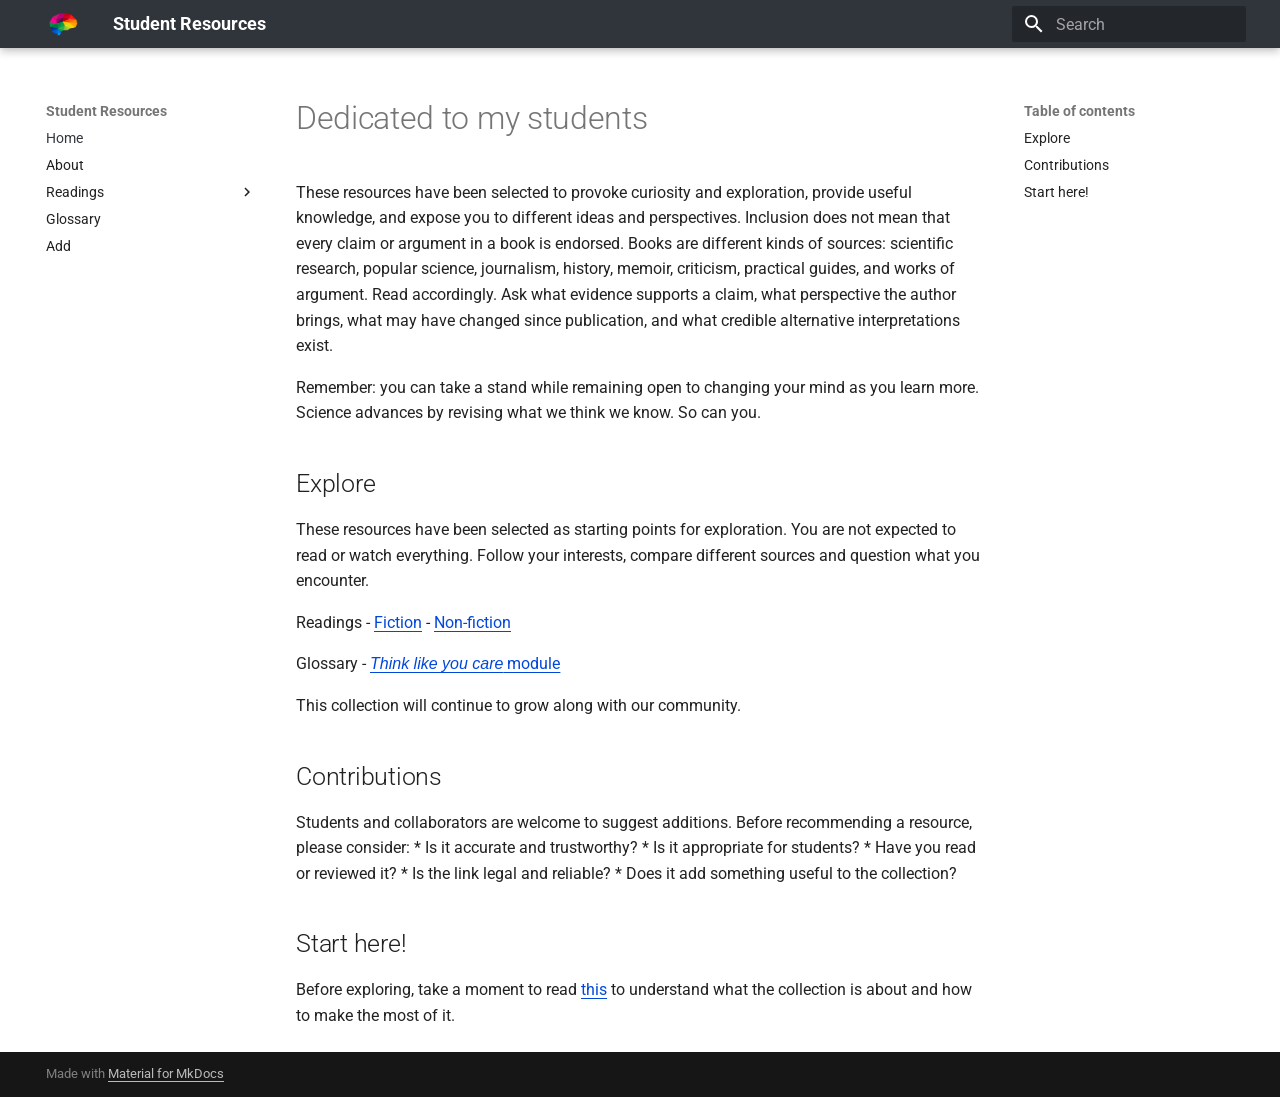
==== commit d30fdebc: "Deployed 5779df2 with MkDocs version: 1.6.1" ====
--- a/index.html
+++ b/index.html
@@ -634,7 +634,7 @@
 * Is the link legal and reliable?
 * Does it add something useful to the collection?</p>
 <h2 id="start-here">Start here!</h2>
-<p>Before exploring the collection, take a moment to read the <a href="about/">About</a> to understand what this project is about and how to make the most of it.</p>
+<p>Before exploring, take a moment to read <a href="about/">this</a> to understand what the collection is about and how to make the most of it.</p>
 
 
 
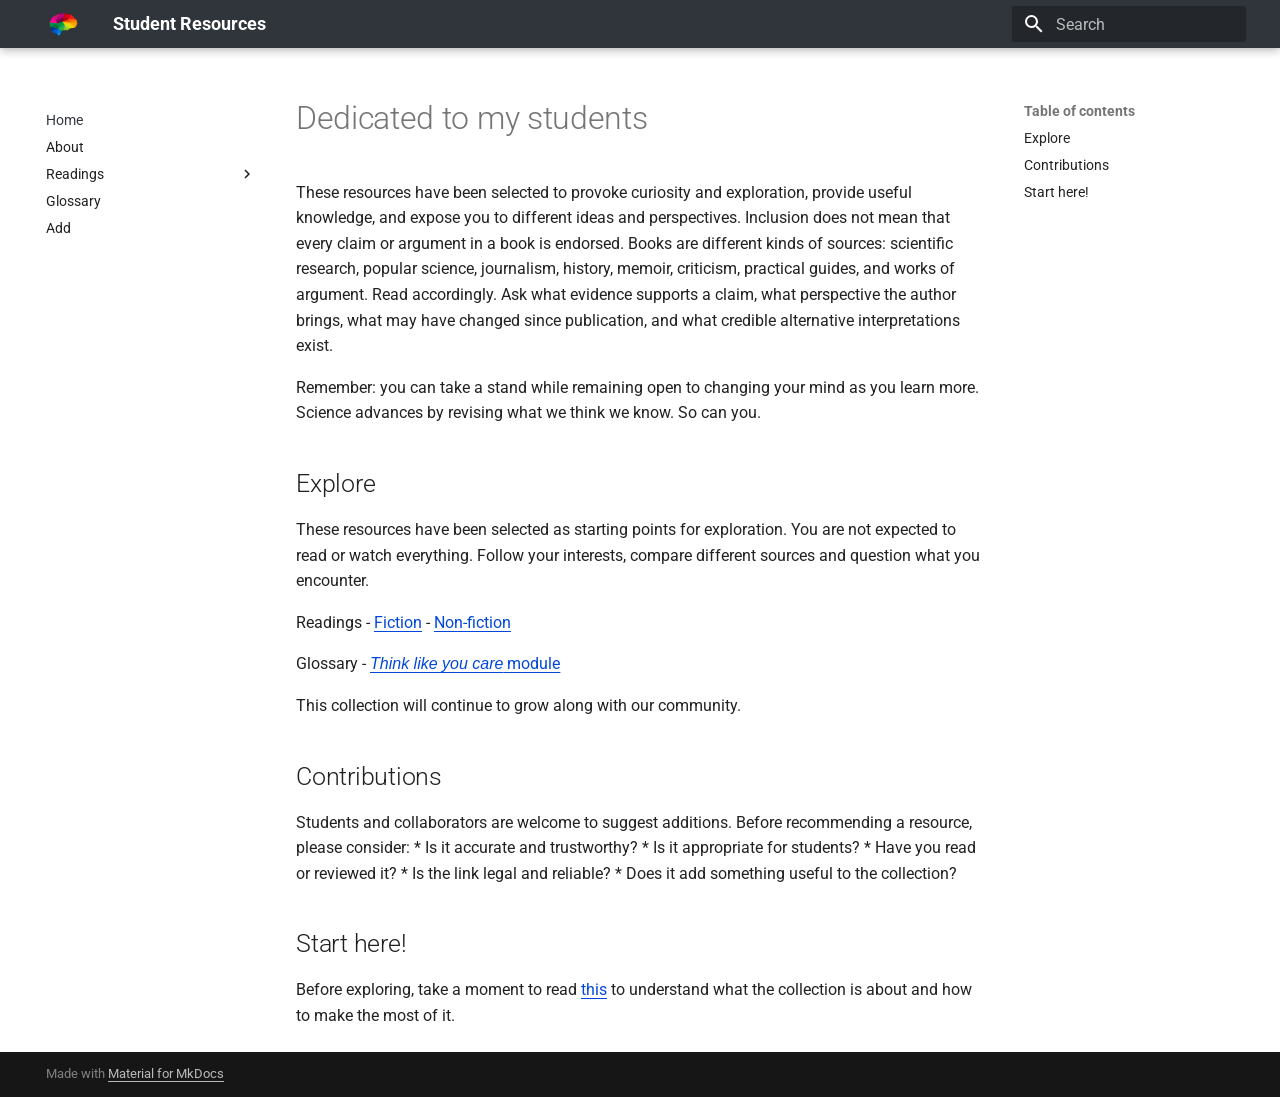
==== commit d39f8a6d: "Deployed 1053bbc with MkDocs version: 1.6.1" ====
--- a/index.html
+++ b/index.html
@@ -22,7 +22,7 @@
         
       
       
-      <link rel="icon" href="assets/images/favicon.png">
+      <link rel="icon" href="assets/logo_cmr.png">
       <meta name="generator" content="mkdocs-1.6.1, mkdocs-material-9.8.0">
     
     
--- a/assets/extra.css
+++ b/assets/extra.css
@@ -16,3 +16,8 @@
 .md-typeset a:hover {
   color: #005f8f;
 }
+
+/* Hide redundant site title in the sidebar */
+.md-nav--primary > .md-nav__title {
+  display: none;
+}
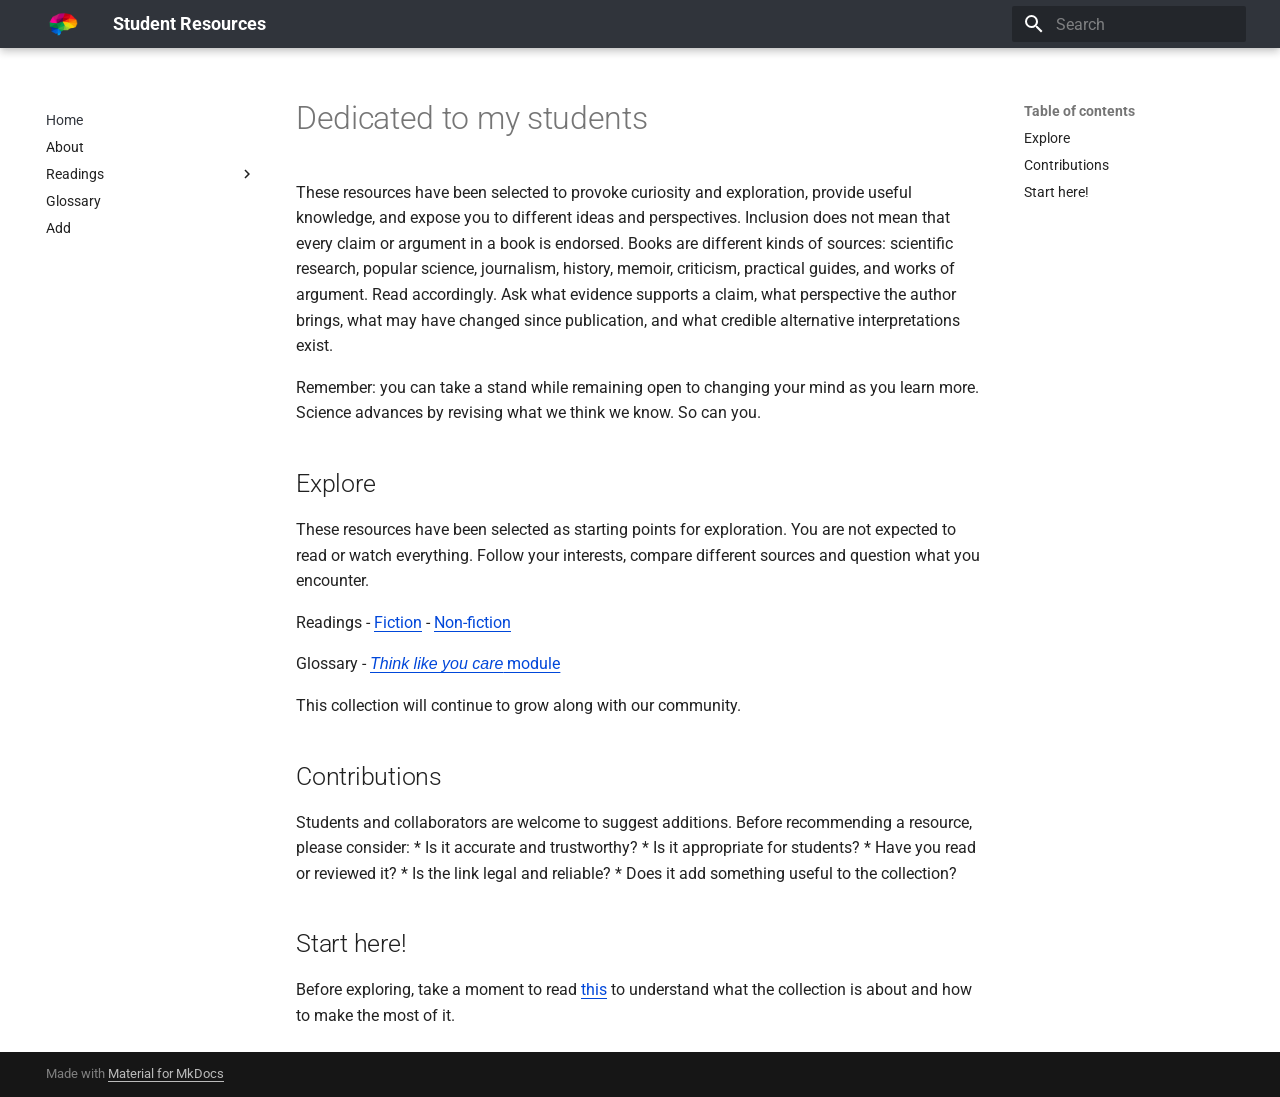
==== commit 7bc029e8: "Deployed c6b2fed with MkDocs version: 1.6.1" ====
--- a/index.html
+++ b/index.html
@@ -22,7 +22,7 @@
         
       
       
-      <link rel="icon" href="assets/logo_cmr.png">
+      <link rel="icon" href="assets/images/favicon.png">
       <meta name="generator" content="mkdocs-1.6.1, mkdocs-material-9.8.0">
     
     
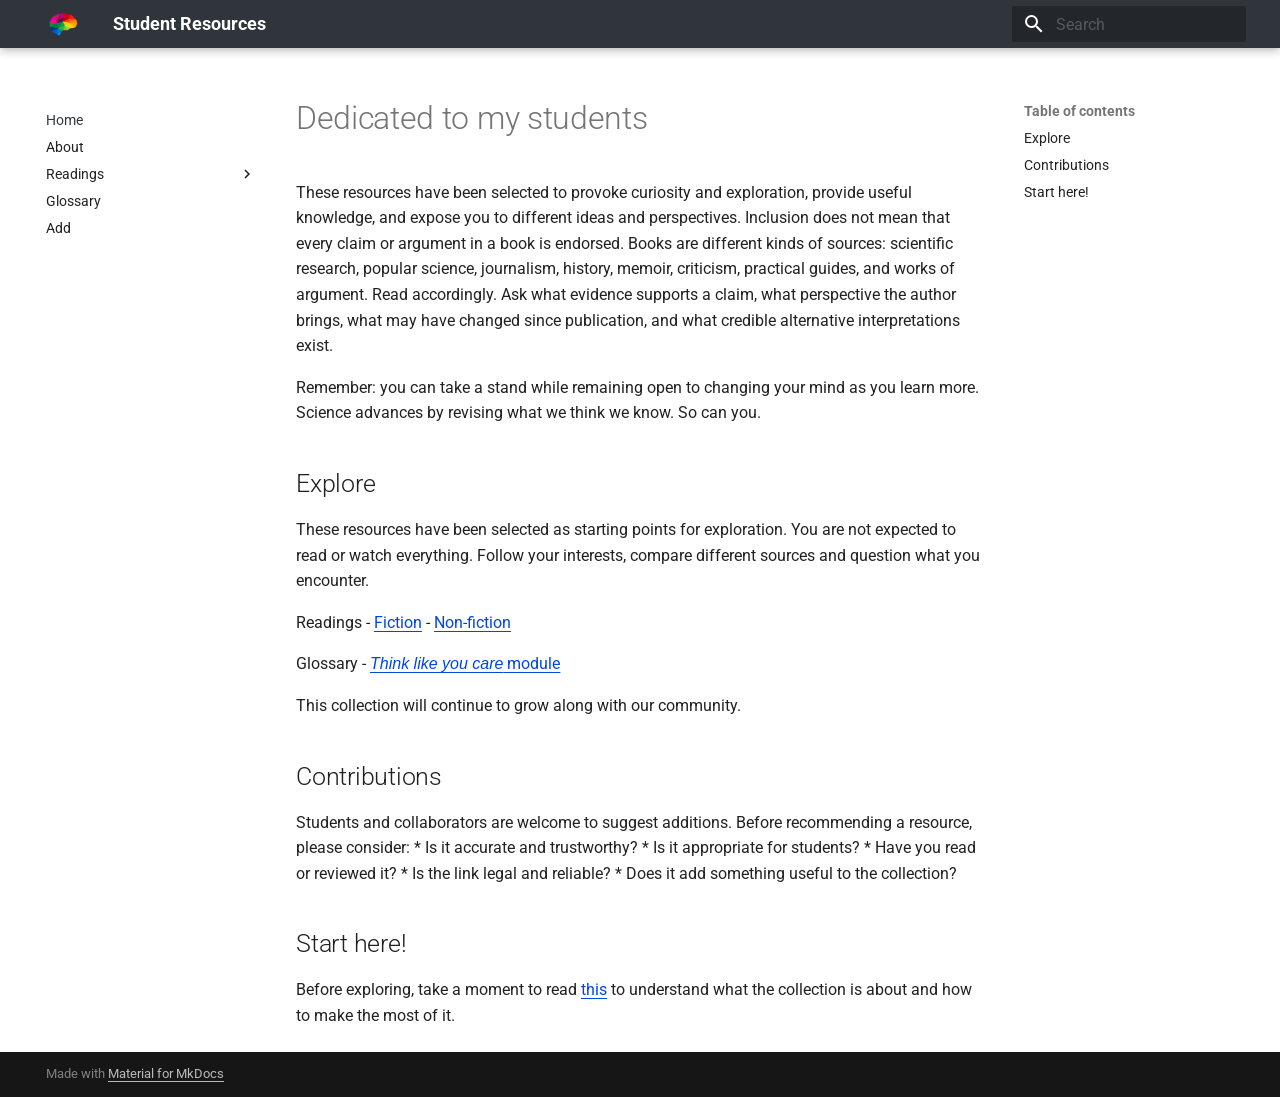
==== commit f739a442: "Deployed c6b2fed with MkDocs version: 1.6.1" ====
--- a/index.html
+++ b/index.html
@@ -22,7 +22,7 @@
         
       
       
-      <link rel="icon" href="assets/images/favicon.png">
+      <link rel="icon" href="assets/logo_cmr.png">
       <meta name="generator" content="mkdocs-1.6.1, mkdocs-material-9.8.0">
     
     
